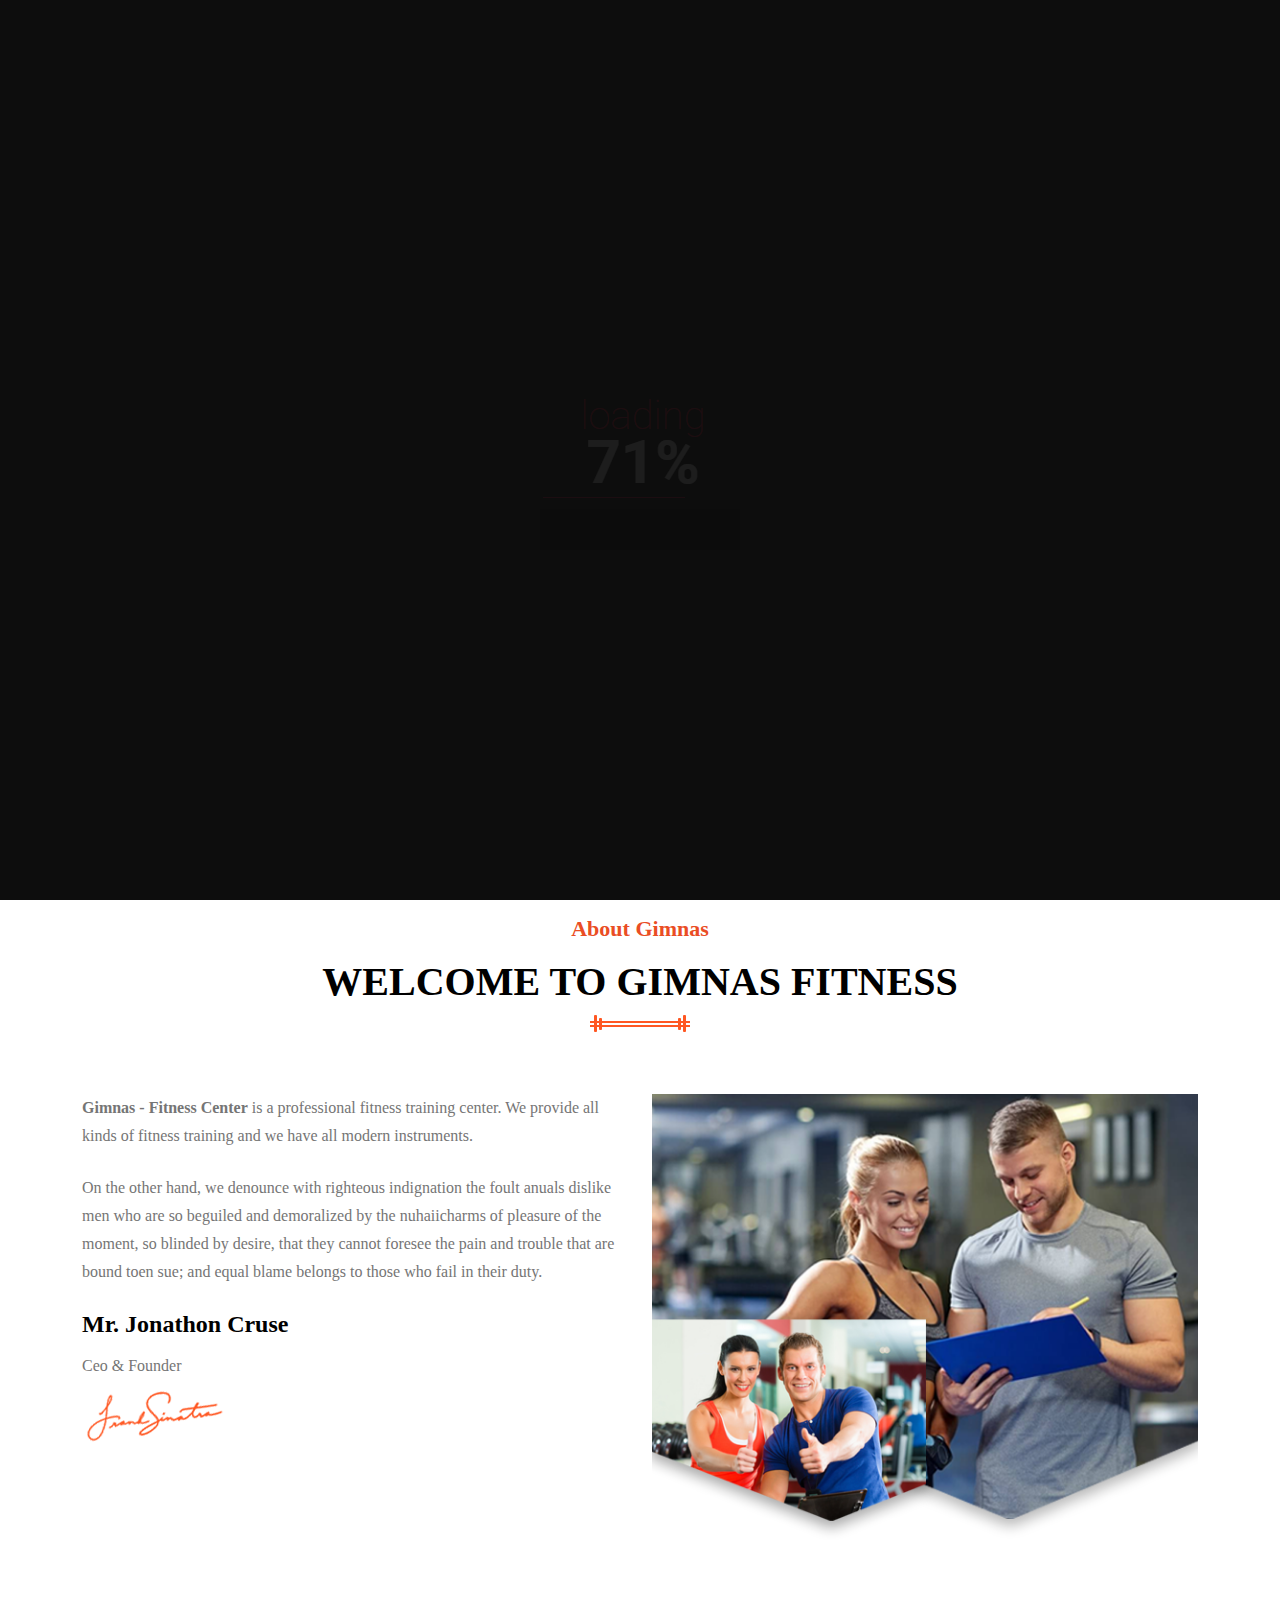
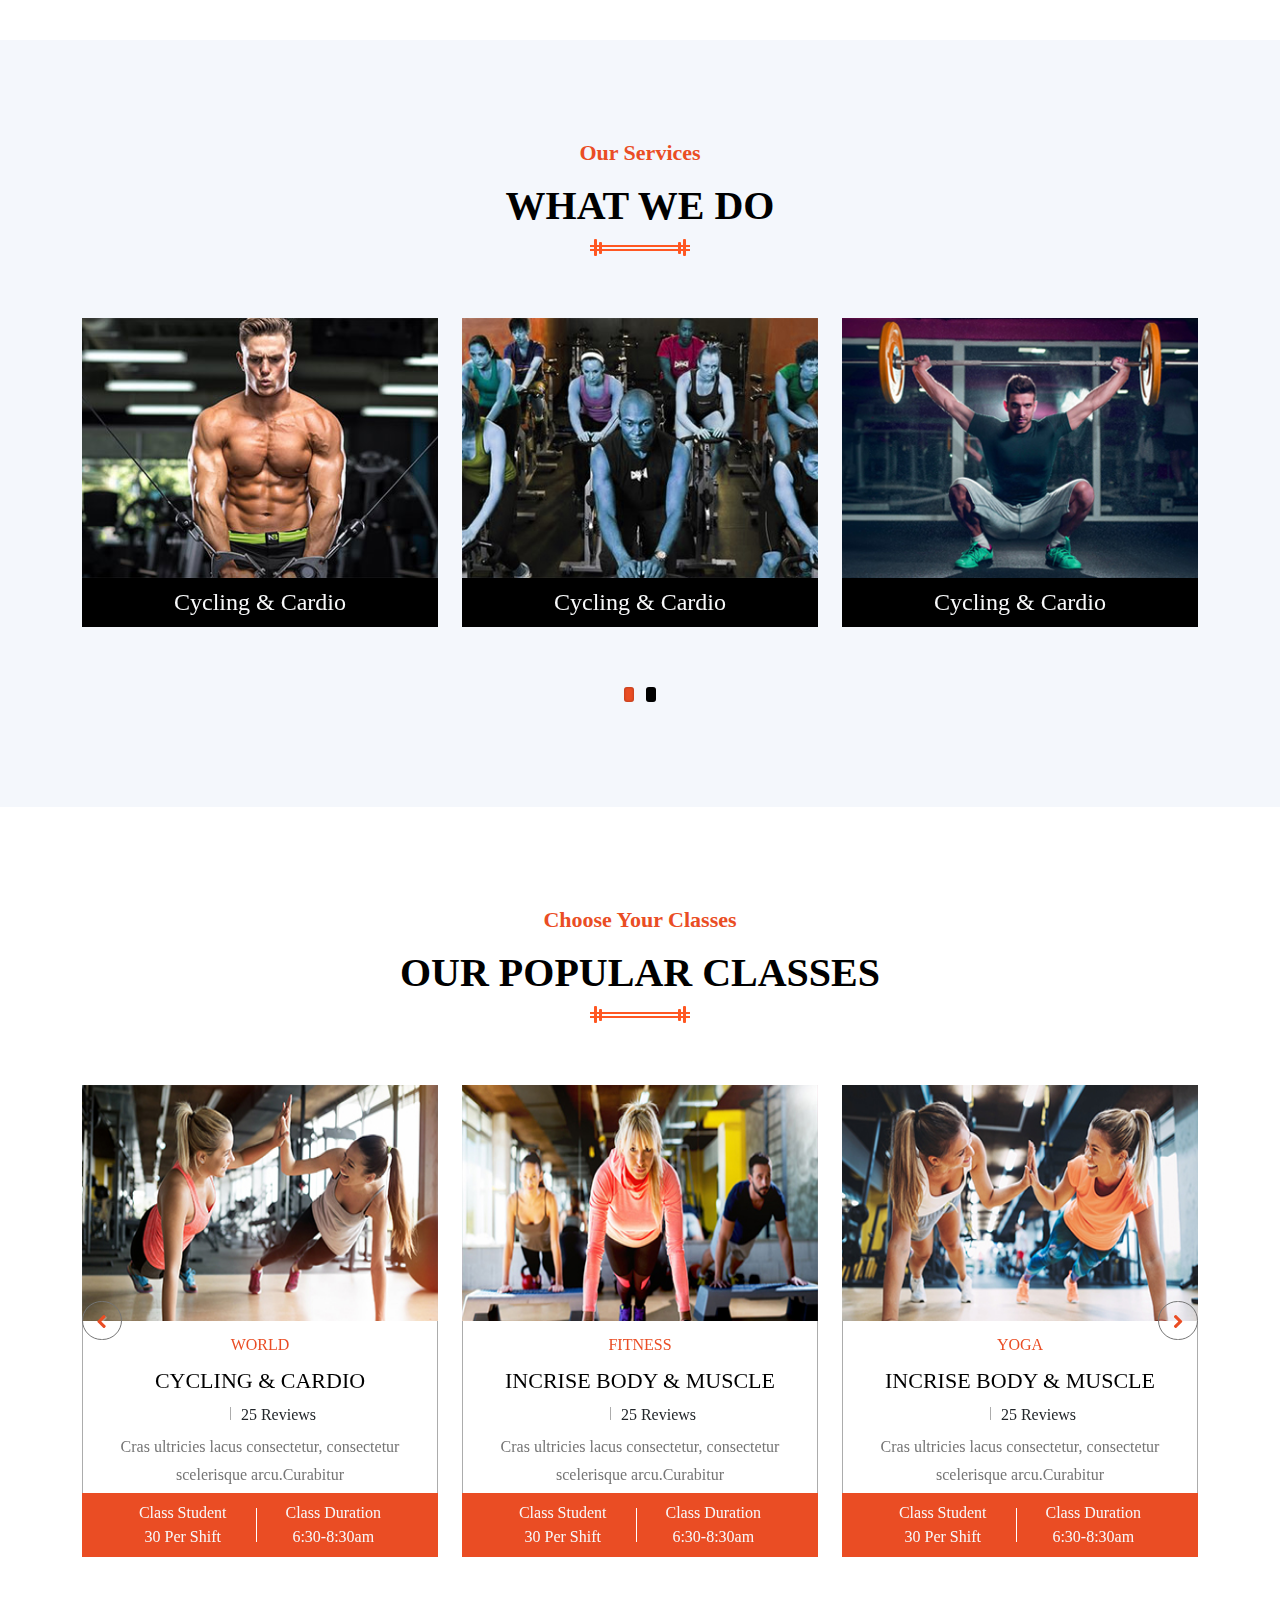
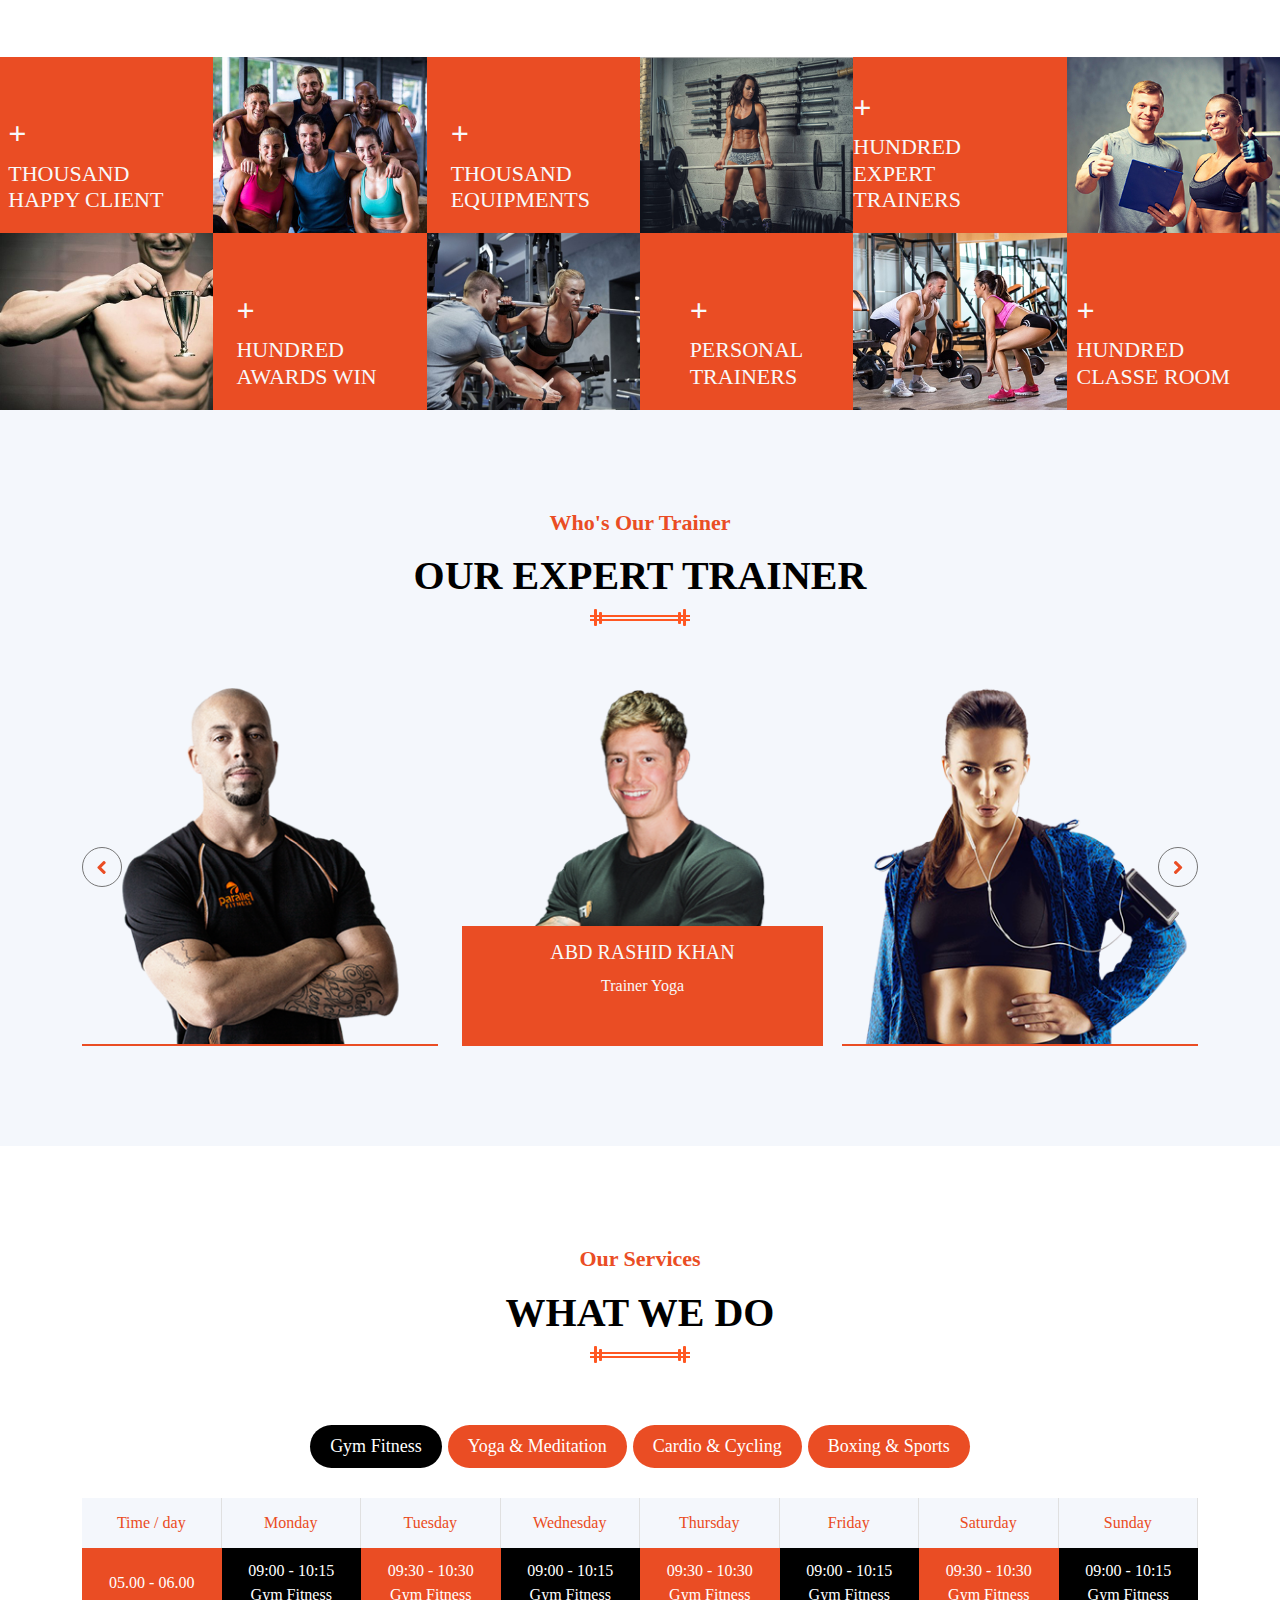
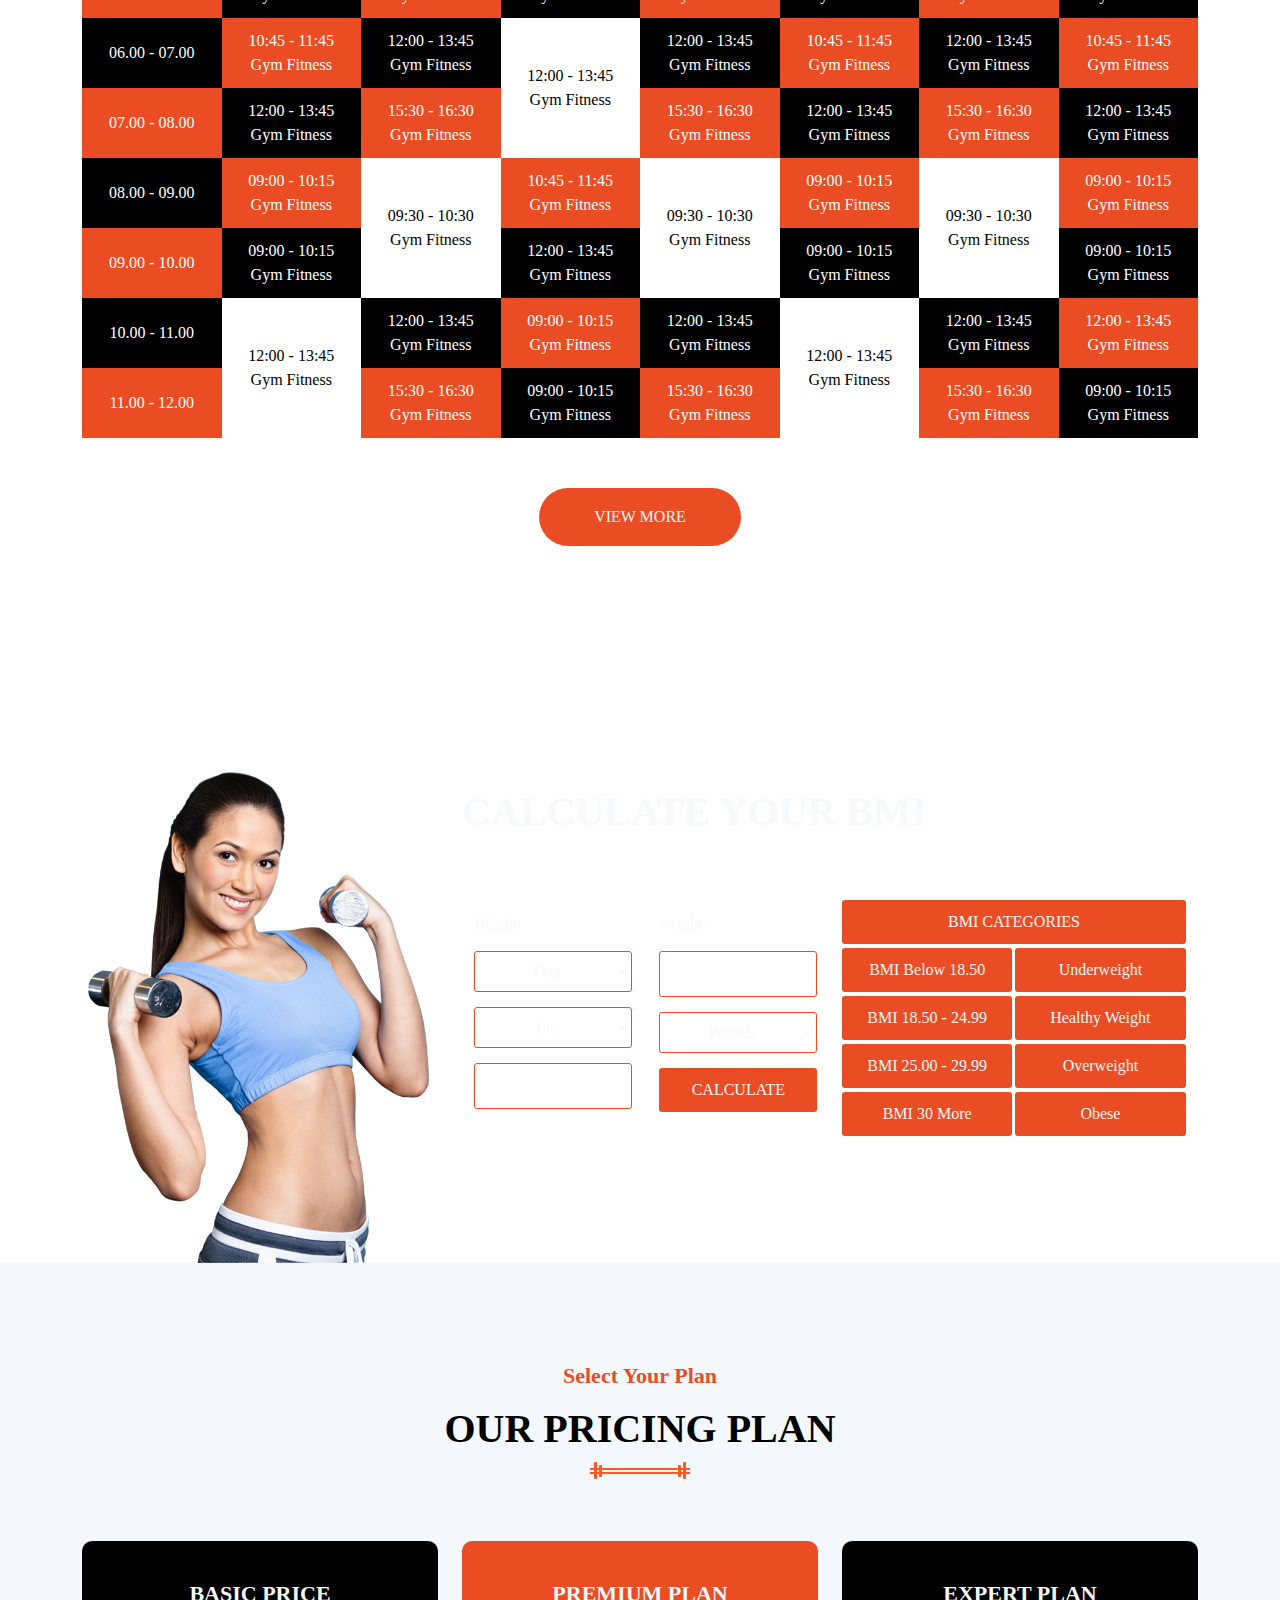
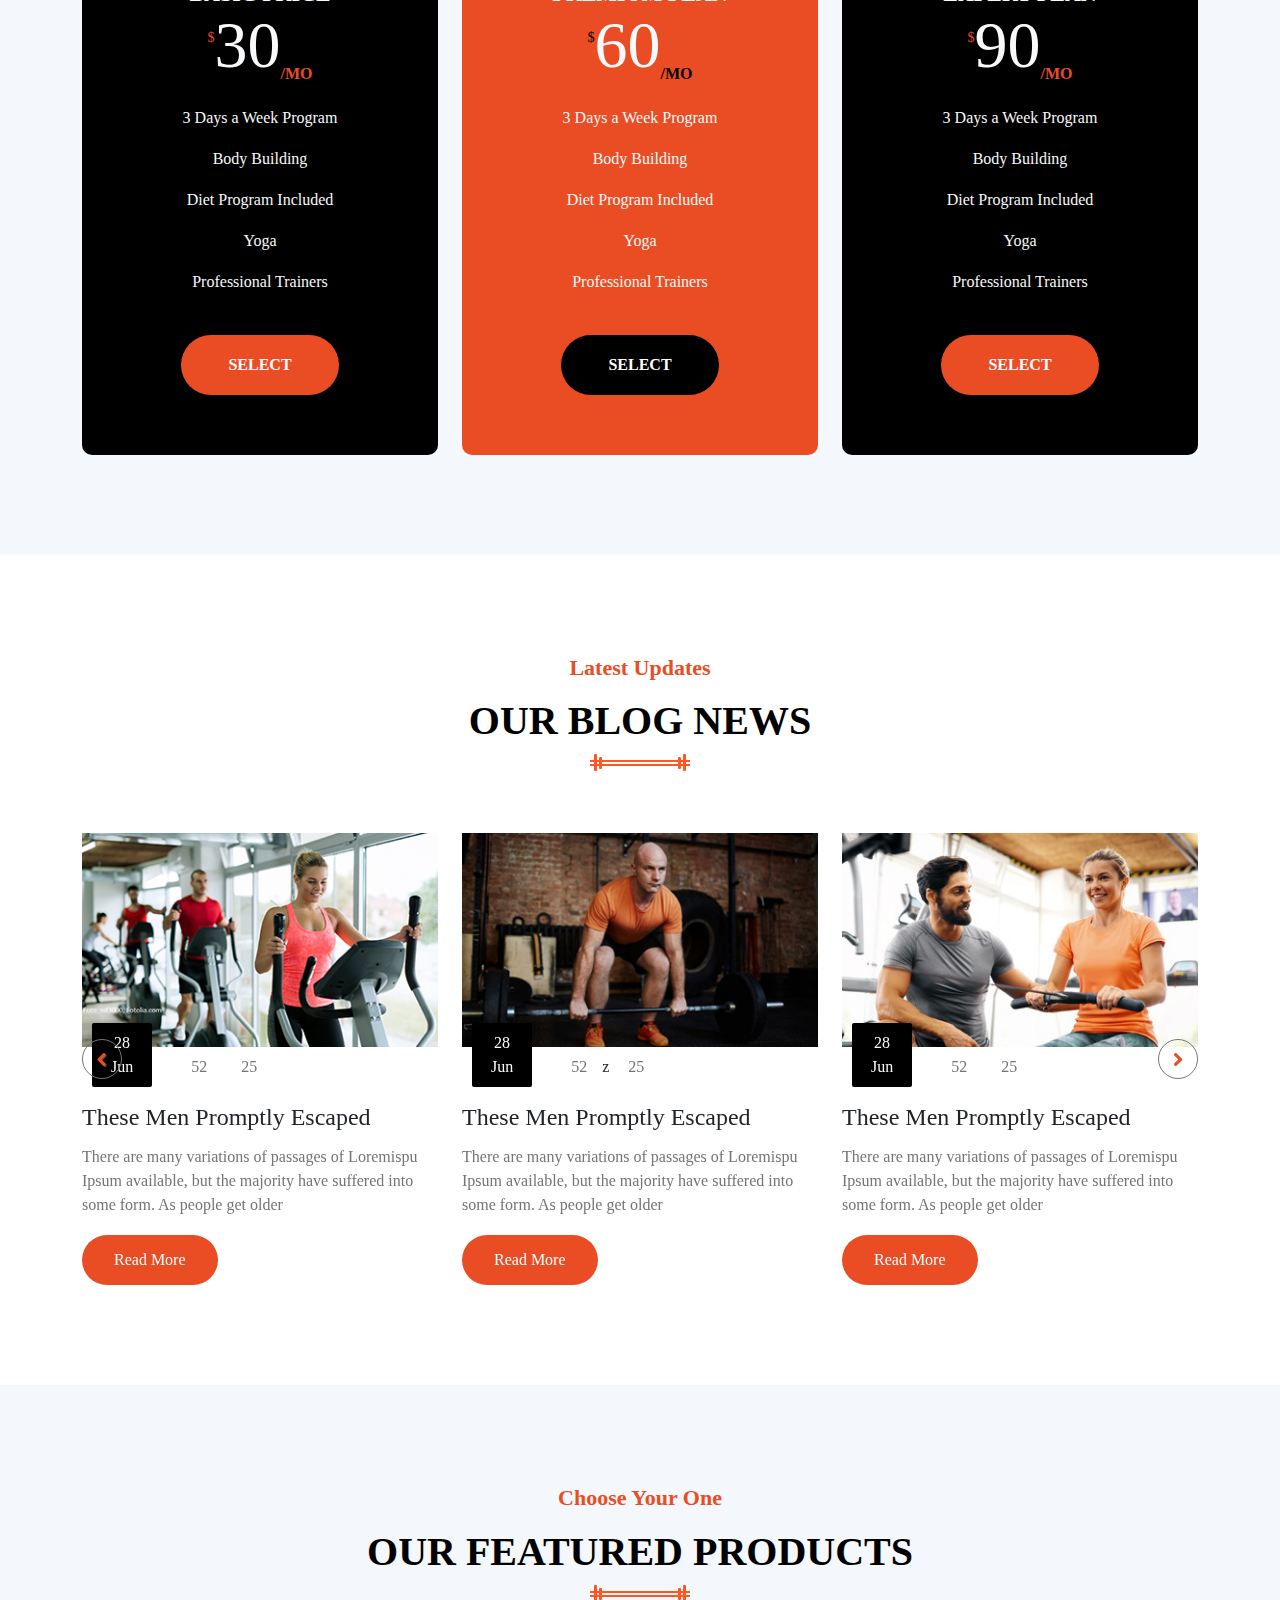
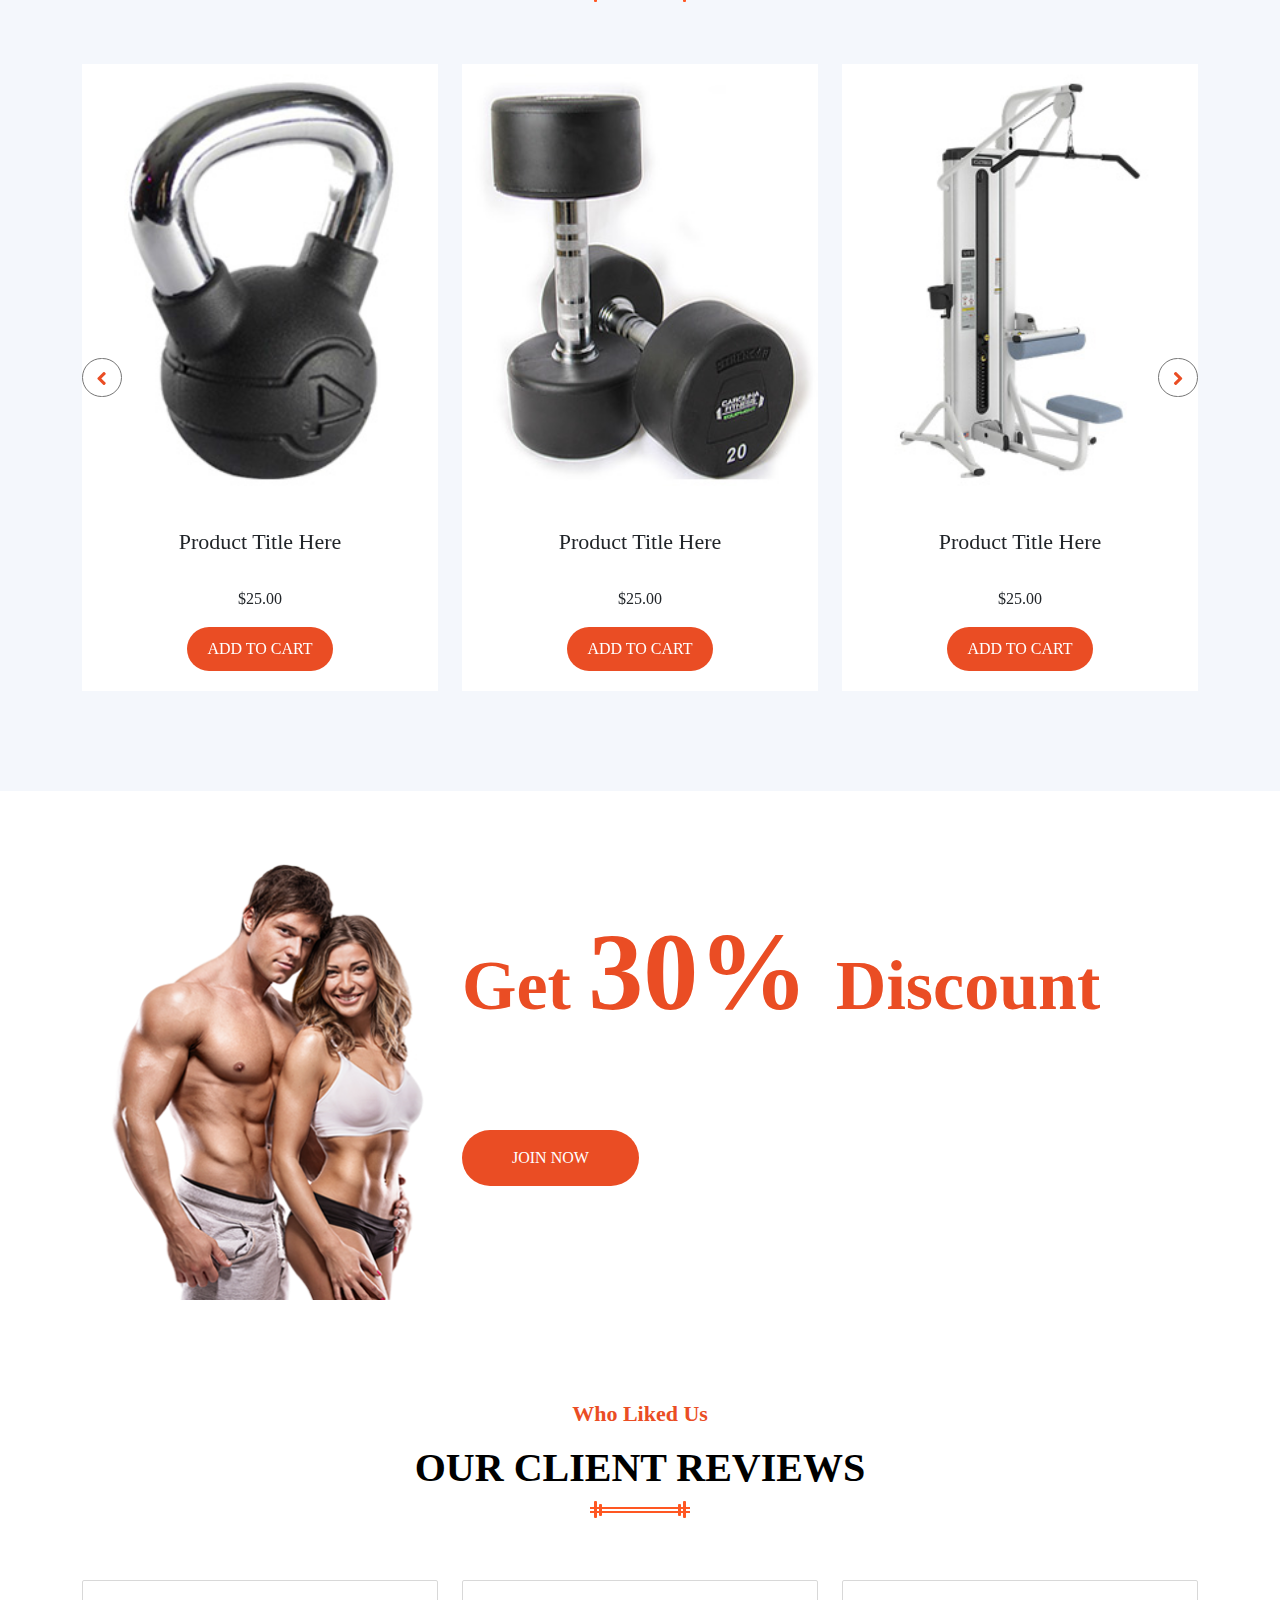
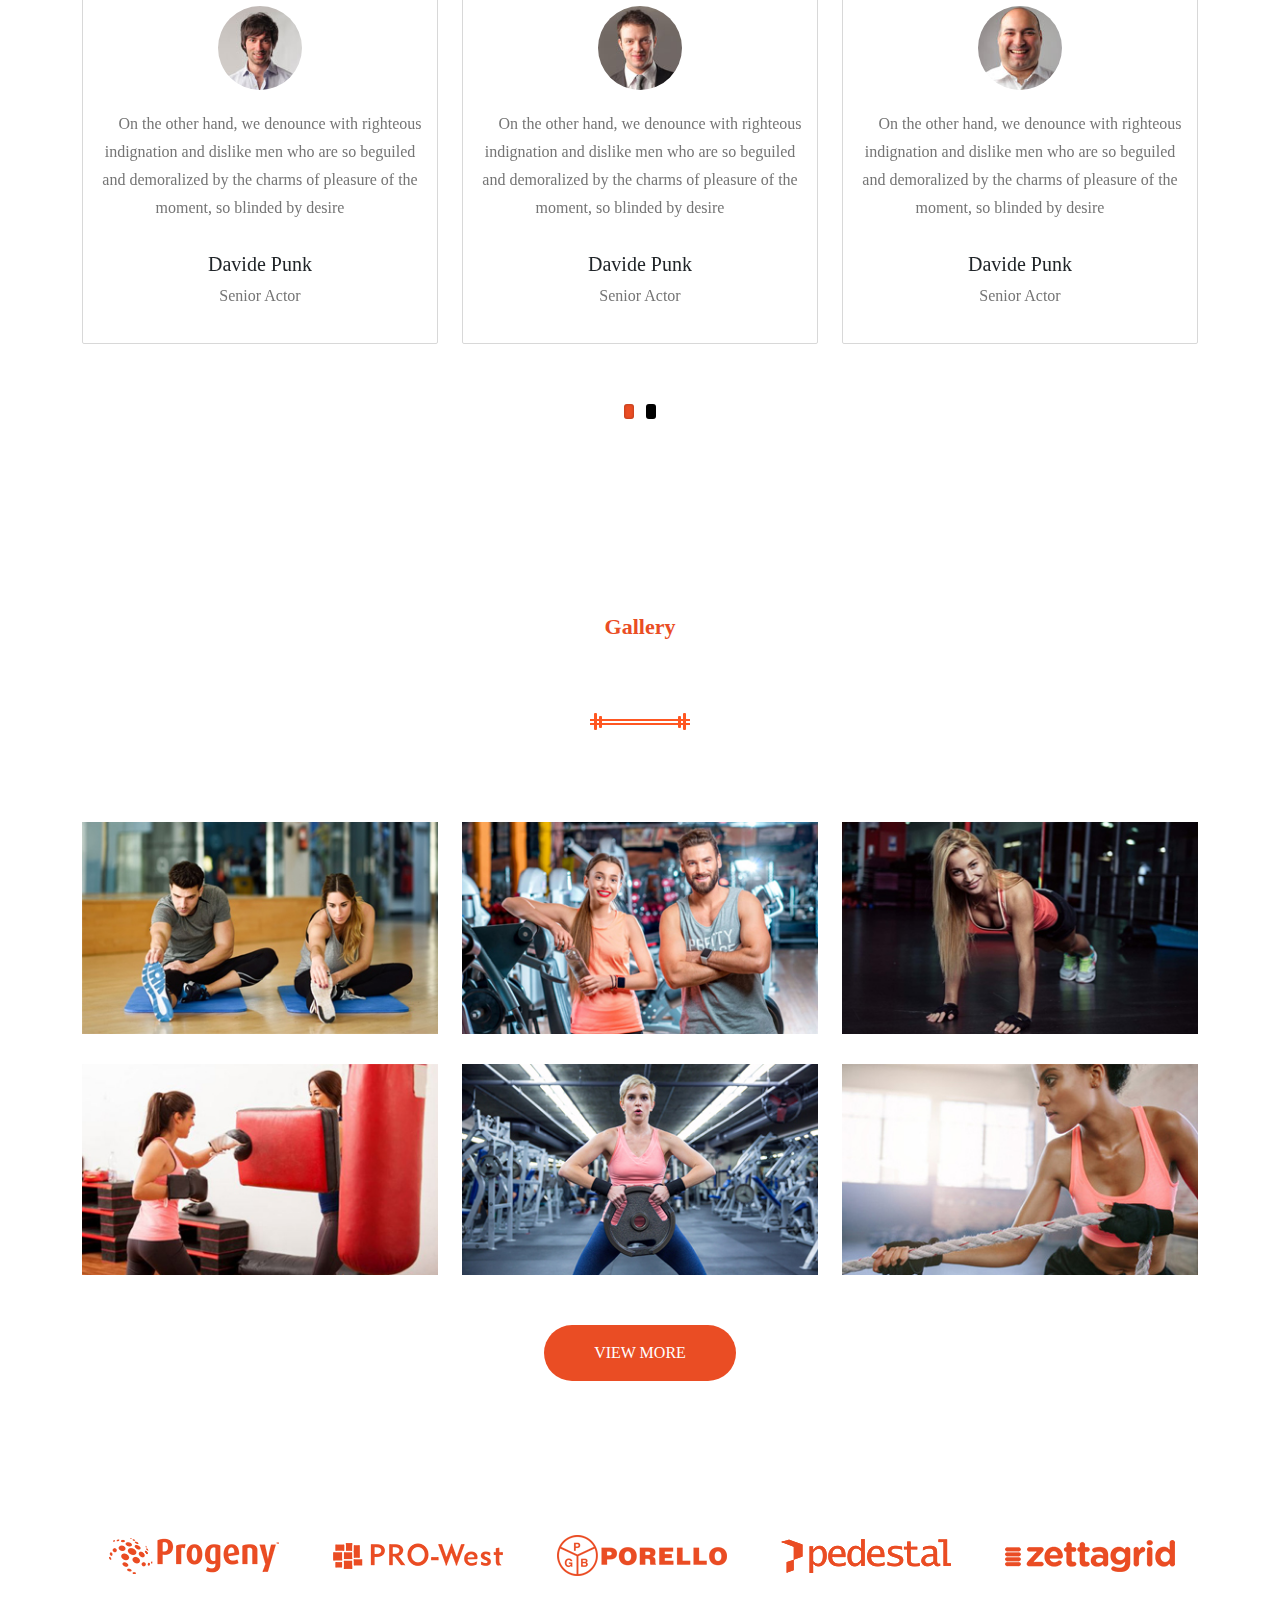
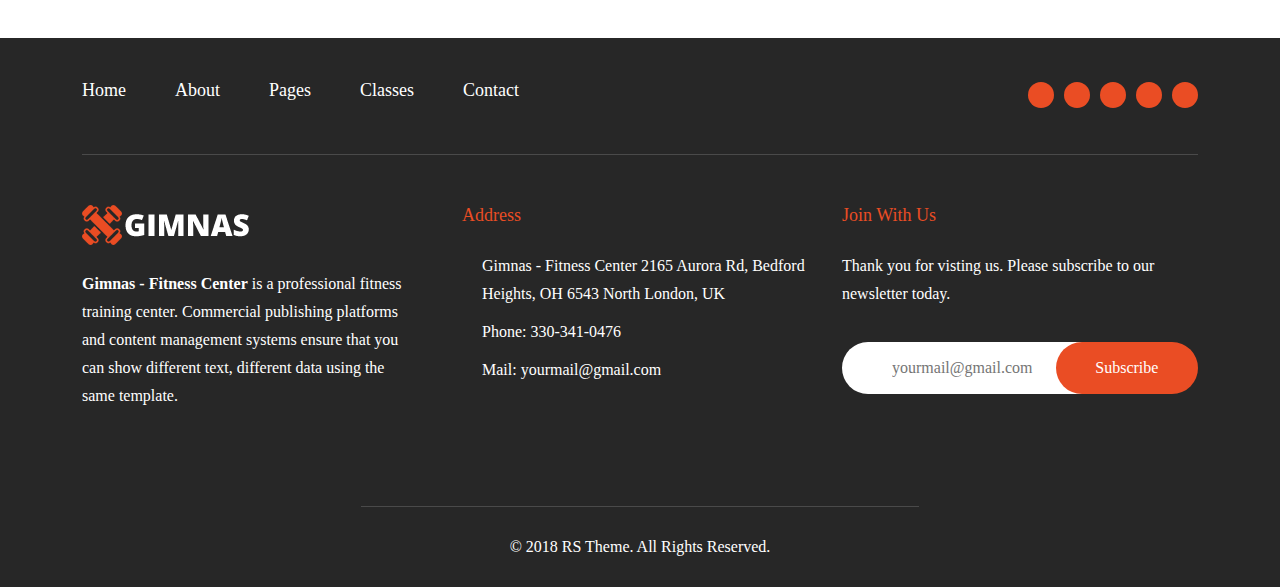
==== index.html @ c627e6f6 "Add files via upload" ====
<!DOCTYPE html>
<html>
<head>
    <title>Fitness website</title>
    <meta name="viewport" content="width=device-width, initial-scale=1.0">
    <link rel="stylesheet" href="css/bootstrap.css" type="text/css">
    <link rel="stylesheet" href="css/slick.css" type="text/css"> 
    <link rel="stylesheet" href="fontawesome/css/all.css" type="text/css">
    <link rel="stylesheet" href="css/style.css" type="text/css">
    <link rel="stylesheet" href="css/responsive.css" type="text/css">
    <link rel="stylesheet" href="css/flexslider.css" type="text/css">
    <link rel="stylesheet" href="css/fonts" type="text/css">
    <link rel="icon" href="images/home/favicon.png" type="image/icon"> 
   
    
</head>

<body>

  
  <div id="preloader">
    <div id="status">&nbsp;</div>
  </div>
    <a id="button"></a>

    <!-- header-1 start -->
    <div class="header-1 bhautik">
      <div class="container">
        <div class="row"> 
            <div class="col-xl-6 col-lg-6 col-md-8 col-12">
              <div class="timeing">
                <ul>
                  <li><span><i class="fa-sharp fa-solid fa-house-chimney"></i></span><p>Welcome to Gimnas</p></li>
                  <li><span><i class="fa-solid fa-calendar-days"></i></span><p> Mon - Fri 9:00 am - 17:00 pm</p></li>
                </ul>
              </div>
            </div>

            <div class="col-xl-6 col-xl-6 col-lg-6 col-md-4 col-12">
              <div class="social-icon">
                <ul>
                  <li><a href="https://www.facebook.com/login/"><span><i class="fa-brands fa-facebook-f"></i></span></a></li>
                  <li><a href="https://in.linkedin.com/"><span><i class="fa-brands fa-linkedin"></i></span></a></li>
                  <li><a href="https://www.skype.com/en/"><span><i class="fa-brands fa-skype"></i></span></a></li>
                  <li><a href="https://twitter.com/i/flow/login?input_flow_data=%7B%22requested_variant%22%3A%22eyJsYW5nIjoiZW4ifQ%3D%3D%22%7D"><span><i class="fa-brands fa-twitter"></i></span></a></li>
                </ul>
              </div>
            </div>
        </div>
      </div>
    </div>
    <!-- header-1 end -->
    <!-- header-2 start -->
    <div class="header-2">
      <div class="container">
        <div class="row">
          <nav class="navbar navbar-expand-lg bg-light">
            <div class="container-fluid bottem-head">
              <a class="navbar-brand" href="index.html">
                <img src="images/home/logo.png" alt="logo" width="176" height="42">
              </a>
              <button class="navbar-toggler" type="button" data-bs-toggle="collapse" data-bs-target="#navbarSupportedContent" aria-controls="navbarSupportedContent" aria-expanded="false" aria-label="Toggle navigation">
                <span class="navbar-toggler-icon"></span>
              </button>
              <div class="collapse navbar-collapse" id="navbarSupportedContent">
                <ul class="navbar-nav me-auto mb-2 mb-lg-0">
                  <li class="nav-item">
                    <a class="nav-link active" aria-current="page" href="index.html">HOME</a>
                  </li>
                  <li class="nav-item">
                    <a class="nav-link" href="about us.html">ABOUT</a>
                  </li>
                  <li class="nav-item dropdown">
                    <a class="nav-link dropdown-toggle" href="#" role="button" data-bs-toggle="dropdown" aria-expanded="false">
                      PAGES<i class="fa-solid fa-chevron-down down-icon"></i> 
                    </a>
                    <ul class="dropdown-menu">
                      <li><a class="dropdown-item" href="gallery.html">Gallery</a></li>
                    </ul>
                  </li>
                  <li class="nav-item dropdown">
                    <a class="nav-link dropdown-toggle" href="#" role="button" data-bs-toggle="dropdown" aria-expanded="false">
                      CALSSES<i class="fa-solid fa-chevron-down down-icon"></i>
                    </a>
                    <ul class="dropdown-menu">
                      <li><a class="dropdown-item" href="our-classes.html">Classes</a></li>
                    </ul>
                  </li>
                  <li class="nav-item">
                    <a class="nav-link" href="contact-us.html">CONTACT</a>
                  </li>
                </ul>
                <!-- Search Link -->
                  <a href="#search" class="search-box">
                    <i class="fa fa-search"></i>
                  </a>

                  <!-- Search Form -->
                  <div id="search"> 
                    <span class="close">X</span>
                    <form role="search" id="searchform" action="/search" method="get">
                      <input value="" name="q" type="search" placeholder="type to search"/>
                    </form>
                  </div>
                  <li class="nav-item shop-li">
                    <a class="nav-link shop-icon" href="#"><span><i class="fa-solid fa-basket-shopping"></i></span></a><span class="cart-0 rounded-circle">0</span>
                  </li>
              </div>
            </div>
          </nav>
        </div>
      </div>
    </div>
    <!-- header-2 send -->

    <div class="banner-slider">
      <div class="slider-bg-1">
        <ul class="slides">
          <li>
            <div class=" bg-slider-1 bgs-images">
              <div class="container">
                <div class="banner-text  text-center">
                  <h2><span>Step Up Your</span>Fitness Challenge With Us</h2>
                  <a href="#" class="join-read rounded-pill btn-1">Join With Us</a>
                  <a href="#" class="join-read rounded-pill btn-2 bhautik">Read More</a>
                </div>
              </div>
            </div>
          </li>

          <li>
            <div class=" bg-slider-2 bgs-images ">
              <div class="container">
                <div class="banner-text text-center">
                  <h2><span>Step Up Your</span>Fitness Challenge With Us</h2>
                  <a href="#" class="join-read rounded-pill btn-1">Join With Us</a>
                  <a href="#" class="join-read rounded-pill btn-2 bhautik">Read More</a>
                </div>
              </div>
            </div>
          </li>

          <li>
            <div class=" bg-slider-3 bgs-images ">
              <div class="container">
                <div class="banner-text text-center">
                  <h2><span>Step Up Your</span>Fitness Challenge With Us</h2>
                  <a href="#" class="join-read rounded-pill btn-1">Join With Us</a>
                  <a href="#" class="join-read rounded-pill btn-2 bhautik">Read More</a>
                </div>
              </div>
            </div>
          </li>
        </ul>
      </div>
    </div>

    <!-- home-secation-1 start-->
    <div class="home-secation-1">
      <div class="container">
        <div class="theme-title text-center">
          <h4 class="theme-h4">About Gimnas</h4>
          <h2 class="theme-h2">WELCOME TO GIMNAS FITNESS</h2>
          <span class="arrow-dark"><img src="images/home/arrow-dark.png" alt=""></span>
        </div> 
        <div class="row">
            <div class="col-xl-6 col-lg-6 col-md-12 col-12">
              <div class="About-welcome-text">
                <p><b>Gimnas - Fitness Center</b> is a professional fitness training center. We provide all kinds of fitness training and we have all modern instruments.</p>
                <p>On the other hand, we denounce with righteous indignation the foult anuals dislike men who are so beguiled and demoralized by the nuhaiicharms of pleasure of the moment, so blinded by desire, that they cannot foresee the pain and trouble that are bound toen sue; and equal blame belongs to those who fail in their duty.</p>
                <h3>Mr. Jonathon Cruse</h3>
                <span>Ceo & Founder</span>
                <img src="images/home/signature.png" alt="">
              </div>
            </div>
            <div class="col-xl-6 col-lg-6 col-md-12 col-12">
              <div class="About-welcome-image">
                 <img src="images/home/about.png" alt=""> 
              </div>
            </div>
        </div>
      </div>
    </div>
    <!-- home-secation-1 end -->
    <!-- home-secation-2 start-->
    <div class="home-secation-2">
      <div class="container">
        <div class="theme-title text-center">
          <h4 class="theme-h4">Our Services</h4>
          <h2 class="theme-h2">WHAT WE DO</h2>
          <span class="arrow-dark"><img src="images/home/arrow-dark.png" alt=""></span>
        </div> 
          <div class="services-slider">
            <ul class="slides">
              <li>
                <div class="service-1">
                    <div class="row">
                      <div class="col-xl-4 col-lg-4 col-md-6 col-12 service-box-1">
                        <div class="content">
                          <a href="#" target="_blank">
                            <div class="content-overlay"></div>
                            <img class="content-image" src="images/home/bodybuilding.jpg">
                            <div class="content-details fadeIn-bottom">
                              <h3 class="content-title">Body building</h3>
                              <p class="content-text">Dolor mauris a molestie sociis, non dictum felis viverra, velit pede wisi, sodales sollicitudin ullamcorper.</p>
                              <a href="#">Join Now</a>
                            </div>
                          </a>
                        </div>
                        <div class="seevices-img-title text-center text-light">
                          <h4>Cycling & Cardio</h4>
                        </div>
                      </div>

                      <div class="col-xl-4 col-lg-4 col-md-6 col-12 service-box-2">
                        <div class="content">
                          <a href="#" target="_blank">
                            <div class="content-overlay"></div>
                            <img class="content-image" src="images/home/cycling.jpg">
                            <div class="content-details fadeIn-bottom">
                              <h3 class="content-title">Body building</h3>
                              <p class="content-text">Dolor mauris a molestie sociis, non dictum felis viverra, velit pede wisi, sodales sollicitudin ullamcorper.</p>
                              <a href="#">Join Now</a>
                            </div>
                          </a>
                        </div>
                        <div class="seevices-img-title text-center text-light">
                          <h4>Cycling & Cardio</h4>
                        </div>
                      </div>

                      <div class="col-xl-4 col-lg-4 col-md-6 col-12 service-box-3">
                        <div class="content">
                          <a href="#" target="_blank">
                            <div class="content-overlay"></div>
                            <img class="content-image" src="images/home/weight.jpg">
                            <div class="content-details fadeIn-bottom">
                              <h3 class="content-title">Body building</h3>
                              <p class="content-text">Dolor mauris a molestie sociis, non dictum felis viverra, velit pede wisi, sodales sollicitudin ullamcorper.</p>
                              <a href="#">Join Now</a>
                            </div>
                          </a>
                        </div>
                        <div class="seevices-img-title text-center text-light">
                          <h4>Cycling & Cardio</h4>
                        </div>
                      </div>
                    </div>
                </div>
              </li>

              <li>
                <div class="service-1">
                    <div class="row">
                      <div class="col-xl-4 col-lg-4 col-md-6 col-12 service-box-1">
                        <div class="content">
                          <a href="#" target="_blank">
                            <div class="content-overlay"></div>
                            <img class="content-image" src="images/home/bodybuilding.jpg">
                            <div class="content-details fadeIn-bottom">
                              <h3 class="content-title">Body building</h3>
                              <p class="content-text">Dolor mauris a molestie sociis, non dictum felis viverra, velit pede wisi, sodales sollicitudin ullamcorper.</p>
                              <a href="#">Join Now</a>
                            </div>
                          </a>
                        </div>
                        <div class="seevices-img-title text-center text-light">
                          <h4>Cycling & Cardio</h4>
                        </div>
                      </div>

                      <div class="col-xl-4 col-lg-4 col-md-6 col-12 service-box-2">
                        <div class="content">
                          <a href="#" target="_blank">
                            <div class="content-overlay"></div>
                            <img class="content-image" src="images/home/cycling.jpg">
                            <div class="content-details fadeIn-bottom">
                              <h3 class="content-title">Body building</h3>
                              <p class="content-text">Dolor mauris a molestie sociis, non dictum felis viverra, velit pede wisi, sodales sollicitudin ullamcorper.</p>
                              <a href="#">Join Now</a>
                            </div>
                          </a>
                        </div>
                        <div class="seevices-img-title text-center text-light">
                          <h4>Cycling & Cardio</h4>
                        </div>
                      </div>

                      <div class="col-xl-4 col-lg-4 col-md-6 col-12 service-box-3">
                        <div class="content">
                          <a href="#" target="_blank">
                            <div class="content-overlay"></div>
                            <img class="content-image" src="images/home/weight.jpg">
                            <div class="content-details fadeIn-bottom">
                              <h3 class="content-title">Body building</h3>
                              <p class="content-text">Dolor mauris a molestie sociis, non dictum felis viverra, velit pede wisi, sodales sollicitudin ullamcorper.</p>
                              <a href="#">Join Now</a>
                            </div>
                          </a>
                        </div>
                        <div class="seevices-img-title text-center text-light">
                          <h4>Cycling & Cardio</h4>
                        </div>
                      </div>
                    </div>
                </div>
              </li>
            </ul>
          </div>
      </div>
    </div>
    <!-- home-secation-2 end -->
    <!-- home-secation-3 start-->
    <div class="home-secation-3">
      <div class="container">
        <div class="theme-title text-center">
          <h4 class="theme-h4">Choose Your Classes</h4>
          <h2 class="theme-h2">OUR POPULAR CLASSES</h2>
          <span class="arrow-dark"><img src="images/home/arrow-dark.png" alt=""></span>
        </div> 
          <div class="Classes-slider">
            <ul class="slides">
              <li>
                <div class="Your-Classes">
                  <div class="row">
                    <div class="col-xl-4 col-lg-4 col-md-6 col-12">

                      <div class="masonry_block">
                        <div class="masonry-folio">
                          <div class="masonry_thum">
                            <a href="images/home/class1.jpg" class="glightbox" data-gallery="edu-gallery2"></a>
                            <img src="images/home/class1.jpg" class="img-fluid" alt="image" />
                            <a href="images/home/class1.jpg" class="glightbox" data-gallery="edu-gallery2"></a>
                            <a href="images/home/class1.jpg" class="glightbox" data-gallery="edu-gallery2"></a>
                          </div>
                
                          <div class="masonry_text">
                            <a href="images/home/class1.jpg" tex><i class="fa-solid fa-magnifying-glass-plus"></i></a>
                          </div>
                        </div>
                      </div><div class="clear"></div>
                      <!-- end masonry_block -->

                      <div class="rateing text-center">
                        <h6>World</h6>
                        <h4>Cycling & Cardio</h4>
                        <ul>
                          <li><i class="fa-solid fa-star"></i></li>
                          <li><i class="fa-solid fa-star"></i></li>
                          <li><i class="fa-solid fa-star"></i></li>
                          <li><i class="fa-solid fa-star"></i></li>
                          <li class="gray"><i class="fa-solid fa-star"></i></li>
                        </ul>
                        <div class="rateing-line"></div>
                        <span>25 Reviews</span>
                        <p> Cras ultricies lacus consectetur, consectetur scelerisque arcu.Curabitur</p>
                      </div>
                    
                      <div class="class-time-info text-center text-light">
                        <div class="Student-Shift">
                          <p>Class Student<br>30 Per Shift</p>
                        </div>

                        <div class="singel-line"></div>

                        <div class="Student-Shift">
                          <p>Class Duration<br>6:30-8:30am</p>
                        </div><div class="clear"></div>
                      </div>
                    </div>

                    <div class="col-xl-4 col-lg-4 col-md-6 col-12 POPULAR-CLASSES-2">

                      <div class="masonry_block">
                        <div class="masonry-folio">
                          <div class="masonry_thum">
                            <a href="images/home/class2.jpg" class="glightbox" data-gallery="edu-gallery2"></a>
                            <img src="images/home/class2.jpg" class="img-fluid" alt="image" />
                            <a href="images/home/class2.jpg" class="glightbox" data-gallery="edu-gallery2"></a>
                            <a href="images/home/class2.jpg" class="glightbox" data-gallery="edu-gallery2"></a>
                          </div>
                
                          <div class="masonry_text">
                            <a href="images/home/class2.jpg" tex><i class="fa-solid fa-magnifying-glass-plus"></i></a>
                          </div>
                        </div>
                      </div><div class="clear"></div>
                      <!-- end masonry_block -->

                      <div class="rateing text-center">
                        <h6>Fitness</h6>
                        <h4>Incrise Body & Muscle</h4>
                        <ul>
                          <li><i class="fa-solid fa-star"></i></li>
                          <li><i class="fa-solid fa-star"></i></li>
                          <li><i class="fa-solid fa-star"></i></li>
                          <li><i class="fa-solid fa-star"></i></li>
                          <li class="gray"><i class="fa-solid fa-star"></i></li>
                        </ul>
                        <div class="rateing-line"></div>
                        <span>25 Reviews</span>
                        <p> Cras ultricies lacus consectetur, consectetur scelerisque arcu.Curabitur</p>
                      </div>
                    
                      <div class="class-time-info text-center text-light">
                        <div class="Student-Shift">
                          <p>Class Student<br>30 Per Shift</p>
                        </div>

                        <div class="singel-line"></div>

                        <div class="Student-Shift">
                          <p>Class Duration<br>6:30-8:30am</p>
                        </div><div class="clear"></div>
                      </div>
                    </div>

                    <div class="col-xl-4 col-lg-4 col-md-6 col-12 POPULAR-CLASSES-3">

                      <div class="masonry_block">
                        <div class="masonry-folio">
                          <div class="masonry_thum">
                            <a href="images/home/class3.jpg" class="glightbox" data-gallery="edu-gallery2"></a>
                            <img src="images/home/class3.jpg" class="img-fluid" alt="image" />
                            <a href="images/home/class3.jpg" class="glightbox" data-gallery="edu-gallery2"></a>
                            <a href="images/home/class3.jpg" class="glightbox" data-gallery="edu-gallery2"></a>
                          </div>
                
                          <div class="masonry_text">
                            <a href="images/home/class3.jpg" tex><i class="fa-solid fa-magnifying-glass-plus"></i></a>
                          </div>
                        </div>
                      </div><div class="clear"></div>
                      <!-- end masonry_block -->

                      <div class="rateing text-center">
                        <h6>Yoga</h6>
                        <h4>Incrise Body & Muscle</h4>
                        <ul>
                          <li><i class="fa-solid fa-star"></i></li>
                          <li><i class="fa-solid fa-star"></i></li>
                          <li><i class="fa-solid fa-star"></i></li>
                          <li><i class="fa-solid fa-star"></i></li>
                          <li class="gray"><i class="fa-solid fa-star"></i></li>
                        </ul>
                        <div class="rateing-line"></div>
                        <span>25 Reviews</span>
                        <p> Cras ultricies lacus consectetur, consectetur scelerisque arcu.Curabitur</p>
                      </div>
                    
                      <div class="class-time-info text-center text-light">
                        <div class="Student-Shift">
                          <p>Class Student<br>30 Per Shift</p>
                        </div>

                        <div class="singel-line"></div>

                        <div class="Student-Shift">
                          <p>Class Duration<br>6:30-8:30am</p>
                        </div><div class="clear"></div>
                      </div>
                    </div>

                  </div>
                </div>
              </li>

              <li>
                <div class="Your-Classes">
                  <div class="row">
                    <div class="col-xl-4 col-lg-4 col-md-6 col-12">

                      <div class="masonry_block">
                        <div class="masonry-folio">
                          <div class="masonry_thum">
                            <a href="images/home/class1.jpg" class="glightbox" data-gallery="edu-gallery2"></a>
                            <img src="images/home/class1.jpg" class="img-fluid" alt="image" />
                            <a href="images/home/class1.jpg" class="glightbox" data-gallery="edu-gallery2"></a>
                            <a href="images/home/class1.jpg" class="glightbox" data-gallery="edu-gallery2"></a>
                          </div>
                
                          <div class="masonry_text">
                            <a href="images/home/class1.jpg" tex><i class="fa-solid fa-magnifying-glass-plus"></i></a>
                          </div>
                        </div>
                      </div><div class="clear"></div>
                      <!-- end masonry_block -->

                      <div class="rateing text-center">
                        <h6>World</h6>
                        <h4>Cycling & Cardio</h4>
                        <ul>
                          <li><i class="fa-solid fa-star"></i></li>
                          <li><i class="fa-solid fa-star"></i></li>
                          <li><i class="fa-solid fa-star"></i></li>
                          <li><i class="fa-solid fa-star"></i></li>
                          <li class="gray"><i class="fa-solid fa-star"></i></li>
                        </ul>
                        <div class="rateing-line"></div>
                        <span>25 Reviews</span>
                        <p> Cras ultricies lacus consectetur, consectetur scelerisque arcu.Curabitur</p>
                      </div>
                    
                      <div class="class-time-info text-center text-light">
                        <div class="Student-Shift">
                          <p>Class Student<br>30 Per Shift</p>
                        </div>

                        <div class="singel-line"></div>

                        <div class="Student-Shift">
                          <p>Class Duration<br>6:30-8:30am</p>
                        </div><div class="clear"></div>
                      </div>
                    </div>

                    <div class="col-xl-4 col-lg-4 col-md-6 col-12 POPULAR-CLASSES-2">

                      <div class="masonry_block">
                        <div class="masonry-folio">
                          <div class="masonry_thum">
                            <a href="images/home/class2.jpg" class="glightbox" data-gallery="edu-gallery2"></a>
                            <img src="images/home/class2.jpg" class="img-fluid" alt="image" />
                            <a href="images/home/class2.jpg" class="glightbox" data-gallery="edu-gallery2"></a>
                            <a href="images/home/class2.jpg" class="glightbox" data-gallery="edu-gallery2"></a>
                          </div>
                
                          <div class="masonry_text">
                            <a href="images/home/class2.jpg" tex><i class="fa-solid fa-magnifying-glass-plus"></i></a>
                          </div>
                        </div>
                      </div><div class="clear"></div>
                      <!-- end masonry_block -->

                      <div class="rateing text-center">
                        <h6>Fitness</h6>
                        <h4>Incrise Body & Muscle</h4>
                        <ul>
                          <li><i class="fa-solid fa-star"></i></li>
                          <li><i class="fa-solid fa-star"></i></li>
                          <li><i class="fa-solid fa-star"></i></li>
                          <li><i class="fa-solid fa-star"></i></li>
                          <li class="gray"><i class="fa-solid fa-star"></i></li>
                        </ul>
                        <div class="rateing-line"></div>
                        <span>25 Reviews</span>
                        <p> Cras ultricies lacus consectetur, consectetur scelerisque arcu.Curabitur</p>
                      </div>
                    
                      <div class="class-time-info text-center text-light">
                        <div class="Student-Shift">
                          <p>Class Student<br>30 Per Shift</p>
                        </div>

                        <div class="singel-line"></div>

                        <div class="Student-Shift">
                          <p>Class Duration<br>6:30-8:30am</p>
                        </div><div class="clear"></div>
                      </div>
                    </div>

                    <div class="col-xl-4 col-lg-4 col-md-6 col-12 POPULAR-CLASSES-3">

                      <div class="masonry_block">
                        <div class="masonry-folio">
                          <div class="masonry_thum">
                            <a href="images/home/class3.jpg" class="glightbox" data-gallery="edu-gallery2"></a>
                            <img src="images/home/class3.jpg" class="img-fluid" alt="image" />
                            <a href="images/home/class3.jpg" class="glightbox" data-gallery="edu-gallery2"></a>
                            <a href="images/home/class3.jpg" class="glightbox" data-gallery="edu-gallery2"></a>
                          </div>
                
                          <div class="masonry_text">
                            <a href="images/home/class3.jpg" tex><i class="fa-solid fa-magnifying-glass-plus"></i></a>
                          </div>
                        </div>
                      </div><div class="clear"></div>
                      <!-- end masonry_block -->

                      <div class="rateing text-center">
                        <h6>Yoga</h6>
                        <h4>Incrise Body & Muscle</h4>
                        <ul>
                          <li><i class="fa-solid fa-star"></i></li>
                          <li><i class="fa-solid fa-star"></i></li>
                          <li><i class="fa-solid fa-star"></i></li>
                          <li><i class="fa-solid fa-star"></i></li>
                          <li class="gray"><i class="fa-solid fa-star"></i></li>
                        </ul>
                        <div class="rateing-line"></div>
                        <span>25 Reviews</span>
                        <p> Cras ultricies lacus consectetur, consectetur scelerisque arcu.Curabitur</p>
                      </div>
                    
                      <div class="class-time-info text-center text-light">
                        <div class="Student-Shift">
                          <p>Class Student<br>30 Per Shift</p>
                        </div>

                        <div class="singel-line"></div>

                        <div class="Student-Shift">
                          <p>Class Duration<br>6:30-8:30am</p>
                        </div><div class="clear"></div>
                      </div>
                    </div>

                  </div>
                </div>
              </li>
            </ul>
          </div>
      </div>
    </div>
    <!-- home-secation-3 end -->    
    <!-- home-secation-4 start -->    
    <div class="claint-counter">
      <div class="container-fluid">
        <div class="row">
          <div class="col-xl-2 col-lg-3 col-md-4 col-6 count-box">
            <div class="counters-boxs text-light">
             <div class="conuter-texts">
              <h2 data-max="500">+</h2>
              <h3>Thousand<br>Happy Client</h3>
             </div>
            </div>
          </div>

          <div class="col-xl-2 col-lg-3 col-md-4 col-6 count-box">
            <div class="counters-images">
              <img src="images/home/counter1.jpg" alt="">
            </div>
          </div>

          <div class="col-xl-2 col-lg-3 col-md-4 col-6 count-box">
            <div class="counters-boxs text-light">
              <div class="conuter-texts">
                <h2 data-max="1000">+</h2>
                <h3>Thousand<br>equipments</h3>
              </div>  
            </div>
          </div>

          <div class="col-xl-2 col-lg-3 col-md-4 col-6 count-box">
            <div class="counters-images">
              <img src="images/home/counter2.jpg" alt="">
            </div>
          </div>

          <div class="col-xl-2 col-lg-3 col-md-4 col-6 count-box">
            <div class="counters-boxs text-light">
              <div class="conuter-texts">
                <h2 data-max="100">+</h2>
                <h3>hundred<br>expert trainers</h3>
              </div>  
            </div>
          </div>

          <div class="col-xl-2 col-lg-3 col-md-4 col-6 count-box">
            <div class="counters-images">
              <img src="images/home/counter3.jpg" alt="">
            </div>
          </div>

          <div class="col-xl-2 col-lg-3 col-md-4 col-6 count-box">
            <div class="counters-images">
              <img src="images/home/counter4.jpg" alt="">
            </div>
          </div>

          <div class="col-xl-2 col-lg-3 col-md-4 col-6 count-box">
            <div class="counters-boxs text-light">
              <div class="conuter-texts">
                <h2 data-max="150">+</h2>
                <h3>hundred<br>Awards win</h3>
              </div>  
            </div>
          </div>

          <div class="col-xl-2 col-lg-3 col-md-4 col-6 count-box">
            <div class="counters-images">
              <img src="images/home/counter5.jpg" alt="">
            </div>
          </div>

          <div class="col-xl-2 col-lg-3 col-md-4 col-6 count-box">
            <div class="counters-boxs text-light">
              <div class="conuter-texts">
                <h2 data-max="20">+</h2>
                <h3>personal<br>trainers</h3>
              </div>  
            </div>
          </div>

          <div class="col-xl-2 col-lg-3 col-md-4 col-6 count-box">
            <div class="counters-images">
              <img src="images/home/counter6.jpg" alt="">
            </div>
          </div>

          <div class="col-xl-2 col-lg-3 col-md-4 col-6 count-box">
            <div class="counters-boxs text-light">
              <div class="conuter-texts">
                <h2 data-max="100">+</h2>
                <h3>hundred<br>Classe room</h3>
              </div>  
            </div>
          </div>

        </div>
      </div>
    </div>
    <!-- home-secation-4 end -->   
    <!-- home-secation-5 start -->  
    <div class="home-secation-5">
      <div class="container">
        <div class="theme-title text-center">
          <h4 class="theme-h4">Who's Our Trainer</h4>
          <h2 class="theme-h2">OUR EXPERT TRAINER</h2>
          <span class="arrow-dark"><img src="images/home/arrow-dark.png" alt=""></span>
        </div> 

        <div class="OurTrainer-slider">
          <ul class="slides">
            <li>
              <div class="OurTrainer">
                <div class="row">
                  <div class="col-xl-4 col-lg-4 col-md-6 col-12 team0101">
                    <img src="images/home/team1.png" class="team-imgs">
                    <div class="team-text text-light text-center">
                      <h4>ABD Rashid Khan</h4>
                      <p>Trainer Yoga</p>
                      <ul>
                        <li><a href="#" class="text-light"><i class="fa-brands fa-facebook-f"></i></a></li>
                        <li><a href="#" class="text-light"><i class="fa-brands fa-linkedin"></i></a></li>
                        <li><a href="#" class="text-light"><i class="fa-brands fa-google-plus-g"></i></a></li>
                        <li><a href="#" class="text-light"><i class="fa-brands fa-skype"></i></a></li>
                        <li><a href="#" class="text-light"><i class="fa-brands fa-twitter"></i></a></li>
                      </ul>
                    </div>
                  </div>

                  <div class="col-xl-4 col-lg-4 col-md-6 col-12 team0101  team0202">
                    <img src="images/home/team2.png" class="team-imgs">
                    <div class="team-text team-text-2 text-light text-center">
                      <h4>ABD Rashid Khan</h4>
                      <p>Trainer Yoga</p>
                      <ul>
                        <li><a href="#" class="text-light"><i class="fa-brands fa-facebook-f"></i></a></li>
                        <li><a href="#" class="text-light"><i class="fa-brands fa-linkedin"></i></a></li>
                        <li><a href="#" class="text-light"><i class="fa-brands fa-google-plus-g"></i></a></li>
                        <li><a href="#" class="text-light"><i class="fa-brands fa-skype"></i></a></li>
                        <li><a href="#" class="text-light"><i class="fa-brands fa-twitter"></i></a></li>
                      </ul>
                    </div>
                  </div>

                  <div class="col-xl-4 col-lg-4 col-md-6 col-12 team0101 team0303">
                    <img src="images/home/team3.png" class="team-imgs">
                    <div class="team-text text-light text-center">
                      <h4>ABD Rashid Khan</h4>
                      <p>Trainer Yoga</p>
                      <ul>
                        <li><a href="#" class="text-light"><i class="fa-brands fa-facebook-f"></i></a></li>
                        <li><a href="#" class="text-light"><i class="fa-brands fa-linkedin"></i></a></li>
                        <li><a href="#" class="text-light"><i class="fa-brands fa-google-plus-g"></i></a></li>
                        <li><a href="#" class="text-light"><i class="fa-brands fa-skype"></i></a></li>
                        <li><a href="#" class="text-light"><i class="fa-brands fa-twitter"></i></a></li>
                      </ul>
                    </div>
                  </div>


                </div>
              </div>
            </li>

            <li>
              <div class="OurTrainer">
                <div class="row">
                  <div class="col-xl-4 col-lg-4 col-md-6 col-12 team0101">
                    <img src="images/home/team1.png" class="team-imgs">
                    <div class="team-text text-light text-center">
                      <h4>ABD Rashid Khan</h4>
                      <p>Trainer Yoga</p>
                      <ul>
                        <li><a href="#" class="text-light"><i class="fa-brands fa-facebook-f"></i></a></li>
                        <li><a href="#" class="text-light"><i class="fa-brands fa-linkedin"></i></a></li>
                        <li><a href="#" class="text-light"><i class="fa-brands fa-google-plus-g"></i></a></li>
                        <li><a href="#" class="text-light"><i class="fa-brands fa-skype"></i></a></li>
                        <li><a href="#" class="text-light"><i class="fa-brands fa-twitter"></i></a></li>
                      </ul>
                    </div>
                  </div>

                  <div class="col-xl-4 col-lg-4 col-md-6 col-12 team0101 team0202">
                    <img src="images/home/team2.png" class="team-imgs">
                    <div class="team-text team-text-2  text-light text-center">
                      <h4>ABD Rashid Khan</h4>
                      <p>Trainer Yoga</p>
                      <ul>
                        <li><a href="#" class="text-light"><i class="fa-brands fa-facebook-f"></i></a></li>
                        <li><a href="#" class="text-light"><i class="fa-brands fa-linkedin"></i></a></li>
                        <li><a href="#" class="text-light"><i class="fa-brands fa-google-plus-g"></i></a></li>
                        <li><a href="#" class="text-light"><i class="fa-brands fa-skype"></i></a></li>
                        <li><a href="#" class="text-light"><i class="fa-brands fa-twitter"></i></a></li>
                      </ul>
                    </div>
                  </div>

                  <div class="col-xl-4 col-lg-4 col-md-6 col-12 team0101 team0303">
                    <img src="images/home/team3.png" class="team-imgs">
                    <div class="team-text text-light text-center">
                      <h4>ABD Rashid Khan</h4>
                      <p>Trainer Yoga</p>
                      <ul>
                        <li><a href="#" class="text-light"><i class="fa-brands fa-facebook-f"></i></a></li>
                        <li><a href="#" class="text-light"><i class="fa-brands fa-linkedin"></i></a></li>
                        <li><a href="#" class="text-light"><i class="fa-brands fa-google-plus-g"></i></a></li>
                        <li><a href="#" class="text-light"><i class="fa-brands fa-skype"></i></a></li>
                        <li><a href="#" class="text-light"><i class="fa-brands fa-twitter"></i></a></li>
                      </ul>
                    </div>
                  </div>


                </div>
              </div>
            </li>

          </ul>
        </div>
      </div>
    </div>
    <!-- home-secation-5 end --> 

    <!-- home-secation-6 start-->
    <div class="home-secation-6">
      <div class="container">
        <div class="theme-title text-center">
          <h4 class="theme-h4">Our Services</h4>
          <h2 class="theme-h2">WHAT WE DO</h2>
          <span class="arrow-dark"><img src="images/home/arrow-dark.png" alt=""></span>
        </div> 

        <ul class="nav nav-pills mb-3 text-center" id="pills-tab" role="tablist">
          <li class="nav-item" role="presentation">
            <button class="nav-link active" id="pills-Gym-Fitness-tab" data-bs-toggle="pill" data-bs-target="#pills-Gym-Fitness" type="button" role="tab" aria-controls="pills-Gym-Fitness" aria-selected="true">Gym Fitness</button>
          </li>
          <li class="nav-item" role="presentation">
            <button class="nav-link" id="pills-Yoga-Meditation-tab" data-bs-toggle="pill" data-bs-target="#pills-Yoga-Meditation" type="button" role="tab" aria-controls="pills-Yoga-Meditation" aria-selected="false">Yoga & Meditation</button>
          </li>
          <li class="nav-item" role="presentation">
            <button class="nav-link" id="pills-Cardio-Cycling-tab" data-bs-toggle="pill" data-bs-target="#pills-Cardio-Cycling" type="button" role="tab" aria-controls="pills-Cardio-Cycling" aria-selected="false">Cardio & Cycling </button>
          </li>
          <li class="nav-item" role="presentation">
            <button class="nav-link" id="pills-Boxing-Sports-tab" data-bs-toggle="pill" data-bs-target="#pills-Boxing-Sports" type="button" role="tab" aria-controls="pills-Boxing-Sports" aria-selected="false">Boxing & Sports </button>
          </li>
        </ul>
        <div class="tab-content" id="pills-tabContent">
          <div class="tab-pane fade show active" id="pills-Gym-Fitness" role="tabpanel" aria-labelledby="pills-Gym-Fitness-tab">
            <div class="time-tables">
              <ul>
                <!-- table-1 -->
                <li class="table-1">
                  <div class="days-7">
                    <span>Time / day</span>
                  </div>
                  <ul class="tb-lineings" >
                    <li class="table-list-1 timecolor-og"><a href="#" ><span>05.00 - 06.00</span></a></li>
                    <li class="table-list-1 timecolor-bk"><a href="#"><span>06.00 - 07.00</span></a></li>
                    <li class="table-list-1 timecolor-og"><a href="#"><span>07.00 - 08.00</span></a></li>
                    <li class="table-list-1 timecolor-bk"><a href="#"><span>08.00 - 09.00</span></a></li>
                    <li class="table-list-1 timecolor-og"><a href="#"><span>09.00 - 10.00</span></a></li>
                    <li class="table-list-1 timecolor-bk"><a href="#"><span>10.00 - 11.00</span></a></li>
                    <li class="table-list-1 timecolor-og"><a href="#"><span>11.00 - 12.00</span></a></li>
                  </ul>
                </li>
                <!-- table-2 -->
                <li class="table-2">
                  <div class="days-7">
                    <span>Monday</span>
                  </div>
                  <ul class="tb-lineings">
                    <li class="table-list-1 timecolor-bk"><a href="#"><span >09:00 - 10:15<br>Gym Fitness</span></a></li>
                    <li class="table-list-1 timecolor-og"><a href="#"><span >10:45 - 11:45<br>Gym Fitness</span></a></li>
                    <li class="table-list-1 timecolor-bk"><a href="#"><span >12:00 - 13:45<br>Gym Fitness</span></a></li>
                    <li class="table-list-1 timecolor-og"><a href="#"><span >09:00 - 10:15<br>Gym Fitness</span></a></li>
                    <li class="table-list-1 timecolor-bk"><a href="#"><span >09:00 - 10:15<br>Gym Fitness</span></a></li>
                    <li class="table-list-1 list-join "><a href="#"><span >12:00 - 13:45<br>Gym Fitness</span></a></li>
                  </ul>
                </li>
                <!-- table-3 -->
                <li class="table-3">
                  <div class="days-7">
                    <span>Tuesday</span>
                  </div>
                  <ul class="tb-lineings">
                    <li class="table-list-1 timecolor-og"><a href="#"><span >09:30 - 10:30<br>Gym Fitness</span></a></li>
                    <li class="table-list-1 timecolor-bk"><a href="#"><span >12:00 - 13:45<br>Gym Fitness</span></a></li>
                    <li class="table-list-1 timecolor-og"><a href="#"><span >15:30 - 16:30<br>Gym Fitness</span></a></li>
                    <li class="table-list-1 list-join"><a href="#"><span >09:30 - 10:30<br>Gym Fitness</span></a></li>
                    <li class="table-list-1 timecolor-bk"><a href="#"><span >12:00 - 13:45<br>Gym Fitness</span></a></li>
                    <li class="table-list-1 timecolor-og"><a href="#"><span >15:30 - 16:30<br>Gym Fitness</span></a></li>
                  </ul>
                </li>
                <!-- table-4 -->
                <li class="table-4">
                  <div class="days-7">
                    <span>Wednesday</span>
                  </div>
                  <ul class="tb-lineings">
                    <li class="table-list-1 timecolor-bk"><a href="#"><span >09:00 - 10:15<br>Gym Fitness</span></a></li>
                    <li class="table-list-1 list-join "><a href="#"><span >12:00 - 13:45<br>Gym Fitness</span></a></li>
                    <li class="table-list-1 timecolor-og"><a href="#"><span >10:45 - 11:45<br>Gym Fitness</span></a></li>
                    <li class="table-list-1 timecolor-bk"><a href="#"><span >12:00 - 13:45<br>Gym Fitness</span></a></li>
                    <li class="table-list-1 timecolor-og"><a href="#"><span >09:00 - 10:15<br>Gym Fitness</span></a></li>
                    <li class="table-list-1 timecolor-bk"><a href="#"><span >09:00 - 10:15<br>Gym Fitness</span></a></li>
                  </ul>
                </li>
                <!-- table-5 -->
                <li class="table-5">
                  <div class="days-7">
                    <span>Thursday</span>
                  </div>
                  <ul class="tb-lineings">
                    <li class="table-list-1 timecolor-og"><a href="#"><span >09:30 - 10:30<br>Gym Fitness</span></a></li>
                    <li class="table-list-1 timecolor-bk"><a href="#"><span >12:00 - 13:45<br>Gym Fitness</span></a></li>
                    <li class="table-list-1 timecolor-og"><a href="#"><span >15:30 - 16:30<br>Gym Fitness</span></a></li>
                    <li class="table-list-1 list-join"><a href="#"><span >09:30 - 10:30<br>Gym Fitness</span></a></li>
                    <li class="table-list-1 timecolor-bk"><a href="#"><span >12:00 - 13:45<br>Gym Fitness</span></a></li>
                    <li class="table-list-1 timecolor-og"><a href="#"><span >15:30 - 16:30<br>Gym Fitness</span></a></li>
                  </ul>
                </li>
                <!-- table-6 -->
                <li class="table-6">
                  <div class="days-7">
                    <span>Friday</span>
                  </div>
                  <ul class="tb-lineings">
                    <li class="table-list-1 timecolor-bk"><a href="#"><span >09:00 - 10:15<br>Gym Fitness</span></a></li>
                    <li class="table-list-1 timecolor-og"><a href="#"><span >10:45 - 11:45<br>Gym Fitness</span></a></li>
                    <li class="table-list-1 timecolor-bk"><a href="#"><span >12:00 - 13:45<br>Gym Fitness</span></a></li>
                    <li class="table-list-1 timecolor-og"><a href="#"><span >09:00 - 10:15<br>Gym Fitness</span></a></li>
                    <li class="table-list-1 timecolor-bk"><a href="#"><span >09:00 - 10:15<br>Gym Fitness</span></a></li>
                    <li class="table-list-1 list-join "><a href="#"><span >12:00 - 13:45<br>Gym Fitness</span></a></li>
                  </ul>
                </li>
                <!-- table-7 -->
                <li class="table-7">
                  <div class="days-7">
                    <span>Saturday</span>
                  </div>
                  <ul class="tb-lineings">
                    <li class="table-list-1 timecolor-og"><a href="#"><span >09:30 - 10:30<br>Gym Fitness</span></a></li>
                    <li class="table-list-1 timecolor-bk"><a href="#"><span >12:00 - 13:45<br>Gym Fitness</span></a></li>
                    <li class="table-list-1 timecolor-og"><a href="#"><span >15:30 - 16:30<br>Gym Fitness</span></a></li>
                    <li class="table-list-1 list-join"><a href="#"><span >09:30 - 10:30<br>Gym Fitness</span></a></li>
                    <li class="table-list-1 timecolor-bk"><a href="#"><span >12:00 - 13:45<br>Gym Fitness</span></a></li>
                    <li class="table-list-1 timecolor-og"><a href="#"><span >15:30 - 16:30<br>Gym Fitness</span></a></li>
                  </ul>
                </li>
                <!-- table-8 -->
                <li class="table-8">
                  <div class="days-7">
                    <span>Sunday</span>
                  </div>
                  <ul class="tb-lineings">
                    <li class="table-list-1 timecolor-bk"><a href="#"><span >09:00 - 10:15<br>Gym Fitness</span></a></li>
                    <li class="table-list-1 timecolor-og"><a href="#"><span >10:45 - 11:45<br>Gym Fitness</span></a></li>
                    <li class="table-list-1 timecolor-bk"><a href="#"><span >12:00 - 13:45<br>Gym Fitness</span></a></li>
                    <li class="table-list-1 timecolor-og"><a href="#"><span >09:00 - 10:15<br>Gym Fitness</span></a></li>
                    <li class="table-list-1 timecolor-bk"><a href="#"><span >09:00 - 10:15<br>Gym Fitness</span></a></li>
                    <li class="table-list-1 timecolor-og"><a href="#"><span >12:00 - 13:45<br>Gym Fitness</span></a></li>
                    <li class="table-list-1 timecolor-bk"><a href="#"><span >09:00 - 10:15<br>Gym Fitness</span></a></li>
                  </ul>
                </li>
              </ul><div class="clear"></div>
            </div>
          </div>

          <div class="tab-pane fade show" id="pills-Yoga-Meditation" role="tabpanel" aria-labelledby="pills-Yoga-Meditation-tab">
            <div class="time-tables">
              <ul>
                
                <!-- table-1 -->
                <li class="table-1">
                  <div class="days-7">
                    <span>Time / day</span>
                  </div>
                  <ul class="tb-lineings" >
                    <li class="table-list-1 timecolor-og"><a href="#" ><span>05.00 - 06.00</span></a></li>
                    <li class="table-list-1 timecolor-bk"><a href="#"><span>06.00 - 07.00</span></a></li>
                    <li class="table-list-1 timecolor-og"><a href="#"><span>07.00 - 08.00</span></a></li>
                    <li class="table-list-1 timecolor-bk"><a href="#"><span>08.00 - 09.00</span></a></li>
                    <li class="table-list-1 timecolor-og"><a href="#"><span>09.00 - 10.00</span></a></li>
                    <li class="table-list-1 timecolor-bk"><a href="#"><span>10.00 - 11.00</span></a></li>
                    <li class="table-list-1 timecolor-og"><a href="#"><span>11.00 - 12.00</span></a></li>
                  </ul>
                </li>
                <!-- table-6 -->
                <li class="table-6">
                  <div class="days-7">
                    <span>Friday</span>
                  </div>
                  <ul class="tb-lineings">
                    <li class="table-list-1 timecolor-bk"><a href="#"><span >09:00 - 10:15<br>Gym Fitness</span></a></li>
                    <li class="table-list-1 timecolor-og"><a href="#"><span >10:45 - 11:45<br>Gym Fitness</span></a></li>
                    <li class="table-list-1 timecolor-bk"><a href="#"><span >12:00 - 13:45<br>Gym Fitness</span></a></li>
                    <li class="table-list-1 timecolor-og"><a href="#"><span >09:00 - 10:15<br>Gym Fitness</span></a></li>
                    <li class="table-list-1 timecolor-bk"><a href="#"><span >09:00 - 10:15<br>Gym Fitness</span></a></li>
                    <li class="table-list-1 list-join "><a href="#"><span >12:00 - 13:45<br>Gym Fitness</span></a></li>
                  </ul>
                </li>
                <!-- table-7 -->
                <li class="table-7">
                  <div class="days-7">
                    <span>Saturday</span>
                  </div>
                  <ul class="tb-lineings">
                    <li class="table-list-1 timecolor-og"><a href="#"><span >09:30 - 10:30<br>Gym Fitness</span></a></li>
                    <li class="table-list-1 timecolor-bk"><a href="#"><span >12:00 - 13:45<br>Gym Fitness</span></a></li>
                    <li class="table-list-1 timecolor-og"><a href="#"><span >15:30 - 16:30<br>Gym Fitness</span></a></li>
                    <li class="table-list-1 list-join"><a href="#"><span >09:30 - 10:30<br>Gym Fitness</span></a></li>
                    <li class="table-list-1 timecolor-bk"><a href="#"><span >12:00 - 13:45<br>Gym Fitness</span></a></li>
                    <li class="table-list-1 timecolor-og"><a href="#"><span >15:30 - 16:30<br>Gym Fitness</span></a></li>
                  </ul>
                </li>
                <!-- table-8 -->
                <li class="table-8">
                  <div class="days-7">
                    <span>Sunday</span>
                  </div>
                  <ul class="tb-lineings">
                    <li class="table-list-1 timecolor-bk"><a href="#"><span >09:00 - 10:15<br>Gym Fitness</span></a></li>
                    <li class="table-list-1 timecolor-og"><a href="#"><span >10:45 - 11:45<br>Gym Fitness</span></a></li>
                    <li class="table-list-1 timecolor-bk"><a href="#"><span >12:00 - 13:45<br>Gym Fitness</span></a></li>
                    <li class="table-list-1 timecolor-og"><a href="#"><span >09:00 - 10:15<br>Gym Fitness</span></a></li>
                    <li class="table-list-1 timecolor-bk"><a href="#"><span >09:00 - 10:15<br>Gym Fitness</span></a></li>
                    <li class="table-list-1 timecolor-og"><a href="#"><span >12:00 - 13:45<br>Gym Fitness</span></a></li>
                    <li class="table-list-1 timecolor-bk"><a href="#"><span >09:00 - 10:15<br>Gym Fitness</span></a></li>
                  </ul>
                </li>
                <!-- table-3 -->
                <li class="table-3">
                  <div class="days-7">
                    <span>Tuesday</span>
                  </div>
                  <ul class="tb-lineings">
                    <li class="table-list-1 timecolor-og"><a href="#"><span >09:30 - 10:30<br>Gym Fitness</span></a></li>
                    <li class="table-list-1 timecolor-bk"><a href="#"><span >12:00 - 13:45<br>Gym Fitness</span></a></li>
                    <li class="table-list-1 timecolor-og"><a href="#"><span >15:30 - 16:30<br>Gym Fitness</span></a></li>
                    <li class="table-list-1 list-join"><a href="#"><span >09:30 - 10:30<br>Gym Fitness</span></a></li>
                    <li class="table-list-1 timecolor-bk"><a href="#"><span >12:00 - 13:45<br>Gym Fitness</span></a></li>
                    <li class="table-list-1 timecolor-og"><a href="#"><span >15:30 - 16:30<br>Gym Fitness</span></a></li>
                  </ul>
                </li>
                <!-- table-4 -->
                <li class="table-4">
                  <div class="days-7">
                    <span>Wednesday</span>
                  </div>
                  <ul class="tb-lineings">
                    <li class="table-list-1 timecolor-bk"><a href="#"><span >09:00 - 10:15<br>Gym Fitness</span></a></li>
                    <li class="table-list-1 list-join "><a href="#"><span >12:00 - 13:45<br>Gym Fitness</span></a></li>
                    <li class="table-list-1 timecolor-og"><a href="#"><span >10:45 - 11:45<br>Gym Fitness</span></a></li>
                    <li class="table-list-1 timecolor-bk"><a href="#"><span >12:00 - 13:45<br>Gym Fitness</span></a></li>
                    <li class="table-list-1 timecolor-og"><a href="#"><span >09:00 - 10:15<br>Gym Fitness</span></a></li>
                    <li class="table-list-1 timecolor-bk"><a href="#"><span >09:00 - 10:15<br>Gym Fitness</span></a></li>
                  </ul>
                </li>
                
                <!-- table-5 -->
                <li class="table-5">
                  <div class="days-7">
                    <span>Thursday</span>
                  </div>
                  <ul class="tb-lineings">
                    <li class="table-list-1 timecolor-og"><a href="#"><span >09:30 - 10:30<br>Gym Fitness</span></a></li>
                    <li class="table-list-1 timecolor-bk"><a href="#"><span >12:00 - 13:45<br>Gym Fitness</span></a></li>
                    <li class="table-list-1 timecolor-og"><a href="#"><span >15:30 - 16:30<br>Gym Fitness</span></a></li>
                    <li class="table-list-1 list-join"><a href="#"><span >09:30 - 10:30<br>Gym Fitness</span></a></li>
                    <li class="table-list-1 timecolor-bk"><a href="#"><span >12:00 - 13:45<br>Gym Fitness</span></a></li>
                    <li class="table-list-1 timecolor-og"><a href="#"><span >15:30 - 16:30<br>Gym Fitness</span></a></li>
                  </ul>
                </li>
                <!-- table-2 -->
                <li class="table-2">
                  <div class="days-7">
                    <span>Monday</span>
                  </div>
                  <ul class="tb-lineings">
                    <li class="table-list-1 timecolor-bk"><a href="#"><span >09:00 - 10:15<br>Gym Fitness</span></a></li>
                    <li class="table-list-1 timecolor-og"><a href="#"><span >10:45 - 11:45<br>Gym Fitness</span></a></li>
                    <li class="table-list-1 timecolor-bk"><a href="#"><span >12:00 - 13:45<br>Gym Fitness</span></a></li>
                    <li class="table-list-1 timecolor-og"><a href="#"><span >09:00 - 10:15<br>Gym Fitness</span></a></li>
                    <li class="table-list-1 timecolor-bk"><a href="#"><span >09:00 - 10:15<br>Gym Fitness</span></a></li>
                    <li class="table-list-1 list-join "><a href="#"><span >12:00 - 13:45<br>Gym Fitness</span></a></li>
                  </ul>
                </li>
                
              </ul><div class="clear"></div>
            </div>
          </div>  

          <div class="tab-pane fade show" id="pills-Cardio-Cycling" role="tabpanel" aria-labelledby="pills-Cardio-Cycling-tab">
            <div class="time-tables">
              <ul>
                
                <!-- table-1 -->
                <li class="table-1">
                  <div class="days-7">
                    <span>Time / day</span>
                  </div>
                  <ul class="tb-lineings" >
                    <li class="table-list-1 timecolor-og"><a href="#" ><span>05.00 - 06.00</span></a></li>
                    <li class="table-list-1 timecolor-bk"><a href="#"><span>06.00 - 07.00</span></a></li>
                    <li class="table-list-1 timecolor-og"><a href="#"><span>07.00 - 08.00</span></a></li>
                    <li class="table-list-1 timecolor-bk"><a href="#"><span>08.00 - 09.00</span></a></li>
                    <li class="table-list-1 timecolor-og"><a href="#"><span>09.00 - 10.00</span></a></li>
                    <li class="table-list-1 timecolor-bk"><a href="#"><span>10.00 - 11.00</span></a></li>
                    <li class="table-list-1 timecolor-og"><a href="#"><span>11.00 - 12.00</span></a></li>
                  </ul>
                </li>
                <!-- table-6 -->
                <li class="table-6">
                  <div class="days-7">
                    <span>Friday</span>
                  </div>
                  <ul class="tb-lineings">
                    <li class="table-list-1 timecolor-bk"><a href="#"><span >09:00 - 10:15<br>Gym Fitness</span></a></li>
                    <li class="table-list-1 timecolor-og"><a href="#"><span >10:45 - 11:45<br>Gym Fitness</span></a></li>
                    <li class="table-list-1 timecolor-bk"><a href="#"><span >12:00 - 13:45<br>Gym Fitness</span></a></li>
                    <li class="table-list-1 timecolor-og"><a href="#"><span >09:00 - 10:15<br>Gym Fitness</span></a></li>
                    <li class="table-list-1 timecolor-bk"><a href="#"><span >09:00 - 10:15<br>Gym Fitness</span></a></li>
                    <li class="table-list-1 list-join "><a href="#"><span >12:00 - 13:45<br>Gym Fitness</span></a></li>
                  </ul>
                </li>
                <!-- table-7 -->
                <li class="table-7">
                  <div class="days-7">
                    <span>Saturday</span>
                  </div>
                  <ul class="tb-lineings">
                    <li class="table-list-1 timecolor-og"><a href="#"><span >09:30 - 10:30<br>Gym Fitness</span></a></li>
                    <li class="table-list-1 timecolor-bk"><a href="#"><span >12:00 - 13:45<br>Gym Fitness</span></a></li>
                    <li class="table-list-1 timecolor-og"><a href="#"><span >15:30 - 16:30<br>Gym Fitness</span></a></li>
                    <li class="table-list-1 list-join"><a href="#"><span >09:30 - 10:30<br>Gym Fitness</span></a></li>
                    <li class="table-list-1 timecolor-bk"><a href="#"><span >12:00 - 13:45<br>Gym Fitness</span></a></li>
                    <li class="table-list-1 timecolor-og"><a href="#"><span >15:30 - 16:30<br>Gym Fitness</span></a></li>
                  </ul>
                </li>
                <!-- table-8 -->
                <li class="table-8">
                  <div class="days-7">
                    <span>Sunday</span>
                  </div>
                  <ul class="tb-lineings">
                    <li class="table-list-1 timecolor-bk"><a href="#"><span >09:00 - 10:15<br>Gym Fitness</span></a></li>
                    <li class="table-list-1 timecolor-og"><a href="#"><span >10:45 - 11:45<br>Gym Fitness</span></a></li>
                    <li class="table-list-1 timecolor-bk"><a href="#"><span >12:00 - 13:45<br>Gym Fitness</span></a></li>
                    <li class="table-list-1 timecolor-og"><a href="#"><span >09:00 - 10:15<br>Gym Fitness</span></a></li>
                    <li class="table-list-1 timecolor-bk"><a href="#"><span >09:00 - 10:15<br>Gym Fitness</span></a></li>
                    <li class="table-list-1 timecolor-og"><a href="#"><span >12:00 - 13:45<br>Gym Fitness</span></a></li>
                    <li class="table-list-1 timecolor-bk"><a href="#"><span >09:00 - 10:15<br>Gym Fitness</span></a></li>
                  </ul>
                </li>
                 <!-- table-5 -->
                 <li class="table-5">
                  <div class="days-7">
                    <span>Thursday</span>
                  </div>
                  <ul class="tb-lineings">
                    <li class="table-list-1 timecolor-og"><a href="#"><span >09:30 - 10:30<br>Gym Fitness</span></a></li>
                    <li class="table-list-1 timecolor-bk"><a href="#"><span >12:00 - 13:45<br>Gym Fitness</span></a></li>
                    <li class="table-list-1 timecolor-og"><a href="#"><span >15:30 - 16:30<br>Gym Fitness</span></a></li>
                    <li class="table-list-1 list-join"><a href="#"><span >09:30 - 10:30<br>Gym Fitness</span></a></li>
                    <li class="table-list-1 timecolor-bk"><a href="#"><span >12:00 - 13:45<br>Gym Fitness</span></a></li>
                    <li class="table-list-1 timecolor-og"><a href="#"><span >15:30 - 16:30<br>Gym Fitness</span></a></li>
                  </ul>
                </li>
                <!-- table-2 -->
                <li class="table-2">
                  <div class="days-7">
                    <span>Monday</span>
                  </div>
                  <ul class="tb-lineings">
                    <li class="table-list-1 timecolor-bk"><a href="#"><span >09:00 - 10:15<br>Gym Fitness</span></a></li>
                    <li class="table-list-1 timecolor-og"><a href="#"><span >10:45 - 11:45<br>Gym Fitness</span></a></li>
                    <li class="table-list-1 timecolor-bk"><a href="#"><span >12:00 - 13:45<br>Gym Fitness</span></a></li>
                    <li class="table-list-1 timecolor-og"><a href="#"><span >09:00 - 10:15<br>Gym Fitness</span></a></li>
                    <li class="table-list-1 timecolor-bk"><a href="#"><span >09:00 - 10:15<br>Gym Fitness</span></a></li>
                    <li class="table-list-1 list-join "><a href="#"><span >12:00 - 13:45<br>Gym Fitness</span></a></li>
                  </ul>
                </li>
                <!-- table-3 -->
                <li class="table-3">
                  <div class="days-7">
                    <span>Tuesday</span>
                  </div>
                  <ul class="tb-lineings">
                    <li class="table-list-1 timecolor-og"><a href="#"><span >09:30 - 10:30<br>Gym Fitness</span></a></li>
                    <li class="table-list-1 timecolor-bk"><a href="#"><span >12:00 - 13:45<br>Gym Fitness</span></a></li>
                    <li class="table-list-1 timecolor-og"><a href="#"><span >15:30 - 16:30<br>Gym Fitness</span></a></li>
                    <li class="table-list-1 list-join"><a href="#"><span >09:30 - 10:30<br>Gym Fitness</span></a></li>
                    <li class="table-list-1 timecolor-bk"><a href="#"><span >12:00 - 13:45<br>Gym Fitness</span></a></li>
                    <li class="table-list-1 timecolor-og"><a href="#"><span >15:30 - 16:30<br>Gym Fitness</span></a></li>
                  </ul>
                </li>
                <!-- table-4 -->
                <li class="table-4">
                  <div class="days-7">
                    <span>Wednesday</span>
                  </div>
                  <ul class="tb-lineings">
                    <li class="table-list-1 timecolor-bk"><a href="#"><span >09:00 - 10:15<br>Gym Fitness</span></a></li>
                    <li class="table-list-1 list-join "><a href="#"><span >12:00 - 13:45<br>Gym Fitness</span></a></li>
                    <li class="table-list-1 timecolor-og"><a href="#"><span >10:45 - 11:45<br>Gym Fitness</span></a></li>
                    <li class="table-list-1 timecolor-bk"><a href="#"><span >12:00 - 13:45<br>Gym Fitness</span></a></li>
                    <li class="table-list-1 timecolor-og"><a href="#"><span >09:00 - 10:15<br>Gym Fitness</span></a></li>
                    <li class="table-list-1 timecolor-bk"><a href="#"><span >09:00 - 10:15<br>Gym Fitness</span></a></li>
                  </ul>
                </li>
               
              </ul><div class="clear"></div>
            </div>
          </div> 

          <div class="tab-pane fade show" id="pills-Boxing-Sports" role="tabpanel" aria-labelledby="pills-Boxing-Sports-tab">
            <div class="time-tables">
              <ul>
                
                <!-- table-1 -->
                <li class="table-1">
                  <div class="days-7">
                    <span>Time / day</span>
                  </div>
                  <ul class="tb-lineings" >
                    <li class="table-list-1 timecolor-og"><a href="#" ><span>05.00 - 06.00</span></a></li>
                    <li class="table-list-1 timecolor-bk"><a href="#"><span>06.00 - 07.00</span></a></li>
                    <li class="table-list-1 timecolor-og"><a href="#"><span>07.00 - 08.00</span></a></li>
                    <li class="table-list-1 timecolor-bk"><a href="#"><span>08.00 - 09.00</span></a></li>
                    <li class="table-list-1 timecolor-og"><a href="#"><span>09.00 - 10.00</span></a></li>
                    <li class="table-list-1 timecolor-bk"><a href="#"><span>10.00 - 11.00</span></a></li>
                    <li class="table-list-1 timecolor-og"><a href="#"><span>11.00 - 12.00</span></a></li>
                  </ul>
                </li>
                <!-- table-6 -->
                <li class="table-6">
                  <div class="days-7">
                    <span>Friday</span>
                  </div>
                  <ul class="tb-lineings">
                    <li class="table-list-1 timecolor-bk"><a href="#"><span >09:00 - 10:15<br>Gym Fitness</span></a></li>
                    <li class="table-list-1 timecolor-og"><a href="#"><span >10:45 - 11:45<br>Gym Fitness</span></a></li>
                    <li class="table-list-1 timecolor-bk"><a href="#"><span >12:00 - 13:45<br>Gym Fitness</span></a></li>
                    <li class="table-list-1 timecolor-og"><a href="#"><span >09:00 - 10:15<br>Gym Fitness</span></a></li>
                    <li class="table-list-1 timecolor-bk"><a href="#"><span >09:00 - 10:15<br>Gym Fitness</span></a></li>
                    <li class="table-list-1 list-join "><a href="#"><span >12:00 - 13:45<br>Gym Fitness</span></a></li>
                  </ul>
                </li>
                <!-- table-7 -->
                <li class="table-7">
                  <div class="days-7">
                    <span>Saturday</span>
                  </div>
                  <ul class="tb-lineings">
                    <li class="table-list-1 timecolor-og"><a href="#"><span >09:30 - 10:30<br>Gym Fitness</span></a></li>
                    <li class="table-list-1 timecolor-bk"><a href="#"><span >12:00 - 13:45<br>Gym Fitness</span></a></li>
                    <li class="table-list-1 timecolor-og"><a href="#"><span >15:30 - 16:30<br>Gym Fitness</span></a></li>
                    <li class="table-list-1 list-join"><a href="#"><span >09:30 - 10:30<br>Gym Fitness</span></a></li>
                    <li class="table-list-1 timecolor-bk"><a href="#"><span >12:00 - 13:45<br>Gym Fitness</span></a></li>
                    <li class="table-list-1 timecolor-og"><a href="#"><span >15:30 - 16:30<br>Gym Fitness</span></a></li>
                  </ul>
                </li>
                <!-- table-8 -->
                <li class="table-8">
                  <div class="days-7">
                    <span>Sunday</span>
                  </div>
                  <ul class="tb-lineings">
                    <li class="table-list-1 timecolor-bk"><a href="#"><span >09:00 - 10:15<br>Gym Fitness</span></a></li>
                    <li class="table-list-1 timecolor-og"><a href="#"><span >10:45 - 11:45<br>Gym Fitness</span></a></li>
                    <li class="table-list-1 timecolor-bk"><a href="#"><span >12:00 - 13:45<br>Gym Fitness</span></a></li>
                    <li class="table-list-1 timecolor-og"><a href="#"><span >09:00 - 10:15<br>Gym Fitness</span></a></li>
                    <li class="table-list-1 timecolor-bk"><a href="#"><span >09:00 - 10:15<br>Gym Fitness</span></a></li>
                    <li class="table-list-1 timecolor-og"><a href="#"><span >12:00 - 13:45<br>Gym Fitness</span></a></li>
                    <li class="table-list-1 timecolor-bk"><a href="#"><span >09:00 - 10:15<br>Gym Fitness</span></a></li>
                  </ul>
                </li>
                 <!-- table-5 -->
                 <li class="table-5">
                  <div class="days-7">
                    <span>Thursday</span>
                  </div>
                  <ul class="tb-lineings">
                    <li class="table-list-1 timecolor-og"><a href="#"><span >09:30 - 10:30<br>Gym Fitness</span></a></li>
                    <li class="table-list-1 timecolor-bk"><a href="#"><span >12:00 - 13:45<br>Gym Fitness</span></a></li>
                    <li class="table-list-1 timecolor-og"><a href="#"><span >15:30 - 16:30<br>Gym Fitness</span></a></li>
                    <li class="table-list-1 list-join"><a href="#"><span >09:30 - 10:30<br>Gym Fitness</span></a></li>
                    <li class="table-list-1 timecolor-bk"><a href="#"><span >12:00 - 13:45<br>Gym Fitness</span></a></li>
                    <li class="table-list-1 timecolor-og"><a href="#"><span >15:30 - 16:30<br>Gym Fitness</span></a></li>
                  </ul>
                </li>
                <!-- table-2 -->
                <li class="table-2">
                  <div class="days-7">
                    <span>Monday</span>
                  </div>
                  <ul class="tb-lineings">
                    <li class="table-list-1 timecolor-bk"><a href="#"><span >09:00 - 10:15<br>Gym Fitness</span></a></li>
                    <li class="table-list-1 timecolor-og"><a href="#"><span >10:45 - 11:45<br>Gym Fitness</span></a></li>
                    <li class="table-list-1 timecolor-bk"><a href="#"><span >12:00 - 13:45<br>Gym Fitness</span></a></li>
                    <li class="table-list-1 timecolor-og"><a href="#"><span >09:00 - 10:15<br>Gym Fitness</span></a></li>
                    <li class="table-list-1 timecolor-bk"><a href="#"><span >09:00 - 10:15<br>Gym Fitness</span></a></li>
                    <li class="table-list-1 list-join "><a href="#"><span >12:00 - 13:45<br>Gym Fitness</span></a></li>
                  </ul>
                </li>
                <!-- table-3 -->
                <li class="table-3">
                  <div class="days-7">
                    <span>Tuesday</span>
                  </div>
                  <ul class="tb-lineings">
                    <li class="table-list-1 timecolor-og"><a href="#"><span >09:30 - 10:30<br>Gym Fitness</span></a></li>
                    <li class="table-list-1 timecolor-bk"><a href="#"><span >12:00 - 13:45<br>Gym Fitness</span></a></li>
                    <li class="table-list-1 timecolor-og"><a href="#"><span >15:30 - 16:30<br>Gym Fitness</span></a></li>
                    <li class="table-list-1 list-join"><a href="#"><span >09:30 - 10:30<br>Gym Fitness</span></a></li>
                    <li class="table-list-1 timecolor-bk"><a href="#"><span >12:00 - 13:45<br>Gym Fitness</span></a></li>
                    <li class="table-list-1 timecolor-og"><a href="#"><span >15:30 - 16:30<br>Gym Fitness</span></a></li>
                  </ul>
                </li>
                <!-- table-4 -->
                <li class="table-4">
                  <div class="days-7">
                    <span>Wednesday</span>
                  </div>
                  <ul class="tb-lineings">
                    <li class="table-list-1 timecolor-bk"><a href="#"><span >09:00 - 10:15<br>Gym Fitness</span></a></li>
                    <li class="table-list-1 list-join "><a href="#"><span >12:00 - 13:45<br>Gym Fitness</span></a></li>
                    <li class="table-list-1 timecolor-og"><a href="#"><span >10:45 - 11:45<br>Gym Fitness</span></a></li>
                    <li class="table-list-1 timecolor-bk"><a href="#"><span >12:00 - 13:45<br>Gym Fitness</span></a></li>
                    <li class="table-list-1 timecolor-og"><a href="#"><span >09:00 - 10:15<br>Gym Fitness</span></a></li>
                    <li class="table-list-1 timecolor-bk"><a href="#"><span >09:00 - 10:15<br>Gym Fitness</span></a></li>
                  </ul>
                </li>
               
              </ul><div class="clear"></div>
            </div>
          </div> 

        </div>

        <div class="view-btn  text-center">
          <a href="#" class="text-light rounded-pill">View More</a>
        </div>
      </div> 
    </div>     
    <!-- home-secation-6 end-->
    <!-- home-secation-7 start-->
    <div class="home-secation-7">
      <div class="container">
         
        <div class="CALCULATE">
          <div class="row">

            <div class="col-xl-4 col-lg-4 girl-photo">
              <div class="girl-image">
                <img src="images/home/bmi.png" alt="">
              </div>
            </div>
            <div class="col-xl-8 col-lg-8 col-md-12 col-12 CALCULATE-div">
              <div class="theme-title">
                <h2 class="theme-h2 text-light">CALCULATE YOUR BMI</h2>
              </div><div class="clear"></div>
              <div class="CALCULATE-text">
                <div class="height-weight col-md-12 col-12">
                  
                  <div class="height">
                    <label for="" class="text-light">Height:</label>
                    <select class="select-options text-center text-light" name="" id="">
                      <option value="Feet">Feet</option>
                      <option value="1'">1'</option>
                      <option value="2'">2'</option>
                      <option value="3'">3'</option>
                      <option value="4'">4'</option>
                      <option value="5'">5'</option>
                      <option value="6'">6'</option>
                      <option value="7'">7'</option>
                      <option value="8'">8'</option>
                      <option value="9'">9'</option>
                    </select>
                    <select class="select-options text-center text-light" name="" id="">
                      <option value="Inc">Inc</option>
                      <option value="1'">1'</option>
                      <option value="2'">2'</option>
                      <option value="3'">3'</option>
                      <option value="4'">4'</option>
                      <option value="5'">5'</option>
                      <option value="6'">6'</option>
                      <option value="7'">7'</option>
                      <option value="8'">8'</option>
                      <option value="9'">9'</option>
                      <option value="10'">10'</option>
                      <option value="11'">11'</option>
                      <option value="12'">12'</option>
                    </select>
                    <input type="text" placeholder="Or cms" class="select-options text-center">  
                  </div>
                  <div class="weight">
                    <label for="" class="text-light">weight:</label>
                    <input type="text" class="select-options text-center"> 
                    <select class="select-options text-center text-light" name="" id="">
                      <option value="pounds">Pounds</option>
                      <option value="kilograms">Kilograms</option>
                    </select>
                    <button class=" text-center text-light" name="" id="">Calculate</button>
                  </div><div class="clear"></div>
                </div>
              </div>
              <div class="bmi-categery text-light text-center">
                <span class="d-inline-block">BMI Categories</span>
                <ul>
                  <li class="m-right">BMI Below 18.50</li>
                  <li>Underweight</li>
                  <li class="m-right">BMI 18.50 - 24.99</li>
                  <li>Healthy Weight</li>
                  <li class="m-right">BMI 25.00 - 29.99</li>
                  <li>Overweight</li>
                  <li class="m-right">BMI 30 More</li>
                  <li>Obese</li><div class="clear"></div>
                </ul>
              </div>
            </div>
          </div>
        </div><div class="clear"></div>
      </div>
    </div>
    <!-- home-secation-7 end-->
    <!-- home-secation-8 start-->
    <div class="home-secation-8">
      <div class="theme-title text-center">
        <h4 class="theme-h4">Select Your Plan</h4>
        <h2 class="theme-h2">OUR PRICING PLAN</h2>
        <span class="arrow-dark"><img src="images/home/arrow-dark.png" alt=""></span>
      </div>
      <div class="container">
        <div class="three-plan">
          <div class="row">
            <!-- plan-1 -->
          <div class="col-xl-4 col-lg-4 col-md-4 col-12">
            <div class="PRICING-PLAN plan-1 text-center text-light">
              <h4>Basic Price</h4>
              <p><sup><span class="dolar">$</span></sup>30<sub><span class="month">/MO</span></sub></p>
              <ul>
                <li>3 Days a Week Program</li>
                <li>Body Building</li>
                <li>Diet Program Included</li>
                <li>Yoga</li>
                <li>Professional Trainers</li>
              </ul>
              <a href="#" class="rounded-pill">SELECT</a>
            </div>
          </div>

          <!-- plan-2 -->
          <div class="col-xl-4 col-lg-4 col-md-4 col-12">
            <div class="PRICING-PLAN plan-2 text-center text-light">
              <h4>Premium Plan</h4>
              <p><sup><span class="dolar">$</span></sup>60<sub><span class="month">/MO</span></sub></p>
              <ul>
                <li>3 Days a Week Program</li>
                <li>Body Building</li>
                <li>Diet Program Included</li>
                <li>Yoga</li>
                <li>Professional Trainers</li>
              </ul>
              <a href="#" class="rounded-pill SELECT-btn">SELECT</a>
            </div>
          </div>

          <!-- plan-3 -->
          <div class="col-xl-4 col-lg-4 col-md-4 col-12 plan-3">
            <div class="PRICING-PLAN  text-center text-light">
              <h4>Expert plan</h4>
              <p><sup><span class="dolar">$</span></sup>90<sub><span class="month">/MO</span></sub></p>
              <ul>
                <li>3 Days a Week Program</li>
                <li>Body Building</li>
                <li>Diet Program Included</li>
                <li>Yoga</li>
                <li>Professional Trainers</li>
              </ul>
              <a href="#" class="rounded-pill">SELECT</a>
            </div>
          </div>
          </div>
          
        </div>
      </div>  
      </div>
    </div>
    <!-- home-secation-8 end-->
    <!-- home-secation-9 start-->
    <div class="home-secation-9">
      <div class="theme-title text-center">
        <h4 class="theme-h4">Latest Updates</h4>
        <h2 class="theme-h2">OUR BLOG NEWS</h2>
        <span class="arrow-dark"><img src="images/home/arrow-dark.png" alt=""></span>
      </div>
      <div class="container">
        <div class="BLOG-NEWS-slider">
          <ul class="slides">
            <li>
              <div class="row">
                
                <!-- blog-1 -->
                <div class="col-xl-4 col-lg-4 col-md-6 col-12">
                  <div class="bolg-1">
                    <div class="bolg-img">
                      <img src="images/home/blog-1.jpg" alt="">
                    </div>
                    <div class="blog-text">
                      <div class="date-month  text-center"><p class="text-light">28<br>Jun</p></div>
                      <ul>
                        <li><span><i class="fa-solid fa-heart"></i></span><span>52</span></li>
                        <li><span><i class="fa-solid fa-message"></i></span><span>25</span></li>
                      </ul>
                      <h4>These Men Promptly Escaped</h4>
                      <p>There are many variations of passages of Loremispu Ipsum available, but the majority have suffered  into some form. As people get older</p>
                      <a href="#" class="rounded-pill text-center" >Read More <span><i class="fa-solid fa-angle-right"></i></span></a>
                    </div>
                  </div>
                </div>    
                <!-- blog-2 -->
                <div class="col-xl-4 col-lg-4 col-md-6 col-12 bolg-2-div">
                  <div class="bolg-1">
                    <div class="bolg-img">
                      <img src="images/home/blog-2.jpg" alt="">
                    </div>
                    <div class="blog-text">
                      <div class="date-month  text-center"><p class="text-light">28<br>Jun</p></div>
                      <ul>
                        <li><span><i class="fa-solid fa-heart"></i></span><span>52</span></li>z
                        <li><span><i class="fa-solid fa-message"></i></span><span>25</span></li>
                      </ul>
                      <h4>These Men Promptly Escaped</h4>
                      <p>There are many variations of passages of Loremispu Ipsum available, but the majority have suffered  into some form. As people get older</p>
                      <a href="#" class="rounded-pill text-center" >Read More <span><i class="fa-solid fa-angle-right"></i></span></a>
                    </div>
                  </div>
                </div>

                <!-- blog-3 -->
                <div class="col-xl-4 col-lg-4 col-md-6 col-12 bolg-3-div">
                  <div class="bolg-1">
                    <div class="bolg-img">
                      <img src="images/home/blog-3.jpg" alt="">
                    </div>
                    <div class="blog-text">
                      <div class="date-month  text-center"><p class="text-light">28<br>Jun</p></div>
                      <ul>
                        <li><span><i class="fa-solid fa-heart"></i></span><span>52</span></li>
                        <li><span><i class="fa-solid fa-message"></i></span><span>25</span></li>
                      </ul>
                      <h4>These Men Promptly Escaped</h4>
                      <p>There are many variations of passages of Loremispu Ipsum available, but the majority have suffered  into some form. As people get older</p>
                      <a href="#" class="rounded-pill text-center" >Read More <span><i class="fa-solid fa-angle-right"></i></span></a>
                    </div>
                
                  </div>
                </div>    
              </div>
            </li> 

            <li>
              <div class="row">
                
                <!-- blog-1 -->
                <div class="col-xl-4 col-lg-4 col-md-6 col-12">
                  <div class="bolg-1">
                    <div class="bolg-img">
                      <img src="images/home/blog-1.jpg" alt="">
                    </div>
                    <div class="blog-text">
                      <div class="date-month  text-center"><p class="text-light">28<br>Jun</p></div>
                      <ul>
                        <li><span><i class="fa-solid fa-heart"></i></span><span>52</span></li>
                        <li><span><i class="fa-solid fa-message"></i></span><span>25</span></li>
                      </ul>
                      <h4>These Men Promptly Escaped</h4>
                      <p>There are many variations of passages of Loremispu Ipsum available, but the majority have suffered  into some form. As people get older</p>
                      <a href="#" class="rounded-pill text-center" >Read More <span><i class="fa-solid fa-angle-right"></i></span></a>
                    </div>
                  </div>
                </div>    
                <!-- blog-2 -->
                <div class="col-xl-4 col-lg-4 col-md-6 col-12 bolg-2-div">
                  <div class="bolg-1">
                    <div class="bolg-img">
                      <img src="images/home/blog-2.jpg" alt="">
                    </div>
                    <div class="blog-text">
                      <div class="date-month  text-center"><p class="text-light">28<br>Jun</p></div>
                      <ul>
                        <li><span><i class="fa-solid fa-heart"></i></span><span>52</span></li>
                        <li><span><i class="fa-solid fa-message"></i></span><span>25</span></li>
                      </ul>
                      <h4>These Men Promptly Escaped</h4>
                      <p>There are many variations of passages of Loremispu Ipsum available, but the majority have suffered  into some form. As people get older</p>
                      <a href="#" class="rounded-pill text-center" >Read More <span><i class="fa-solid fa-angle-right"></i></span></a>
                    </div>
                  </div>
                </div>

                <!-- blog-3 -->
                <div class="col-xl-4 col-lg-4 col-md-6 col-12 bolg-3-div">
                  <div class="bolg-1">
                    <div class="bolg-img">
                      <img src="images/home/blog-3.jpg" alt="">
                    </div>
                    <div class="blog-text">
                      <div class="date-month  text-center"><p class="text-light">28<br>Jun</p></div>
                      <ul>
                        <li><span><i class="fa-solid fa-heart"></i></span><span>52</span></li>
                        <li><span><i class="fa-solid fa-message"></i></span><span>25</span></li>
                      </ul>
                      <h4>These Men Promptly Escaped</h4>
                      <p>There are many variations of passages of Loremispu Ipsum available, but the majority have suffered  into some form. As people get older</p>
                      <a href="#" class="rounded-pill text-center" >Read More <span><i class="fa-solid fa-angle-right"></i></span></a>
                    </div>
                
                  </div>
                </div>    
              </div>
            </li> 
          </ul>         
        </div> 
      </div> 
    </div>
    <!-- home-secation-9 end-->
    <!-- home-secation-10 start-->
    <div class="home-secation-10">
      <div class="theme-title text-center">
        <h4 class="theme-h4">Choose Your One</h4>
        <h2 class="theme-h2">OUR FEATURED PRODUCTS</h2>
        <span class="arrow-dark"><img src="images/home/arrow-dark.png" alt=""></span>
      </div>
      <div class="container">
        <div class="FEATURED-PRODUCTS-slider">
          <ul class="slides">
            <li>
              <div class="row">
                <!-- FEATURED-PRODUCTS 1 -->
                <div class="col-xl-4 col-lg-4 col-md-6 col-12">
                  <div class="FEATURED-PRODUCTS">
                    <div class="content">
                      <a href="#" target="_blank">
                        <div class="content-overlay"></div>
                        <img class="content-image" src="images/home/FEATURED-PRODUCTS-img-1.jpg">
                        <div class="content-details fadeIn-bottom">
                          <a href="#"><i class="fa-solid fa-circle-plus"></i></a>
                        </div>
                      </a>
                    </div>
                    <div class="FEATURED-PRODUCTS-text  text-center">
                      <h4>Product Title Here</h4>  
                      <ul>
                        <li><i class="fa-solid fa-star"></i></li>
                        <li><i class="fa-solid fa-star"></i></li>
                        <li><i class="fa-solid fa-star"></i></li>
                        <li><i class="fa-solid fa-star"></i></li>
                        <li><i class="fa-solid fa-star"></i></li>
                      </ul>
                      <p>$25.00</p>
                      <a href="#" class="text-white text-uppercase rounded-pill d-inline-block">Add To Cart</a>
                    </div>
                  </div>
                </div>

                <!-- FEATURED-PRODUCTS 2 -->
                <div class="col-xl-4 col-lg-4 col-md-6 col-12 f-p-2">
                  <div class="FEATURED-PRODUCTS">
                    <div class="content">
                      <a href="#" target="_blank">
                        <div class="content-overlay"></div>
                        <img class="content-image" src="images/home/FEATURED-PRODUCTS-img-2.jpg">
                        <div class="content-details fadeIn-bottom">
                          <a href="#"><i class="fa-solid fa-circle-plus"></i></a>
                        </div>
                      </a>
                    </div>
                    <div class="FEATURED-PRODUCTS-text  text-center">
                      <h4>Product Title Here</h4>  
                      <ul>
                        <li><i class="fa-solid fa-star"></i></li>
                        <li><i class="fa-solid fa-star"></i></li>
                        <li><i class="fa-solid fa-star"></i></li>
                        <li><i class="fa-solid fa-star"></i></li>
                        <li><i class="fa-solid fa-star"></i></li>
                      </ul>
                      <p>$25.00</p>
                      <a href="#" class="text-white text-uppercase rounded-pill d-inline-block">Add To Cart</a>
                    </div>
                  </div>
                </div>

                <!-- FEATURED-PRODUCTS 3 -->
                <div class="col-xl-4 col-lg-4 col-md-6 col-12 f-p-3">
                  <div class="FEATURED-PRODUCTS">
                    <div class="content">
                      <a href="#" target="_blank">
                        <div class="content-overlay"></div>
                        <img class="content-image" src="images/home/FEATURED-PRODUCTS-img-3.jpg">
                        <div class="content-details fadeIn-bottom">
                          <a href="#"><i class="fa-solid fa-circle-plus"></i></a>
                        </div>
                      </a>
                    </div>
                    <div class="FEATURED-PRODUCTS-text  text-center">
                      <h4>Product Title Here</h4>  
                      <ul>
                        <li><i class="fa-solid fa-star"></i></li>
                        <li><i class="fa-solid fa-star"></i></li>
                        <li><i class="fa-solid fa-star"></i></li>
                        <li><i class="fa-solid fa-star"></i></li>
                        <li><i class="fa-solid fa-star"></i></li>
                      </ul>
                      <p>$25.00</p>
                      <a href="#" class="text-white text-uppercase rounded-pill d-inline-block">Add To Cart</a>
                    </div>
                  </div>
                </div>


              </div>
            </li> 

            <li>
              <div class="row">
                <!-- FEATURED-PRODUCTS 1 -->
                <div class="col-xl-4 col-lg-4 col-md-6 col-12">
                  <div class="FEATURED-PRODUCTS">
                    <div class="content">
                      <a href="#" target="_blank">
                        <div class="content-overlay"></div>
                        <img class="content-image" src="images/home/FEATURED-PRODUCTS-img-1.jpg">
                        <div class="content-details fadeIn-bottom">
                          <a href="#"><i class="fa-solid fa-circle-plus"></i></a>
                        </div>
                      </a>
                    </div>
                    <div class="FEATURED-PRODUCTS-text  text-center">
                      <h4>Product Title Here</h4>  
                      <ul>
                        <li><i class="fa-solid fa-star"></i></li>
                        <li><i class="fa-solid fa-star"></i></li>
                        <li><i class="fa-solid fa-star"></i></li>
                        <li><i class="fa-solid fa-star"></i></li>
                        <li><i class="fa-solid fa-star"></i></li>
                      </ul>
                      <p>$25.00</p>
                      <a href="#" class="text-white text-uppercase rounded-pill d-inline-block">Add To Cart</a>
                    </div>
                  </div>
                </div>

                <!-- FEATURED-PRODUCTS 2 -->
                <div class="col-xl-4 col-lg-4 col-md-6 col-12 f-p-2">
                  <div class="FEATURED-PRODUCTS">
                    <div class="content">
                      <a href="#" target="_blank">
                        <div class="content-overlay"></div>
                        <img class="content-image" src="images/home/FEATURED-PRODUCTS-img-2.jpg">
                        <div class="content-details fadeIn-bottom">
                          <a href="#"><i class="fa-solid fa-circle-plus"></i></a>
                        </div>
                      </a>
                    </div>
                    <div class="FEATURED-PRODUCTS-text  text-center">
                      <h4>Product Title Here</h4>  
                      <ul>
                        <li><i class="fa-solid fa-star"></i></li>
                        <li><i class="fa-solid fa-star"></i></li>
                        <li><i class="fa-solid fa-star"></i></li>
                        <li><i class="fa-solid fa-star"></i></li>
                        <li><i class="fa-solid fa-star"></i></li>
                      </ul>
                      <p>$25.00</p>
                      <a href="#" class="text-white text-uppercase rounded-pill d-inline-block">Add To Cart</a>
                    </div>
                  </div>
                </div>

                <!-- FEATURED-PRODUCTS 3 -->
                <div class="col-xl-4 col-lg-4 col-md-6 col-12 f-p-3">
                  <div class="FEATURED-PRODUCTS">
                    <div class="content">
                      <a href="#" target="_blank">
                        <div class="content-overlay"></div>
                        <img class="content-image" src="images/home/FEATURED-PRODUCTS-img-3.jpg">
                        <div class="content-details fadeIn-bottom">
                          <a href="#"><i class="fa-solid fa-circle-plus"></i></a>
                        </div>
                      </a>
                    </div>
                    <div class="FEATURED-PRODUCTS-text  text-center">
                      <h4>Product Title Here</h4>  
                      <ul>
                        <li><i class="fa-solid fa-star"></i></li>
                        <li><i class="fa-solid fa-star"></i></li>
                        <li><i class="fa-solid fa-star"></i></li>
                        <li><i class="fa-solid fa-star"></i></li>
                        <li><i class="fa-solid fa-star"></i></li>
                      </ul>
                      <p>$25.00</p>
                      <a href="#" class="text-white text-uppercase rounded-pill d-inline-block">Add To Cart</a>
                    </div>
                  </div>
                </div>


              </div>
            </li> 
          </ul> 
        </div>
      </div> 
    </div>       
    <!-- home-secation-10 end-->
    <!-- home-secation-11 start-->
    <div class="home-secation-11">
      <div class="container">
        <div class="row">
          <div class="col-xl-4 col-lg-4 col-md-6 col-12 discount-image"> 
            <img src="images/home/discount-bg5.png">
          </div>
          <div class="col-xl-8 col-lg-8 col-md-12 col-12 Discount-text"> 
            <h2><span class="get-discount">Get <span class="Discount-30"> 30% </span>Discount </span><br>For All Courses</h2>
            <a href="#" class="text-white text-uppercase rounded-pill d-inline-block ">Join Now</a> 
          </div>
        </div>
      </div>
    </div>
    <!-- home-secation-11 end-->
    <!-- home-secation-12 start-->
    <div class="home-secation-12">
      <div class="theme-title text-center">
        <h4 class="theme-h4">Who Liked Us</h4>
        <h2 class="theme-h2">OUR CLIENT REVIEWS</h2>
        <span class="arrow-dark"><img src="images/home/arrow-dark.png" alt=""></span>
      </div>
      <div class="container">
        <div class="CLIENT-REVIEWS-slider">
          <ul class="slides">
            <li>
              <div class="row">

                <!-- CLIENT-REVIEWS-1 -->
                <div class="col-xl-4 col-lg-4 col-md-6 col-12 text-center">
                  <div class="c-Reviews">
                    <img src="images/home/clint-1.jpg" class="rounded-circle">
                    <p><i class="fa-solid fa-quote-left"></i>On the other hand, we denounce with righteous indignation and dislike men who are so beguiled and demoralized by the charms of pleasure of the moment, so blinded by desire<i class="fa-solid fa-quote-right"></i>
                    </p>
                    <h5>Davide Punk</h5>
                    <span class="d-block">Senior Actor</span>
                  </div>
                </div>

                <!-- CLIENT-REVIEWS-2 -->
                <div class="col-xl-4 col-lg-4 col-md-6 col-12 text-center REVIEWS-2">
                  <div class="c-Reviews">
                    <img src="images/home/clint-2.jpg" class="rounded-circle">
                    <p><i class="fa-solid fa-quote-left"></i>On the other hand, we denounce with righteous indignation and dislike men who are so beguiled and demoralized by the charms of pleasure of the moment, so blinded by desire<i class="fa-solid fa-quote-right"></i>
                    </p>
                    <h5>Davide Punk</h5>
                    <span class="d-block">Senior Actor</span>
                  </div>
                </div>

                <!-- CLIENT-REVIEWS-3 -->
                <div class="col-xl-4 col-lg-4 col-md-6 col-12 text-center REVIEWS-3">
                  <div class="c-Reviews">
                    <img src="images/home/clint-3.jpg" class="rounded-circle">
                    <p><i class="fa-solid fa-quote-left"></i>On the other hand, we denounce with righteous indignation and dislike men who are so beguiled and demoralized by the charms of pleasure of the moment, so blinded by desire<i class="fa-solid fa-quote-right"></i>
                    </p>
                    <h5>Davide Punk</h5>
                    <span class="d-block">Senior Actor</span>
                  </div>
                </div>
              </div> 
            </li>

            <li>
              <div class="row">

                <!-- CLIENT-REVIEWS-1 -->
                <div class="col-xl-4 col-lg-4 col-md-6 col-12 text-center">
                  <div class="c-Reviews">
                    <img src="images/home/clint-1.jpg" class="rounded-circle">
                    <p><i class="fa-solid fa-quote-left"></i>On the other hand, we denounce with righteous indignation and dislike men who are so beguiled and demoralized by the charms of pleasure of the moment, so blinded by desire<i class="fa-solid fa-quote-right"></i>
                    </p>
                    <h5>Davide Punk</h5>
                    <span class="d-block">Senior Actor</span>
                  </div>
                </div>

                <!-- CLIENT-REVIEWS-2 -->
                <div class="col-xl-4 col-lg-4 col-md-6 col-12 text-center REVIEWS-2">
                  <div class="c-Reviews">
                    <img src="images/home/clint-2.jpg" class="rounded-circle">
                    <p><i class="fa-solid fa-quote-left"></i>On the other hand, we denounce with righteous indignation and dislike men who are so beguiled and demoralized by the charms of pleasure of the moment, so blinded by desire<i class="fa-solid fa-quote-right"></i>
                    </p>
                    <h5>Davide Punk</h5>
                    <span class="d-block">Senior Actor</span>
                  </div>
                </div>

                <!-- CLIENT-REVIEWS-3 -->
                <div class="col-xl-4 col-lg-4 col-md-6 col-12 text-center REVIEWS-3">
                  <div class="c-Reviews">
                    <img src="images/home/clint-3.jpg" class="rounded-circle">
                    <p><i class="fa-solid fa-quote-left"></i>On the other hand, we denounce with righteous indignation and dislike men who are so beguiled and demoralized by the charms of pleasure of the moment, so blinded by desire<i class="fa-solid fa-quote-right"></i>
                    </p>
                    <h5>Davide Punk</h5>
                    <span class="d-block">Senior Actor</span>
                  </div>
                </div>
              </div> 
            </li>
          </ul>
        </div>
      </div>
    </div> <div class="clear"></div>        
    <!-- home-secation-12 end-->

    <!-- home-secation-13 start-->
    <div class="home-secation-13">
      <div class="theme-title text-center">
        <h4 class="theme-h4">Gallery</h4>
        <h2 class="theme-h2 text-white">OUR GALLERY VIEW</h2>
        <span class="arrow-dark"><img src="images/home/arrow-dark.png" alt=""></span>
      </div> 
      <section id="gallery">
        <div class="container">
          <div id="image-gallery">
            <div class="row">
              <div class="col-xl-4 col-lg-4 col-md-6  col-12 image">
                <div class="img-wrapper">
                  <a href="images/home/Gallery-1.jpg"><img src="images/home/Gallery-1.jpg" class="img-responsive"></a>
                  <div class="img-overlay">
                    <i class="fa fa-plus-circle" aria-hidden="true"></i>
                  </div>
                </div>
              </div>

              <div class="col-xl-4 col-lg-4 col-md-6 col-12 image">
                <div class="img-wrapper">
                  <a href="images/home/Gallery-2.jpg"><img src="images/home/Gallery-2.jpg" class="img-responsive"></a>
                  <div class="img-overlay">
                    <i class="fa fa-plus-circle" aria-hidden="true"></i>
                  </div>
                </div>
              </div>

              <div class="col-xl-4 col-lg-4 col-md-6  col-12 image">
                <div class="img-wrapper">
                  <a href="images/home/Gallery-3.jpg"><img src="images/home/Gallery-3.jpg" class="img-responsive"></a>
                  <div class="img-overlay">
                    <i class="fa fa-plus-circle" aria-hidden="true"></i>
                  </div>
                </div>
              </div>

              <div class="col-xl-4 col-lg-4 col-md-6 col-12 image">
                <div class="img-wrapper">
                  <a href="images/home/Gallery-4.jpg"><img src="images/home/Gallery-4.jpg" class="img-responsive"></a>
                  <div class="img-overlay">
                    <i class="fa fa-plus-circle" aria-hidden="true"></i>
                  </div>
                </div>
              </div>

              <div class="col-xl-4 col-lg-4 col-md-6 col-12 image">
                <div class="img-wrapper">
                  <a href="images/home/Gallery-5.jpg"><img src="images/home/Gallery-5.jpg" class="img-responsive"></a>
                  <div class="img-overlay">
                    <i class="fa fa-plus-circle" aria-hidden="true"></i>
                  </div>
                </div>
              </div>

              <div class="col-xl-4 col-lg-4 col-md-6 col-12 image">
                <div class="img-wrapper">
                  <a href="images/home/Gallery-6.jpg"><img src="images/home/Gallery-6.jpg" class="img-responsive"></a>
                  <div class="img-overlay">
                    <i class="fa fa-plus-circle" aria-hidden="true"></i>
                  </div>
                </div>
              </div>
              
            </div><!-- End row -->
          </div><!-- End image gallery -->
        </div><!-- End container --> 
      </section> 
      <div class="text-center">
        <a href="#" class="text-white text-uppercase rounded-pill d-inline-block view-more">view more</a> 
      </div>
    </div>  
    <!-- home-secation-13 end-->
    <!-- home-secation-14 start-->
    <div class="home-secation-14">
      <div class="row-8">
        <div class="container">
          <section class="logo-carousel slider" data-arrows="true">
            <div class="slide"><img src="images/home/logo-slide1.png"></div>
            <div class="slide"><img src="images/home/logo-slide2.png"></div>
            <div class="slide"><img src="images/home/logo-slide3.png"></div>
            <div class="slide"><img src="images/home/logo-slide4.png"></div>
            <div class="slide"><img src="images/home/logo-slide5.png"></div>
            <div class="slide"><img src="images/home/logo-slide1.png"></div>
            <div class="slide"><img src="images/home/logo-slide2.png"></div>
            <div class="slide"><img src="images/home/logo-slide3.png"></div>
            <div class="slide"><img src="images/home/logo-slide4.png"></div>
            <div class="slide"><img src="images/home/logo-slide5.png"></div>
        </div>
      </div>     
    </div>  
    <!-- home-secation-14 end-->
    <!-- footer start-->
     <div class="footer">
      <div class="container">
        <div class="footer-menu-social">
          <div class="row">
            <div class="col-xl-6 col-lg-8 col-md-8 col-12 footer-menulink">
              <ul>
                <li><a href="index.html">Home</a></li>
                <li><a href="about us.html">About</a></li>
                <li><a href="#">Pages</a></li>
                <li><a href="#">Classes</a></li>
                <li><a href="#">Contact</a></li>
              </ul>
            </div>
            <div class="col-xl-6 col-lg-4 col-md-4 col-12 footer-sociallink">
              <ul>
                <li><a href="#" class="rounded-circle"><i class="fa-brands fa-facebook-f"></i></a></li>
                <li><a href="#" class="rounded-circle"><i class="fa-brands fa-linkedin"></i></a></li>
                <li><a href="#" class="rounded-circle"><i class="fa-brands fa-google-plus-g"></i></a></li>
                <li><a href="#" class="rounded-circle"><i class="fa-brands fa-skype"></i></a></li>
                <li><a href="#" class="rounded-circle"><i class="fa-brands fa-twitter"></i></a></li>
              </ul>
            </div>
          </div>
        </div>

        <!-- footer text -->
        <div class="footer-text">
          <div class="row">
            <div class="col-xl-4 col-lg-4 col-md-12 col-12 logo-pragraph mb-3">
              <img src="images/home/logo-footer.png" >
              <p class="text-white"><strong>Gimnas - Fitness Center</strong> is a professional fitness training center. Commercial publishing platforms and content management systems ensure that you can show different text, different data using the same template.</p>
            </div>
            <!-- Address -->
            <div class="col-xl-4 col-lg-4 col-md-12 col-12 footer-Address mb-3">
              <h6 >Address</h6>
              <div class="Address-info"><i class="fa-solid fa-map-location-dot"></i><p>Gimnas - Fitness Center 2165 Aurora Rd, Bedford Heights, OH 6543 North London, UK</p></div>
              <div class="Address-info"><i class="fa-solid fa-phone"></i><p>Phone:<a href="tel:330-341-0476"> 330-341-0476</a></p></div>
              <div class="Address-info"><i class="fa-solid fa-envelope"></i><p>Mail:<a href="mailto:yourmail@gmail.com"> yourmail@gmail.com</a></p></div>
          </div>
          <!-- Join With Us -->
          <div class="col-xl-4 col-lg-4 col-md-12 col-12 footer-Join-With">
            <h6 >Join With Us</h6>
            <p>Thank you for visting us. Please subscribe to our newsletter today.</p>
            <form class="form-input">
              <i class="fa-solid fa-envelope"></i>
              <input type="text" placeholder="yourmail@gmail.com" class="rounded-pill border-0">
              <button class="rounded-pill border-0 text-white">Subscribe</button>
            </form>
        </div>
        </div>
      </div>
      <!-- single-line -->
        <div class="single-line"></div>
        <div class="copy-Rights"><p class="text-center text-white mb-0">© 2018 RS Theme. All Rights Reserved.</p></div>
     </div>
    <!-- footer end-->

    <script src="js/jquery-1.12.4.min.js" ></script>
    <script src="js/bootstrap.bundle.min.js"></script>
    <script src="js/jquery.flexslider.js" ></script>
    <script src="js/slick.min.js"></script>
   
    <!-- preloder -->
    <script>
      $(window).on('load', function() { 
        $('#status').fadeOut(1150);
        $('#preloader').delay(800).fadeOut('slow');
        $('body').delay(650).css ({'overflow':'visible'});
      })
    </script>
     <!-- // scroll up button -->
     <script>
        var btn = $('#button');
       $(window).scroll(function() {
         if ($(window).scrollTop() > 200) {
           btn.addClass('show');
         } else {
           btn.removeClass('show');
         }
       });
       btn.on('click', function(e) {
         e.preventDefault();
         $('html, body').animate({scrollTop:0}, '200');
       });
   </script>

   <!-- search box -->
   <script>
      $(document).ready(function(){
      $('a[href="#search"]').on('click', function(event) {                    
        $('#search').addClass('open');
        $('#search > form > input[type="search"]').focus();
      });            
      $('#search, #search button.close').on('click keyup', function(event) {
        if (event.target == this || event.target.className == 'close' || event.keyCode == 27) {
          $(this).removeClass('open');
        }
      });            
    });
   </script>
   
   <!-- banner-slider -->
  <script>
      $(window).load(function() {
      $('.slider-bg-1').flexslider({
        animation: "slide"
      });
      });

      $(window).load(function() {
      $('.services-slider').flexslider({
        animation: "slide"
      });
      });

      $(window).load(function() {
      $('.Classes-slider').flexslider({
        animation: "slide"
      });
      });

      $(window).load(function() {
      $('.OurTrainer-slider').flexslider({
        animation: "slide"
      });
      });

      $(window).load(function() {
      $('.BLOG-NEWS-slider').flexslider({
        animation: "slide",
      });
      });

      $(window).load(function() {
      $('.FEATURED-PRODUCTS-slider').flexslider({
        animation: "slide",
      });
      });

      $(window).load(function() {
      $('.CLIENT-REVIEWS-slider').flexslider({
        animation: "slide",
      });
      });
  </script>
  <script>
            /* Masonry */

      var masonryFolio = function () {
        var containerBricks = $(".masonry");

        containerBricks.imagesLoaded(function () {
          containerBricks.masonry({
            itemSelector: ".masonry_block",
            resize: true
          });
        });
      };

      /* glightbox
      */
      var glightbox = GLightbox({
        loop: true,
        selector: ".glightbox",
        openEffect: "zoom",
        closeEffect: "fade",
        startAt: 0,
        closeOnOutsideClick: false,
        zoomable: true,
        height: "auto",
        width: "100vw",
        height: "100vh"
      });

      feather.replace();


  </script>

  <!-- claint-counter -->
  <script>
          function inVisible(element) {
        var WindowTop = $(window).scrollTop();
        var WindowBottom = WindowTop + $(window).height();
        var ElementTop = element.offset().top;
        var ElementBottom = ElementTop + element.height();
        if ((ElementBottom <= WindowBottom) && ElementTop >= WindowTop)
          animate(element);
      }

      function animate(element) {
        if (!element.hasClass('ms-animated')) {
          var maxval = element.data('max');
          var html = element.html();
          element.addClass("ms-animated");
          $({
            countNum: element.html()
          }).animate({
            countNum: maxval
          }, {
            duration: 6000,
            easing: 'linear',
            step: function() {
              element.html(Math.floor(this.countNum) + html);
            },
            complete: function() {
              element.html(this.countNum + html);
            }
          });
        }

      }
      $(function() {
        $(window).scroll(function() {
          $("h2[data-max]").each(function() {
            inVisible($(this));
          });
        })
      });

  </script>

  <script>
    // Gallery image hover
$( ".img-wrapper" ).hover(
  function() {
    $(this).find(".img-overlay").animate({opacity: 1}, 400);
  }, function() {
    $(this).find(".img-overlay").animate({opacity: 0}, 400);
  }
);
var $overlay = $('<div id="overlay"></div>');
var $image = $("<img>");
var $prevButton = $('<div id="prevButton"><i class="fa fa-chevron-left"></i></div>');
var $nextButton = $('<div id="nextButton"><i class="fa fa-chevron-right"></i></div>');
var $exitButton = $('<div id="exitButton"><i class="fa fa-times"></i></div>');
$overlay.append($image).prepend($prevButton).append($nextButton).append($exitButton);
$("#gallery").append($overlay);
$overlay.hide();
$(".img-overlay").click(function(event) {
  event.preventDefault();
  var imageLocation = $(this).prev().attr("href");
  $image.attr("src", imageLocation);
  $overlay.fadeIn("slow");
});

$overlay.click(function() {
  $(this).fadeOut("slow");
});
$nextButton.click(function(event) {
  $("#overlay img").hide();
  var $currentImgSrc = $("#overlay img").attr("src");
  var $currentImg = $('#image-gallery img[src="' + $currentImgSrc + '"]');
  var $nextImg = $($currentImg.closest(".image").next().find("img"));
  var $images = $("#image-gallery img");
  if ($nextImg.length > 0) { 
    $("#overlay img").attr("src", $nextImg.attr("src")).fadeIn(500);
  } else {
    $("#overlay img").attr("src", $($images[0]).attr("src")).fadeIn(500);
  }
  event.stopPropagation();
});

$prevButton.click(function(event) {
  $("#overlay img").hide();
  var $currentImgSrc = $("#overlay img").attr("src");
  var $currentImg = $('#image-gallery img[src="' + $currentImgSrc + '"]');
  var $nextImg = $($currentImg.closest(".image").prev().find("img"));
  $("#overlay img").attr("src", $nextImg.attr("src")).fadeIn(800);
  event.stopPropagation();
});

$exitButton.click(function() {
  $("#overlay").fadeOut("slow");
});
  </script>

      <!-- logo-carousel -->
      <script>
        $(window).load(function() {
    $('.logo-carousel').slick({
      slidesToShow: 5,
      slidesToScroll: 1,
      autoplay: true,
      autoplaySpeed: 2000,
      arrows: true,
      dots: false,
      pauseOnHover: false,
      responsive: [{
        breakpoint: 1199,
        settings: {
          slidesToShow: 4
        }
      },{
        breakpoint: 992,
        settings: {
          slidesToShow: 3
        }
      }, {
        breakpoint: 768,
        settings: {
          slidesToShow: 2
        }
      }]
    });
});
</script>



</body>
</html>
---- css/style.css ----
body{
    font-family: roboto;
    margin: 0;
    padding: 0;  
    box-sizing: border-box;
}
.clear {
    clear:both;
}
a{
  text-decoration: none;
}
ul{
  padding: 0;
  margin: 0;
}
li{
  list-style: none;
}
::selection{
  background-color: #ea4d24;
  color: #fff;
}
/* Preloader */
#preloader {
	position: fixed;
	top:0;
	left:0;
	right:0;
	bottom:0;
	background-color:#0d0d0d;
	z-index:99; 
}
#status {
	width:200px;
	height:200px;
	position:absolute;
	left:50%;
	top:50%; 
	background-image:url(../images/home/loder-1.gif);
	background-repeat:no-repeat;
	background-position:center;
	margin:-100px 0 0 -100px;
}
/* scroll up button */
#button {
    display: inline-block;
    background-color: #ea4d24;
    width: 50px;
    height: 50px;
    text-align: center;
    border-radius: 0px;
    position: fixed;
    bottom: 30px;
    right: 30px;
    transition: background-color .3s, 
      opacity .5s, visibility .5s;
    opacity: 0;
    visibility: hidden;
    z-index: 1000;
  }
#button::after {
  content: "\f077";
  font-family: FontAwesome;
  font-weight: normal;
  font-style: normal;
  font-size: 2em;
  line-height: 50px;
  color: rgb(255, 255, 255);
}
#button:hover {
  cursor: pointer;
  background-color: #000;
}
#button:active {
  background-color: #ea4d24;
}
#button.show {
  opacity: 1;
  visibility: visible;
}
/* .header-1 */
.header-1{
  background-color: #ea4d24;
  padding: 11px 0px;
  width: 100%;
  color: #fff;
}
.timeing p{
  display: inline-block;
  margin: 0;
  margin-left: 10px;
}
.timeing li{
  display: inline-block;
  margin-right: 24px;
}
.social-icon ul{
  text-align: right;
}
.social-icon li{
  display: inline-block;
}
.social-icon li span{
  color: #fff;
  margin-left: 18px;
  font-size: 16px;
  display: inline-block;
  text-align: right !important;
}
/* .header-2 */
.header-2{
  background-color: #fff;
}
.header-2 .bg-light {
  background-color: transparent !important;
  padding: 21px 0px;
}
.navbar-nav .nav-link.active {
  color: #ea4d24;
}
.navbar-nav .nav-link {
  font-weight: 500;
  margin-right: 24px;
  color: #757575;
}
.nav-link:hover, .nav-link:focus {
  color: #ea4d24;
}
.dropdown-menu[data-bs-popper] {
  top: 166%;
}
.dropdown-toggle::after {
  font-size: 0px;
}
.down-icon{
  margin-left: 5px;
}
/* search box */

/* Basic Style */

.search-box {
  color: #757575;
  text-decoration: none;
  line-height: 3;
  -webkit-transition: all .3s ease;
	   -moz-transition: all .3s ease;
	    -ms-transition: all .3s ease;
	     -o-transition: all .3s ease;
				  transition: all .3s ease;
}

.search-box:hover{
  color: #ea4d24;
  -webkit-transition: all .3s ease;
	   -moz-transition: all .3s ease;
	    -ms-transition: all .3s ease;
	     -o-transition: all .3s ease;
				  transition: all .3s ease;  
}

/* Search Style */ 
#search {
    position: fixed;
    top: 0px;
    left: 0px;
    width: 100%;
    height: 100%;
    background-color: rgba(0, 0, 0, 0.7);
    -webkit-transition: all 0.5s ease-in-out;
       -moz-transition: all 0.5s ease-in-out;
        -ms-transition: all 0.5s ease-in-out;
	       -o-transition: all 0.5s ease-in-out;
            transition: all 0.5s ease-in-out;
    -webkit-transform: translate(0px, -100%) scale(0, 0);
	     -moz-transform: translate(0px, -100%) scale(0, 0);
	      -ms-transform: translate(0px, -100%) scale(0, 0);
         -o-transform: translate(0px, -100%) scale(0, 0);
	          transform: translate(0px, -100%) scale(0, 0);    
    opacity: 0;
    display: none;
}

#search.open {
    -webkit-transform: translate(0px, 0px) scale(1, 1);
       -moz-transform: translate(0px, 0px) scale(1, 1);
    	  -ms-transform: translate(0px, 0px) scale(1, 1);
	       -o-transform: translate(0px, 0px) scale(1, 1);
	           transform: translate(0px, 0px) scale(1, 1); 
    opacity: 1;
    z-index: 106;
    display: block;
}

#search input[type="search"] {
    position: absolute;
    top: 50%;
    left: 0;
    margin-top: -51px;
    width: 60%;
    margin-left: 20%;
    color: rgb(255, 255, 255);
  	background: transparent;
  	border-top: 1px solid rgba(255, 255, 255, .8);
  	border-bottom: 2px solid rgba(255, 255, 255, .5);
  	border-left: 0px solid transparent;
  	border-right: 0px solid transparent;
    font-size: 40px;
  	font-family: Roboto;
    font-weight: 300;
    text-align: center;
    outline: none;
  	padding: 10px;
}
  
#search .close {
    position: fixed;
    top: 15px;
    right: 15px;
	  opacity: 1;
	  font-size: 27px;
  	color: #fff;
}

#search .close:hover{
  color: #ea4d24;
  cursor: pointer;
}
.shop-icon{
  position: relative;
  margin-left: 20px;
  color: #757575;
}
.shop-li{
  display: inline-block;
}
.cart-0{
  background-color: #ea4d24;
  padding: 0px 7px;
  color: #fff;
  position: absolute;
}
.header-2 .me-auto {
  margin-left: auto !important;
}
.navbar-toggler{
  border: 0;
  border-radius: 0%;
}
.navbar-toggler:focus {
  box-shadow: none;
}
.navbar-toggler-icon {
  background-image: url(../images/home/menu-icon.png);
}
.dropdown-menu {
  border-radius: 0;
  margin: 0;
}
/* banner */
.bg-slider-1{
  background-image: url(../images/home/slide1.jpg);
}
.bg-slider-2{
  background-image: url(../images/home/slide2.jpg);
}
.bg-slider-3{
  background-image: url(../images/home/slide3.jpg);
}
.bgs-images{
  max-width: 100%;
  background-position: center;
  background-repeat: no-repeat;
  background-size: cover;
  min-height: 676px;
  display: flex;
  justify-content: center;
  align-items: center;
}
.slider-bg-1{
  position: relative;
}
.banner-text .join-read{
  padding: 15px 60px;
  color: #fff;
}
.banner-text  h2{
  font-size: 66px;
  font-weight: 700;
  color: #fff;
  text-transform: uppercase;
  margin-bottom: 26px;
}
.banner-text h2 span{
  color: #ea4d24;
  display: block;
}
.banner-text .join-read{
  color: #fff;
  border:2px solid #ea4d24 ;
  display: inline-block;
  text-transform: uppercase;
  font-size: 16px;
  font-weight: 500;
}
.banner-text .join-read:hover{
  color: #fff;
}
.bgs-images .banner-text .btn-1{
  margin-right: 34px;
}
.bgs-images .banner-text .btn-1:hover{
  background-color: #ea4d24;
}
.bgs-images .banner-text .btn-2{
  background-color: #ea4d24;
}
.banner-slider .flex-direction-nav .flex-next {
  right: 24px;
  text-align: right;
}
.banner-slider .flex-direction-nav .flex-prev {
  left: 24px;
}
.banner-slider .flex-direction-nav a {
  opacity: 1;
  width: 50px;
  height: 56px;
  z-index: 0;
}
.banner-slider .flex-control-nav{
  display: none;
}
.banner-slider .flex-direction-nav a:before{
  font-size: 16px;
  color: #fff;
  background-color: #ea4d24;
  font-weight: 300;
  padding: 13px 20px;
  border-radius: 50px;
}
.home-secation-1{
  padding: 100px 0px;
  background-color: #fff;
}
.theme-h4{
  font-size: 22px;
  font-weight: 600;
  color: #ea4d24;
  margin: 0px;
}
.theme-h2{
  font-size: 40px;
  font-weight: 600;
  color: #000;
  margin: 16px 0px 4px 0px;
}
.theme-title{
  margin-bottom: 60px;
}
.About-welcome-text p{
  font-size: 16px;
  color: #757575;
  line-height: 28px;
  margin-bottom: 24px;
}
.About-welcome-text h3{
  font-size: 24px;
  font-weight: 600;
  color: #000;
  line-height: 28px;
  margin-bottom: 16px;
}
.About-welcome-text span{
  font-size: 16px;
  color: #757575;
  margin: 10px 0px;
  display: block;
}
.About-welcome-text img{
  display: block;
}
.About-welcome-image img{
  width: 100%;
}
.home-secation-2{
  padding: 100px 0px 180px 0px;
  background-color: #f4f7fc;
}
.services-slider{
  position: relative;
}
/* .content-overrlay  */
.content {
  position: relative;
  width: 100%;
  margin: auto;
  overflow: hidden;
}
.content .content-overlay {
  background: rgba(0,0,0,0.7);
  position: absolute;
  height: 100%;
  width: 100%;
  left: 0;
  top: 0;
  bottom: 0;
  right: 0;
  opacity: 0;
  -webkit-transition: all 0.4s ease-in-out 0s;
  -moz-transition: all 0.4s ease-in-out 0s;
  transition: all 0.4s ease-in-out 0s;
}
.content:hover .content-overlay{
  opacity: 1;
}
.content-image{
  width: 100%;
}
.content-details {
  position: absolute;
  text-align: center;
  padding-left: 1em;
  padding-right: 1em;
  width: 100%;
  top: 50%;
  left: 50%;
  opacity: 0;
  -webkit-transform: translate(-50%, -50%);
  -moz-transform: translate(-50%, -50%);
  transform: translate(-50%, -50%);
  -webkit-transition: all 0.3s ease-in-out 0s;
  -moz-transition: all 0.3s ease-in-out 0s;
  transition: all 0.3s ease-in-out 0s;
}
.content:hover .content-details{
  top: 50%;
  left: 50%;
  opacity: 1;
}
.content-details h3{
  color: #ea4d24;
  font-weight: 500;
  margin-bottom: 15px;
  text-transform: uppercase;
}
.content-details p{
  color: rgb(238, 238, 238);
  font-size: 14px;
  line-height: 28px;
}
.content-details a{
  color: #ea4d24;
  font-size: 14px;
  font-weight: 500;
}
.fadeIn-bottom{
  top: 80%;
}
.fadeIn-top{
  top: 20%;
}
.fadeIn-left{
  left: 20%;
}
.fadeIn-right{
  left: 80%;
}

.seevices-img-title{
  width: 100%;
  padding: 10px 0px;
  background-color: #000;
}
.seevices-img-title h4{
  margin: 0;
}
.services-slider .flex-control-paging li a.flex-active {
  background: rgb(234 77 36);
  cursor: default;
}
.flex-control-paging li a:hover {
  background: rgb(0, 0, 0);
}
.services-slider .flex-control-paging li a {
  width: 10px;
  height: 15px;
  display: block;
  background: rgb(0, 0, 0);
  border-radius: 3px;
}
.services-slider .flex-nav-prev{
  display: none;
}
.services-slider .flex-nav-next{
  display: none;
}
.services-slider .flex-control-nav {
  bottom: -84px;
}
.home-secation-3{
  padding: 100px 0px;
  background-color: #fff;
}

/* class lightbox  */
.masonry:after {
  content: "";
  display: table;
  clear: both;
}
.img-fluid {
  max-width: 100%;
  height: 236px;
}
.masonry .grid-sizer,
.masonry_block {
  width: 100%;
}
.rateing{
  border-left: 1px solid #acacac;
  border-right: 1px solid #acacac;
  padding: 14px 18px 4px 18px ;
}
.rateing li{
  color: #ea4d24;
  display: inline-block;
}
.rateing .gray{
  color: #757575;
}
.rateing h6{
  color: #ea4d24;
  font-size: 16px;
  font-weight: 500;
  text-transform: uppercase;
  margin: 0;
}
.rateing h4{
  color: #000;
  font-size: 22px;
  font-weight: 500;
  text-transform: uppercase;
  margin-top: 14px;
}
.rateing p{
  margin: 0;
  line-height: 28px;
  color: #757575;
  margin-top: 6px;
}
.rateing ul{
  display: inline-block;
}
.rateing-line {
  display: inline-block;
  width: 1px;
  height: 13px;
  background-color: #acacac;
  margin: 0px 6px;
}
.rateing span{
  padding-top: 2px;   
}
.Student-Shift{
  display: inline-block;
}
.class-time-info .singel-line{
  display: inline-block;
  width: 1px;
  height: 34px;
  background-color: #fff;
  margin: 0px 25px;
}
.class-time-info{
  background-color: #ea4d24;
  padding: 8px 0px;
}
.Student-Shift p{
  margin: 0;
}
.Classes-slider{
  position: relative;
}
.Classes-slider .flex-direction-nav a:before {
  font-size: 15px;
  color: #ea4d24;
  background-color: transparent;
  font-weight: 300;
  padding: 9px 14px 6px 14px;
  border-radius: 50px;
  border:1px solid #757575 ;
}
.Classes-slider .flex-direction-nav a {
  opacity: 1;
}
.Classes-slider .flex-control-nav{
  display: none;
}
.Classes-slider .flex-direction-nav .flex-prev {
  left: 0px;
}
.Classes-slider .flex-direction-nav .flex-next {
  right: 0px;
  text-align: right;
}
.masonry_block {
  float: left; 
}
.masonry-folio {
  position: relative;
  overflow: hidden;
}
.masonry_thum img {
  -webkit-transition: all 0.5s ease-in-out;
  transition: all 0.5s ease-in-out;
}
.masonry_thum a {
  display: block;
}
.masonry_thum a::before {
  display: block;
  background-color:  rgb(0 0 0 / 16%);
  content: "";
  opacity: 0;
  visibility: hidden;
  position: absolute;
  top: 0;
  left: 0;
  width: 100%;
  height: 100%;
  -webkit-transition: all 0.5s ease-in-out;
  transition: all 0.5s ease-in-out;
  z-index: 1;
}
.masonry_thum a::after {
  display: block;
  height: 30px;
  width: 30px;
  line-height: 30px;
  margin-left: -15px;
  margin-top: -15px;
  position: absolute;
  left: 50%;
  top: 50%;
  text-align: center;
  color: rgba(255, 255, 255, 0.5);
  opacity: 0;
  visibility: hidden;
  -webkit-transition: all 0.5s ease-in-out;
  transition: all 0.5s ease-in-out;
  -webkit-transform: scale(0.5);
  transform: scale(0.5);
  z-index: 1;
}
.masonry_text {
  width: 100%;
  height: 17px;
  text-align: center;
  position: absolute;
  left: 0;
  bottom: 8rem;
  z-index: 2;
  opacity: 0;
  visibility: hidden;
  -webkit-transform: translate3d(0, 100%, 0);
  -ms-transform: translate3d(0, 100%, 0);
  transform: translate3d(0, 100%, 0);
  -webkit-transition: all 0.3s ease-in-out;
  transition: all 0.3s ease-in-out;
}
.masonry_text a{
  color: #ea4d24;
  font-size: 34px;
}
.masonry_cat {
  color: rgba(255, 255, 255, 0.5);
  font-size: 1rem;
  font-weight: 200;
  line-height: 1.714;
  margin-bottom: 0;
}
.masonry_caption {
  display: none;
}
.masonry_project-link {
  display: block;
  color: #ffffff;
  text-align: center;
  z-index: 500;
  top: 3rem;
  left: 2rem;
  opacity: 0;
  visibility: hidden;
  -webkit-transform: translate3d(0, -100%, 0);
  -ms-transform: translate3d(0, -100%, 0);
  transform: translate3d(0, -100%, 0);
}
.masonry_project-link::before {
  display: in-line;
  position: relative;
  top: -2.5rem;
  left: 50%;
}
.masonry_project-link:hover,
.masonry_project-link:focus,
.masonry_project-link:active {
  font-size: 1.1rem;
  color: #ffffff;
  -webkit-transform: translate3d(0, 100%, 0);
  -ms-transform: translate3d(0, 100%, 0);
  transform: translate3d(0, 100%, 0);
  -webkit-transition: all 0.3s ease-in-out;
  transition: all 0.3s ease-in-out;
  display: block;
  background-color: transparent;
}
/* /* on hover  */
.masonry-folio:hover .masonry_thum a::before {
  opacity: 1;
  visibility: visible;
}
.masonry-folio:hover .masonry_thum a::after {
  opacity: 1;
  visibility: visible;
  -webkit-transform: scale(1);
  -ms-transform: scale(1);
  transform: scale(1);
}
.masonry-folio:hover .masonry_thum img {
  -webkit-transform: scale(1.05);
  -ms-transform: scale(1.05);
  transform: scale(1.05);
}
.masonry-folio:hover .masonry_project-link,
.masonry-folio:hover .masonry_text {
  opacity: 1;
  visibility: visible;
  -webkit-transform: translate3d(0, 0, 0);
  -ms-transform: translate3d(0, 0, 0);
  transform: translate3d(0, 0, 0);
}
/*  home-secation-4 start */
.count-box{
  padding: 0;
}
.counters-boxs {
  background-color: #ea4d24;
  position: relative;
  height: 100%;
}
.conuter-texts{
  position: absolute;
  bottom: 20px;
  right: 50px;
}
.counters-boxs h2{
   font-size: 32px;
   font-weight: 600; 
}
.counters-boxs h3{
  font-size: 22px;
  font-weight: 500; 
  text-transform: uppercase;
  margin: 0;
}
.counters-images img{
  width: 100%;
  max-width: 100%;
  height: auto;
}
.home-secation-5{
  padding: 100px 0px;
  background-color: #f4f7fc;
}
.team-text{
  background-color: #ea4d24;
  padding: 14px 10px;
}
.team-text h4{
  font-size: 20px;
  text-transform: uppercase;
  margin: 0;
}
.team-text p{
  font-size: 16px;
  margin: 10px 0px;
}
.team-text li{
  display: inline-block;
  margin: 0px 8px;
  font-size: 16px;
}
.OurTrainer .team-imgs{
  width: 100%;
  max-width: 100%;
  border-bottom: 2px solid #ea4d24;
}
.team0101{
  position: relative;
  overflow: hidden;
}
.OurTrainer-slider{
  position: relative;
}
.OurTrainer-slider .flex-control-nav{
  display: none;
}
.OurTrainer .team-text {
  position: absolute;
  bottom: -120px;
  width: 100%;
  max-width: 95%;
  -webkit-transition: all 0.5s ease-in-out;
  transition: all 0.5s ease-in-out;
}
.OurTrainer .team-text-2{
  bottom: 0px;
}
.team0101:hover .team-text{
  bottom: 0px;
  -webkit-transition: all 0.5s ease-in-out;
  transition: all 0.5s ease-in-out;
}
.OurTrainer-slider .flex-direction-nav a {
  opacity: 1;
}
.OurTrainer-slider .flex-control-nav{
  display: none;
}
.OurTrainer-slider .flex-direction-nav .flex-prev {
  left: 0px;
}
.OurTrainer-slider .flex-direction-nav .flex-next {
  right: 0px;
  text-align: right;
}
.OurTrainer-slider .flex-direction-nav a:before {
  font-size: 15px;
  color: #ea4d24;
  background-color: transparent;
  font-weight: 300;
  padding: 9px 14px 6px 14px;
  border-radius: 50px;
  border:1px solid #757575 ;
}

.home-secation-6{
  padding: 100px 0px;
}
.home-secation-6 .nav-pills {
  display: flex;
  flex-direction: row;
  justify-content: center;
}
.home-secation-6 .nav-pills .nav-link {
  border-radius: 25px;
  background-color: #ea4d24;
  color: #fff;
  font-size: 18px;
  font-weight: 500;
  margin: 0px 3px;
}
.home-secation-6 .nav-pills .nav-link.active, .nav-pills .show > .nav-link {
  background-color: #000;
}
.home-secation-6 .nav-link{
  padding: 8px 20px;
}
.days-7{
  background: #f4f7fc;
  border-right: 1px solid #e0e0e0;
  color: #ea4c23;
  min-height: 50px;
  display: table;
  width: 100%;
}
.days-7 span{
  display: table-cell;
  vertical-align: middle;
  padding: 0 0.5em;
  text-align: center;
  font-weight: normal;
  margin-bottom: 0;
}

.table-list-1 a{
  color: #fff;
  font-size: 16px;
  display: block;
  font-weight: 500;
  text-align: center;
}
.table-list-1{
  min-height: 70px;
  padding: 23px 0px;
}
.table-2 .table-list-1{
  padding: 11px 0px;
}
.table-3 .table-list-1{
  padding: 11px 0px;
}
.table-4 .table-list-1{
  padding: 11px 0px;
}
.table-5 .table-list-1{
  padding: 11px 0px;
}
.table-6 .table-list-1{
  padding: 11px 0px;
}
.table-7 .table-list-1{
  padding: 11px 0px;
}
.table-8 .table-list-1{
  padding: 11px 0px;
}
.time-tables .list-join{
  min-height: 140px;
  padding: 46px 0px;
  background: #fff;
}
.time-tables .list-join a{
  color: #000;
}
.timecolor-og{
  background-color: #ea4d24;
}
.timecolor-bk{
  background-color: #000;
}
.home-secation-6 #pills-tab{
  margin-bottom: 30px !important;
}
.view-btn a{
  background-color: #ea4d24;
  display: inline-block;
  padding: 17px 55px;
  font-size: 16px;
  font-weight: 500;
  text-transform: uppercase;
  margin-top: 50px;
}
.home-secation-7{
  width: 100%;
  background-image: url(../images/home/bg4.jpg);
  background-position: center;
  background-repeat: no-repeat;
  min-height: 616px;
  background-size: cover;
  background-attachment: fixed;
}
.CALCULATE .girl-image img{ 
  width: 100%;
  max-width: 100%;
  min-height: 100%;
}
.height-weight .height .select-options{
  width: 100%;
  padding: 10px 0px;
  background-color: transparent;
  border-radius: 3px;
  border:1px solid #ea4d24;
  margin-bottom: 15px;
}
.height-weight .height .select-options:focus{
  color: #ffffff;
}
.height-weight .weight .select-options{
  width: 100%;
  padding: 10px 0px;
  background-color: transparent;
  border-radius: 3px;
  border:1px solid #ea4d24;
  margin-bottom: 15px;
}
.height-weight .weight .select-options:focus{
  color: #ffffff;
}
.height-weight option{
  color: #000;
}
.height-weight ::placeholder{
  color: #fff;
}
.height-weight input{
  color: #fff;
}
.height-weight .height{
  width: 46%;
  float: left;
  margin-right: 32px;
}
.height-weight .weight{
  width: 46%;
  float: left;
}
.CALCULATE-div{
  display: flex;
  flex-wrap: wrap;
  align-items: center;
  align-content: center;
}
.height-weight label{
  margin-bottom: 15px;
  display: block;
}
:focus-visible {
  outline: -webkit-focus-ring-color auto 0px;
}
.CALCULATE-text {
  width: 50%;
  padding: 0px 12px;
}
.CALCULATE .theme-title{
  width: 100%;
}
.CALCULATE-text .weight button{
  background-color: #ea4d24;
  padding: 10px 20px;
  width: 100%;
  border-radius: 3px;
  border: 0px;
  text-transform: uppercase;
}
.home-secation-7 .bmi-categery{
  width: 50%;
  padding: 0px 12px;
}
.home-secation-7 .bmi-categery span{
  background-color: #ea4d24;
  padding: 10px 20px;
  width: 100%;
  border-radius: 3px;
  text-transform: uppercase;
}
.home-secation-7 .bmi-categery li{
  background-color: #ea4d24;
  padding: 10px 0px;
  width: 49.5%;
  float: left;
  border-radius: 3px;
  margin-top: 4px;
}
.home-secation-7 .bmi-categery .m-right{
  margin-right: 4px;
}
.home-secation-8{
  padding: 100px 0px 70px 0px;
  background-color: #f4f7fc;
}
.PRICING-PLAN{
  background-color: #000;
  border-radius: 10px;
  padding: 40px 20px 60px 20px;
  margin-bottom: 30px;
}
.PRICING-PLAN:hover{
  box-shadow: 0px 15px 21px rgb(0 0 0 / 60%);
  background-color: #ea4d24;
  color: #000;
}


.plan-2{
  background-color: #ea4d24;

}
.PRICING-PLAN h4{
  font-weight: 600;
  font-size: 22px;
  text-transform: uppercase;
  margin: 0;
}
.PRICING-PLAN p{
  font-size: 66px;
  font-weight: 300;
  line-height: 74px;
  margin-bottom: 24px;
}
.PRICING-PLAN .dolar{
  font-size: 14px;
  color: #ea4d24;
  font-weight: 500;
}
.PRICING-PLAN .month{
  font-size: 16px;
  color: #ea4d24;
  font-weight: 600;
}
.PRICING-PLAN li{
  margin-bottom: 17px;
}
.PRICING-PLAN a{
  font-size: 16px;
  color: #fff;
  font-weight: 600;
  background-color: #ea4d24;
  padding: 18px 47px;
  display: inline-block;
  margin-top: 24px;
}
.PRICING-PLAN a:hover{
  background-color: #000;
}
.PRICING-PLAN:hover a {
  background-color: #000;
}
.PRICING-PLAN:hover .dolar,.PRICING-PLAN:hover .month {
  color: #000;
}
.PRICING-PLAN .SELECT-btn{
  background-color: #000;
}
.plan-2 .dolar{
  color: #000;
}
.plan-2 .month{
  color: #000;
}
.home-secation-9{
  padding: 100px 0px;
  background-color: #fff;
}
.BLOG-NEWS-slider{
  position: relative;
}
.BLOG-NEWS-slider .flex-direction-nav a {
  opacity: 1;
}
.BLOG-NEWS-slider .flex-control-nav{
  display: none;
}
.BLOG-NEWS-slider .flex-direction-nav .flex-prev {
  left: 0px;
}
.BLOG-NEWS-slider .flex-direction-nav .flex-next {
  right: 0px;
  text-align: right;
}
.BLOG-NEWS-slider .flex-direction-nav a:before {
  font-size: 15px;
  color: #ea4d24;
  background-color: transparent;
  font-weight: 300;
  padding: 9px 14px 6px 14px;
  border-radius: 50px;
  border:1px solid #757575 ;
}
.BLOG-NEWS-slider .bolg-img img{
  width: 100%;
  max-width: 100%;
}
.BLOG-NEWS-slider .blog-text .date-month{
  background-color: #000;
  border-radius: 2px;
  padding: 8px 19px;
  display: inline-block;
  margin-top: -20%;
  margin-left: 10px;
}
.blog-text .date-month p{
  margin: 0;
}
.blog-text li{
  display: inline-block;
  color: #757575;
}
.blog-text li span{
  margin-right: 15px;
}
.blog-text ul{
  display: inline-block;
  margin: 8px 0 0px 20px;
}
.blog-text h4{
  margin: 16px 0 14px 0px;
}
.blog-text p{
  color: #757575;
  margin: 0px 0 18px 0px;
}
.blog-text a{
  background-color: #ea4d24;
  color: #ffffff;
  padding: 13px 32px;
  display: inline-block;
}

.home-secation-10{
  padding: 100px 0px;
  background-color: #f4f7fc;
}
.FEATURED-PRODUCTS-slider{
  position: relative;
}
.FEATURED-PRODUCTS-slider .flex-direction-nav a {
  opacity: 1;
}
.FEATURED-PRODUCTS-slider .flex-control-nav{
  display: none;
}
.FEATURED-PRODUCTS-slider .flex-direction-nav .flex-prev {
  left: 0px;
}
.FEATURED-PRODUCTS-slider .flex-direction-nav .flex-next {
  right: 0px;
  text-align: right;
}
.FEATURED-PRODUCTS-slider .flex-direction-nav a:before {
  font-size: 15px;
  color: #ea4d24;
  background-color: transparent;
  font-weight: 300;
  padding: 9px 14px 6px 14px;
  border-radius: 50px;
  border:1px solid #757575 ;
}
.FEATURED-PRODUCTS img{
  width: 100%;
  height: auto;
}
.FEATURED-PRODUCTS-text li{
  display: inline-block;
  margin: 15px 0px 10px 0px;
  color: #ea4d24;
}
.FEATURED-PRODUCTS-text{
  padding: 30px 0px 20px 0px ;
  background-color: #fff;
}
.FEATURED-PRODUCTS-text h4{
   margin: 0;
   font-size: 22px;
}
.FEATURED-PRODUCTS-text a{
  padding: 10px 20px;
  background-color: #ea4d24;
}
.FEATURED-PRODUCTS .content-details a {
  font-size: 30px;
}
.home-secation-11{
  width: 100%;
  background-image: url(../images/home/bg5.jpg);
  background-position: center;
  background-repeat: no-repeat;
  min-height: 510px;
  background-size: cover;
  background-attachment: fixed;
  display: flex;
  flex-wrap: wrap;
  justify-content: center;
  align-items: center;
}
.discount-image img{
  width: 100%;
  margin-top: 71px;
}
.Discount-text .get-discount{
  color: #ea4d24 !important;
}
.Discount-text{
  display: flex;
  flex-direction: column;
  flex-wrap: wrap;
  justify-content: center;
  align-items: flex-start;
}
.Discount-text h2{
  font-size: 70px;
  font-weight: 700;
  color: #fff;
}
.Discount-text .Discount-30{
  font-size: 110px;
}
.Discount-text a{
  background-color: #ea4d24;
  padding: 16px 50px;
}

.home-secation-12{
  padding: 100px 0px;
  background-color: #ffffff;
}
.CLIENT-REVIEWS-slider {
  position: relative;
}
.CLIENT-REVIEWS-slider .flex-control-paging li a.flex-active {
  background: rgb(234 77 36);
  cursor: default;
}
.CLIENT-REVIEWS-slider .flex-control-paging li a:hover {
  background: rgb(0, 0, 0);
}
.CLIENT-REVIEWS-slider .flex-control-paging li a {
  width: 10px;
  height: 15px;
  display: block;
  background: rgb(0, 0, 0);
  border-radius: 3px;
}
.CLIENT-REVIEWS-slider .flex-nav-prev{
  display: none;
}
.CLIENT-REVIEWS-slider .flex-nav-next{
  display: none;
}
.CLIENT-REVIEWS-slider .flex-control-nav {
  bottom: -84px;
}
.c-Reviews{
  border: 1px solid #d8d8d8;
  border-radius: 2px;
  padding: 25px 15px 35px 15px;
}
.c-Reviews img{
  width: 84px;
  height: 84px;
}
.c-Reviews p{
  margin: 20px 0px 30px 0px;
  line-height: 28px;
  color: #757575;
}
.c-Reviews span{
  color: #757575;
}
.c-Reviews i{
  color: #ea4d24;
  margin: 0px 10px;
}
.home-secation-13{
  padding: 100px 0px;
  margin-top: 70px;
  width: 100%;
  background-image: url(../images/home/bg2.jpg);
  background-position: center;
  background-repeat: no-repeat;
  min-height: 510px;
  background-size: cover;
  background-attachment: fixed;
}
.img-wrapper {
  position: relative;
  margin-top: 30px;
}
.img-wrapper img{
    width: 100%;
}
.img-overlay {
  background: rgba(0,0,0,0.7);
  cursor: pointer;
  width: 100%;
  height: 100%;
  position: absolute;
  top: 0;
  left: 0;
  display: flex;
  justify-content: center;
  align-items: center;
  opacity: 0;
}
.img-overlay i {
  color: #ea4d24;
  cursor: pointer;
  font-size: 20px;
}
#gallery  #overlay img{
  width: 40%;
}
#overlay {
  background:rgb(0 0 0 / 89%);
  width: 100%;
  height: 100%;
  position: fixed;
  top: 0;
  left: 0;
  display: flex;
  justify-content: center;
  align-items: center;
  z-index: 999;
}
#nextButton {
  color: #fff;
  font-size: 2em;
  cursor: pointer;
  transition: opacity 0.8s;
}
#prevButton {
  color: #fff;
  font-size: 2em;
  cursor: pointer;
  transition: opacity 0.8s;
}
#exitButton {
  color: #fff;
  font-size: 2em;
  cursor: pointer;
  transition: opacity 0.8s;
  position: absolute;
  top: 15px;
  right: 15px;
}
.home-secation-13 .view-more{
  background-color: #ea4d24;
  padding: 16px 50px;
  margin-top: 50px;
}
/*logo Slider */
.logo-carousel {
  overflow: inherit;
}
.section-8 .slide img{
  filter: grayscale(100%);
  opacity: .2;
  transition: all .2s;
}
.section-8 .slide img:hover{
  filter: grayscale(0%);
  opacity: 1;
  transition: all .2s;
}
.slick-slide img {
  width: 170px;
  height: auto;
  margin: 0px auto;
  cursor: pointer;
} 
.slick-slide {
  height: auto;
} 
.slick-track::before,
.slick-track::after {
  display: table;
  content: '';
}
.slick-track::after {
  clear: both;
}
.slick-track {
  padding: 50px 0;
} 
.slick-loading .slick-track {
  visibility: hidden;
}  
.slick-slide.slick-loading img {
  display: none;
} 
.slick-slide.dragging img {
  pointer-events: none;
} 
.slick-loading .slick-slide {
  visibility: hidden;
}
.logo-carousel .slick-prev{
  display: none !important;
} 
.logo-carousel .slick-next{
  display: none !important;
} 
.row-8 {
  overflow: hidden;
} 

/* footer */
.footer{
  background-color: #272727; 
}
.footer a{
  color: #fff;
  transition: all 0.9s ease-in-out;
}
.footer-menulink a:hover{
  color: #ea4d24;
  transition: all 0.9s ease-in-out;
}
.footer-menulink li{
  display: inline-block;
  margin-right: 45px;
  font-size: 18px;
}
.footer-sociallink li{
  display: inline-block;
  margin-left: 6px;
  margin-top: 5px;
}
.footer-sociallink{
  text-align: right;
}
.footer-sociallink li a{
  background-color: #ea4d24;
  width: 26px;
  height: 26px;
  line-height: 27px;
  text-align: center;
  display: inline-block;
  font-size: 14px;
  transition: all 0.9s ease-in-out;
}
.footer-sociallink li a:hover{
  background-color: #fff;
  color: #ea4d24;
  transition: all 0.9s ease-in-out;
}
.footer-menu-social{
  padding: 39px 0px;
  border-bottom: 1px solid #4a4a4a;
}
.logo-pragraph img{
  margin-bottom: 25px;
}
.logo-pragraph p{
  line-height: 28px;
  width: 90%;
}
.Address-info{
  margin-bottom: 10px;
}
.footer-text{
  padding: 50px 0px 64px 0px;
}
.footer-text h6{
  color: #ea4d24;
  font-size: 18px;
  margin-bottom: 25px;
}
.footer-text i{
  color: #ea4d24;
  font-size: 16px;
  float: left;
  margin:6px 20px 0 0;
}
.footer-Address p{
  color: #fff;
  overflow: hidden;
  line-height: 28px;
  margin: 0;
}
.footer-Address a:hover{
  color: #ea4d24;
}
.footer-Join-With p{
  color: #ffffff;
  line-height: 28px;
  margin-bottom: 34px;
}
.form-input{
  position: relative;
}
.form-input i{
  position: absolute;
  top: 14px;
  left:20px;
  color: #505050;
}
.form-input input{
  padding: 14px 0px 14px 50px;
  width: 80%;
}
.form-input button{
  padding: 14px 14px;
  width: 40%;
  position: absolute;
  top: 0px;
  right:0px;
  background-color: #ea4d24;
}
.single-line{
  width: 50%;
  border-bottom: 1px solid #4a4a4a;
  margin: 0 auto;
}
.copy-Rights{
  width: 100%;
  padding: 28px 0px;
}
.about-us-bg-banner{
  background-image: url(../images/about-us/about-bg.jpg);
}
.Gallery-bg-banner{
  background-image: url(../images/gallery/gallery-bg.jpg);
}
.Classes-bg-banner{
  background-image: url(../images/about-us/about-bg.jpg);
}
.pages-banner{
  width: 100%;
  background-position: center;
  background-repeat: no-repeat;
  min-height: 280px;
  display: flex;
  justify-content: center;
  align-items: center;
}
.pages-banner .bg-text h2{
  font-size: 48px;
  font-weight: 600;
}
.pages-banner .bg-text .text-orenge{
  color: #ea4d24;
}
.about-us-secation-2{
  padding: 100px 0px;
}
.about-us-secation-2 .GIMNAS-image img{
  width: 100%;
  height: auto;
}
.GIMNAS-text h2{
  font-size: 38px;
  font-weight: 900;
  color: #000;
  margin: 0;
}
.GIMNAS-text h2 span{
  color: #ea4d24;
}
.GIMNAS-text h3{
  font-size: 22px;
  font-weight: 600;
  color: #000;
  margin: 25px 0px 25px 0px;
}
.GIMNAS-text p{
  color: #757575;
  line-height: 28px;
}
.GIMNAS-text ul{
  margin: 35px 0 20px 0px;
}
.GIMNAS-text li i{
  color: #ea4d24;
  margin-right: 15px;
}
.GIMNAS-text li p{
  margin-right: 15px;
}
.GIMNAS-text li{
  margin-bottom: 20px;
}
.GIMNAS-text a{
  background-color: #ea4d24;
  padding: 17px 55px;
  font-weight: 600;
}
.title-p{
  width: 50%;
  padding-top: 10px;
  color: #757575;
}
.about-us-secation-5{
  padding: 100px 0px;
  background-color: #f4f7fc;
}
.EXPERT-TEAM-slider .EXPERT-TEAM img{
  width: 100%;
  height: auto;
}
.EXPERT-TEAM{
  position: relative;
  overflow: hidden;
}
.cross-border{
  position: absolute;
  width: 0;
	height: 0;
  z-index: 2;
	border-left: 0px solid transparent;
	border-right: 60px solid transparent;
	border-top: 60px solid #ea4d24;
}
 .EXPERT-TEAM p:hover{
  background-color: #fff;
  color: #ea4d24;
  transition: all 0.5s ease-in-out;
}
 .EXPERT-TEAM h3:hover{
  background-color: #fff;
  color: #ea4d24;
  transition: all 0.5s ease-in-out;
}
.EXPERT-TEAM-bg{
  background-color: #0000007b;
  width: 100%;
  height: 100%;
  color: black;
  position: absolute;
  bottom: 0;
  top: 0;
  opacity: 0;
  transition: all 0.8s ease-in-out;
}
.EXPERT-TEAM-bg:hover{
  top: 0;
  bottom: 0;
  opacity: 1;
  overflow: visible;
  transition: all 0.8s ease-in-out;
} 
.EXPERT-TEAM-text{
  position: absolute;
  z-index:2 ;
  bottom: 40px;
}
.EXPERT-TEAM h3{
  font-size: 20px;
  font-weight: 500;
  padding: 15px 40px;
  color: #ffffff;
  background-color: #ea4d24;
  border-radius: 0px 25px 25px 0px;
  transition: all 0.5s ease-in-out;
}
.EXPERT-TEAM p{
  font-size: 18px;
  font-weight: 500;
  color: #fff;
  padding: 8px 0px;
  transition: all 0.5s ease-in-out;
  background-color: #ea4d24;
  border-radius: 0px 25px 25px 0px;
  width: 70%;
}

.EXPERT-TEAM li{
  display: inline-block;
  margin:5px 0 0 15px;
}
.EXPERT-TEAM li a{
  color: #ea4d24;
  width: 30px;
  height: 30px;
  line-height: 30px;
  background: #fff;
  text-align: center;
  box-shadow: 0 2px 12px #999;
  border-radius: 50%;
  display: inline-block;
  transition: all 0.9s ease-in-out;
}
.EXPERT-TEAM li a:hover{
  color: #fff;
  background: #ea4d24;
  transition: all 0.9s ease-in-out;
}

.EXPERT-TEAM-slider{
  position: relative;
}
.EXPERT-TEAM-slider .flex-direction-nav a {
  opacity: 1;
}
.EXPERT-TEAM-slider .flex-control-nav{
  display: none;
}
.EXPERT-TEAM-slider .flex-direction-nav .flex-prev {
  left: 0px;
}
.EXPERT-TEAM-slider .flex-direction-nav .flex-next {
  right: 0px;
  text-align: right;
}
.EXPERT-TEAM-slider .flex-direction-nav a:before {
  font-size: 15px;
  color: #ea4d24;
  background-color: transparent;
  font-weight: 300;
  padding: 9px 14px 6px 14px;
  border-radius: 50px;
  border:1px solid #757575 ;
}
.Gallery-secation-2 .img-overlay {
  left: 0;
  display: flex;
  flex-direction: row;
  flex-wrap: wrap;
  align-content: center;
  justify-content: center;
  text-align: center;
}
.Gallery-secation-2 .img-overlay p{
  color:rgb(153, 153, 153) ;
}
.Gallery-secation-2{
  padding: 100px 0px 70px 0px;
}
.page-item:first-child .page-link {
  border-top-left-radius: 50px;
  border-bottom-left-radius: 50px;
}
.page-item:last-child .page-link {
  border-top-right-radius: 50px;
  border-bottom-right-radius: 50px;
}
.Gallery-secation-2 .page-link {
  padding: 12px 22px;
  color: #5b5b5b;
  font-size: 20px;
  font-weight: 500;
  border: 1px solid rgb(167, 167, 167);
}
.Gallery-secation-2 .page-link:focus {
  z-index: 3;
  color:#fff;
  background-color:#ea4d24;
  outline: 0;
  box-shadow: 0px 0px 0px !important;
}
.Gallery-secation-2 .page-link:hover {
  color:#fff;
  background-color:#ea4d24;
  border-color:#ea4d24;
}
.Classes-secation-2{
  padding: 100px 0px;
}
.boxing-350 .Boxing-Sports{
  background-color: #ea4d24;
  border-radius: 4px;
  padding: 10px 20px;
  margin-left: 15px;
}
.boxing-350 .Box-350{
  background-color: #ea4d24;
  border-radius: 50px;
  padding: 5px;
  width: 52px;
  height: 52px;
  text-align: center;
  line-height: 40px;
  margin-left: auto;
  margin-right: 15px;
}
.boxing-350{
  bottom: 95px;
  display: flex;
  justify-content: flex-end;
  align-items: center;
  width: 100%;
}
.our-classes-box{
  box-shadow: 0px 4px 16px #00000033;
  margin-bottom: 30px;
}
.date-timeing h4{
  font-weight: 600;
  font-size: 20px;
}
.date-timeing li i{
  color: #ea4d24;
}
.date-timeing li span{
  color: #757575;
}
.our-classes-text{
  padding: 20px 15px;
}
.Contact-Us-secation-2{
  padding: 100px 0 50px 0;
}
.CONTACT-INFORMATION h4{
  font-size: 22px;
  font-weight: 600;
  margin-bottom: 30px;  
}
.CONTACT-INFORMATION p{
  font-size: 16px;
  color: #757575;
  line-height: 28px;
}
.CONTACT-INFORMATION a{
  color: #ea4d24;
}
.CONTACT-INFORMATION .form-control:focus {
  color: #212529;
  background-color: #fff;
  border-color: #ea4d24;
  outline: 0;
  box-shadow: 0 0 0 0.25rem rgb(234 77 36 / 31%);
}
.CONTACT-INFORMATION textarea{
  border-radius: 25px !important;
}
.CONTACT-INFORMATION #submitbtn{
  background-color: #ea4d24;
  padding: 14px 20px;
  border: 0;
  width: 100%;
  font-weight: 500;
}
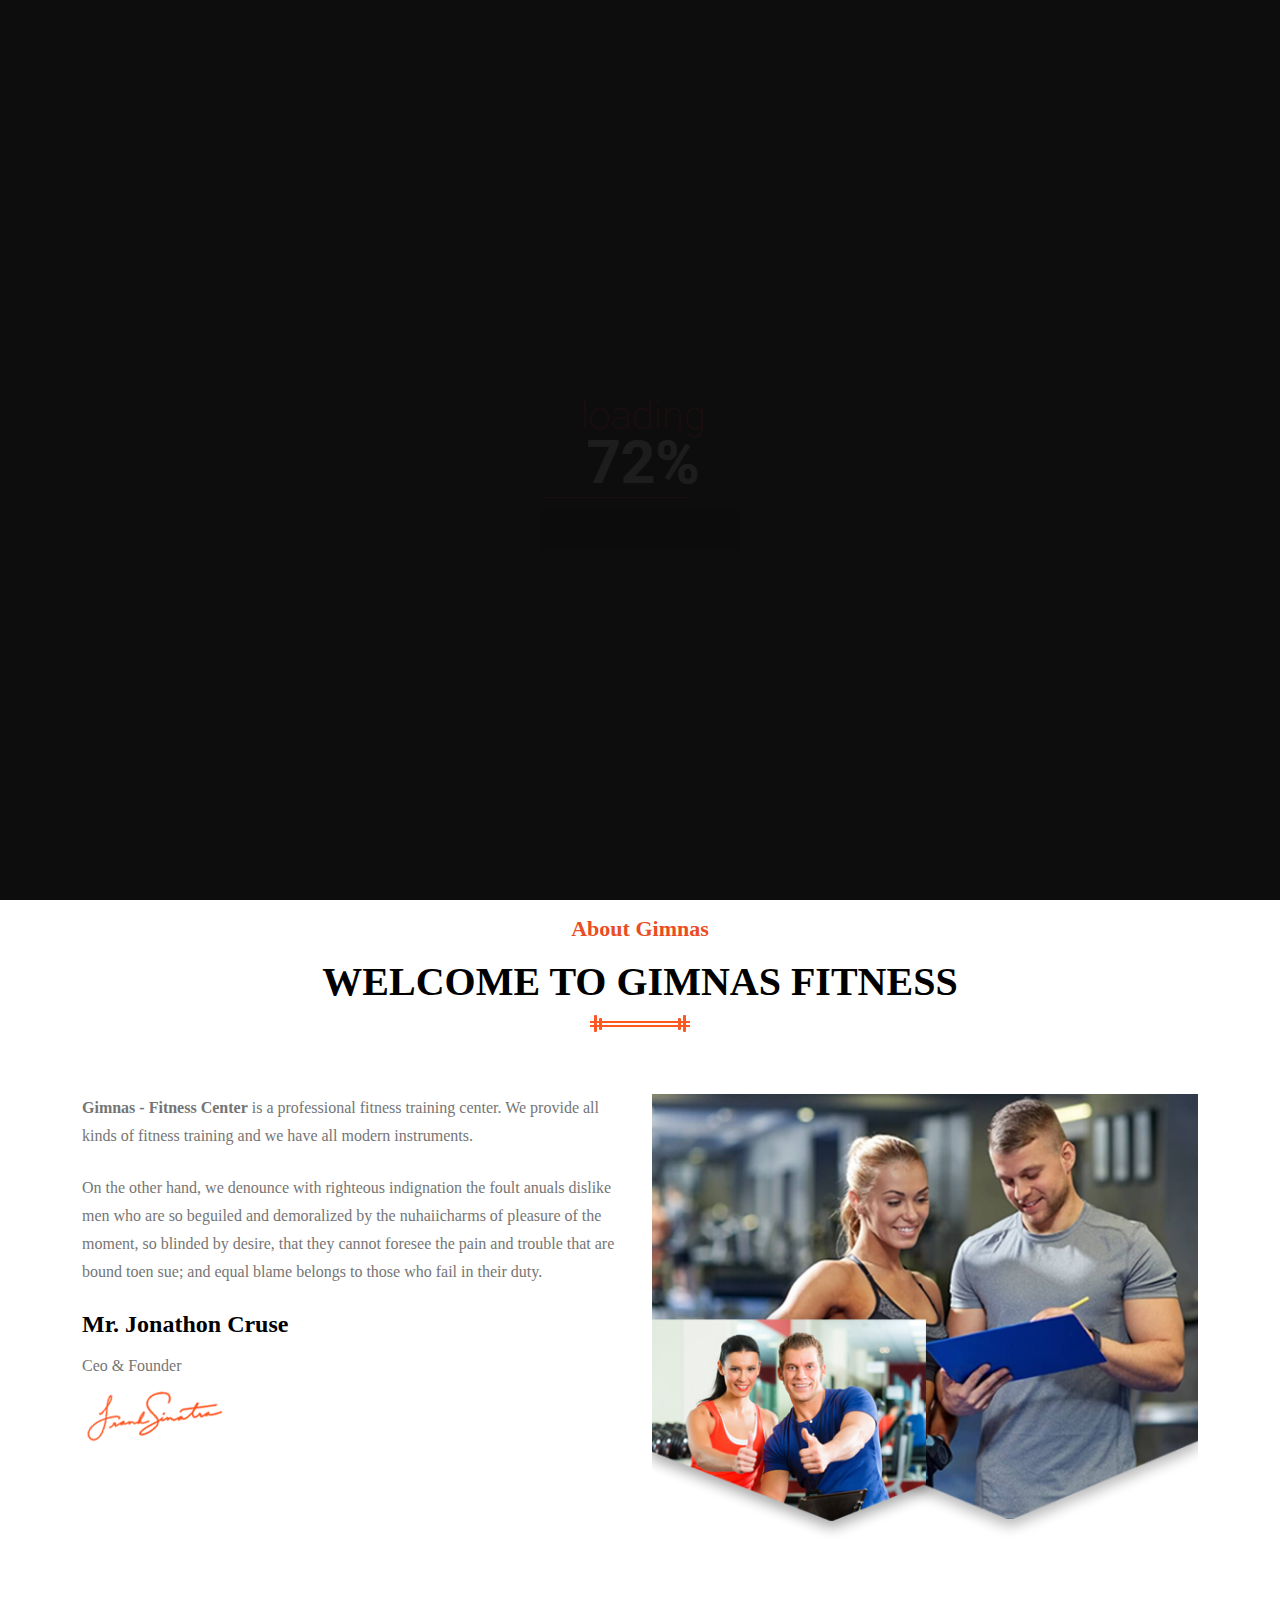
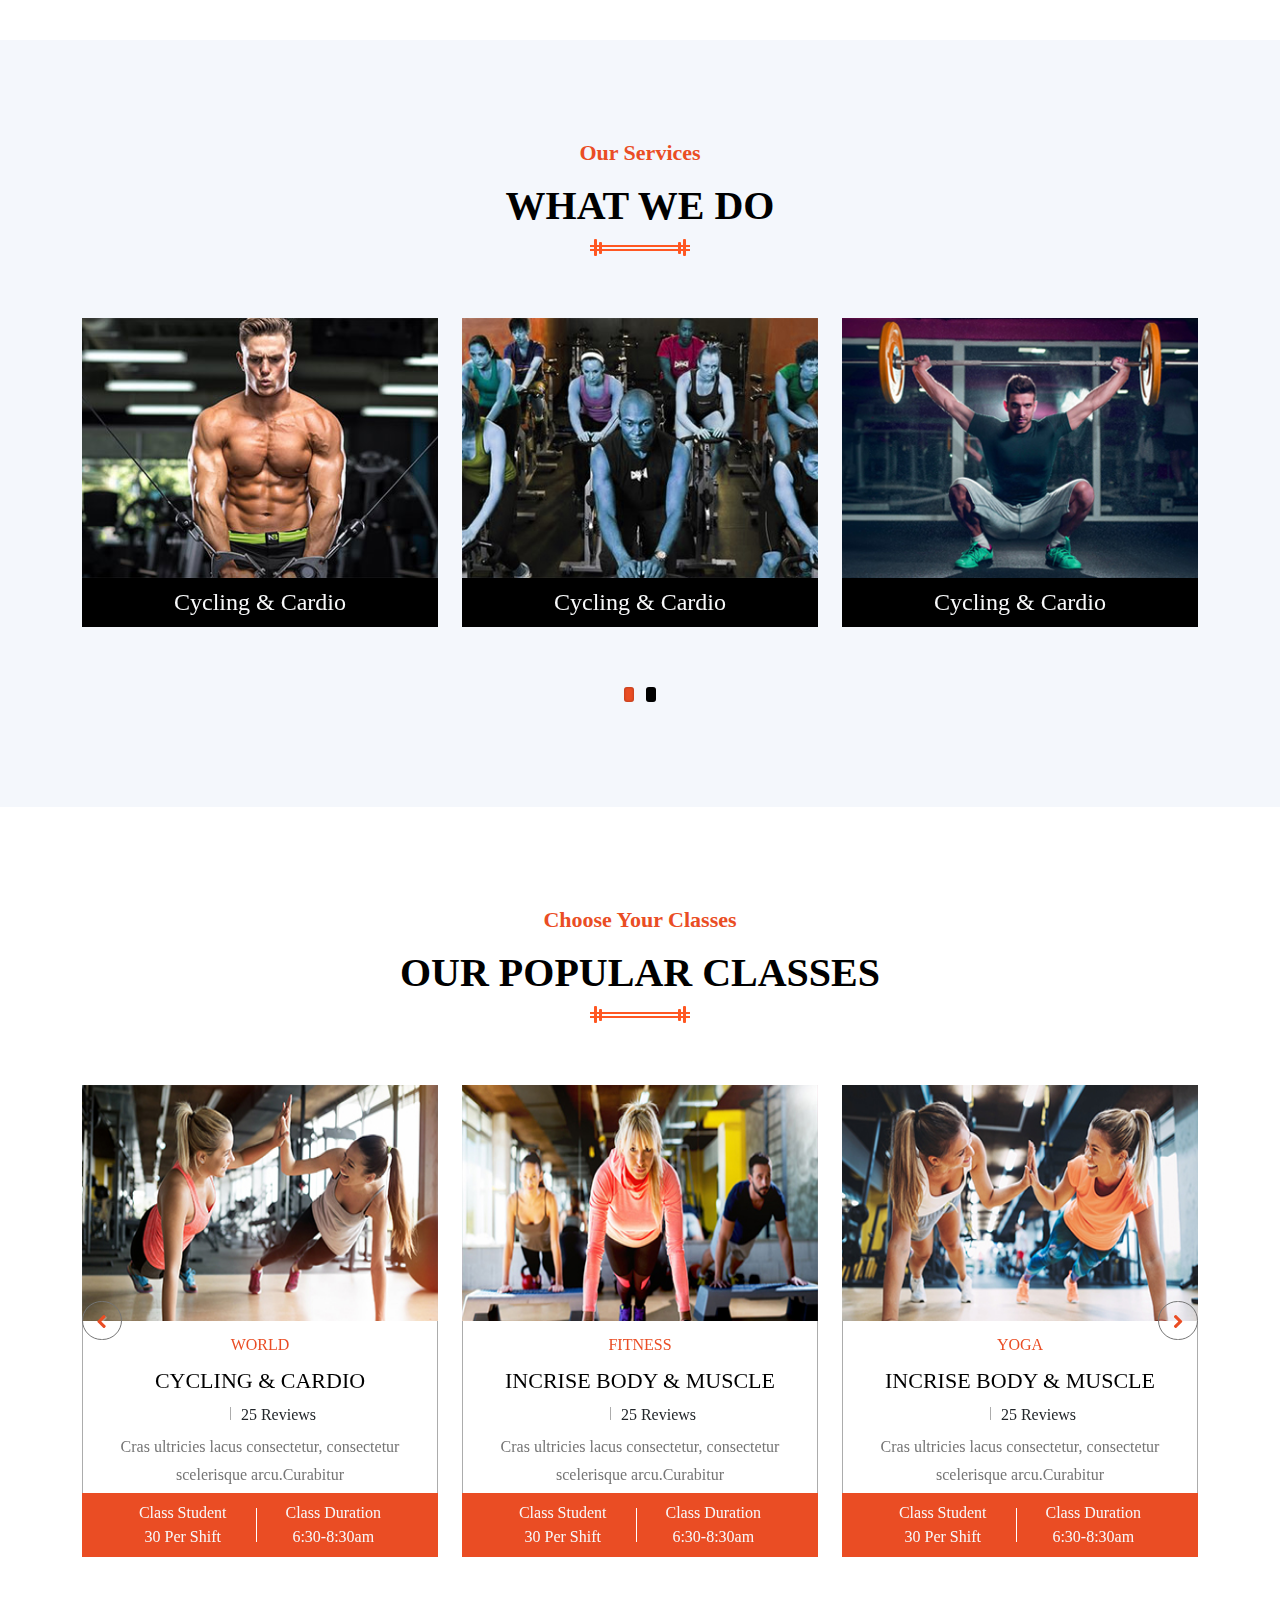
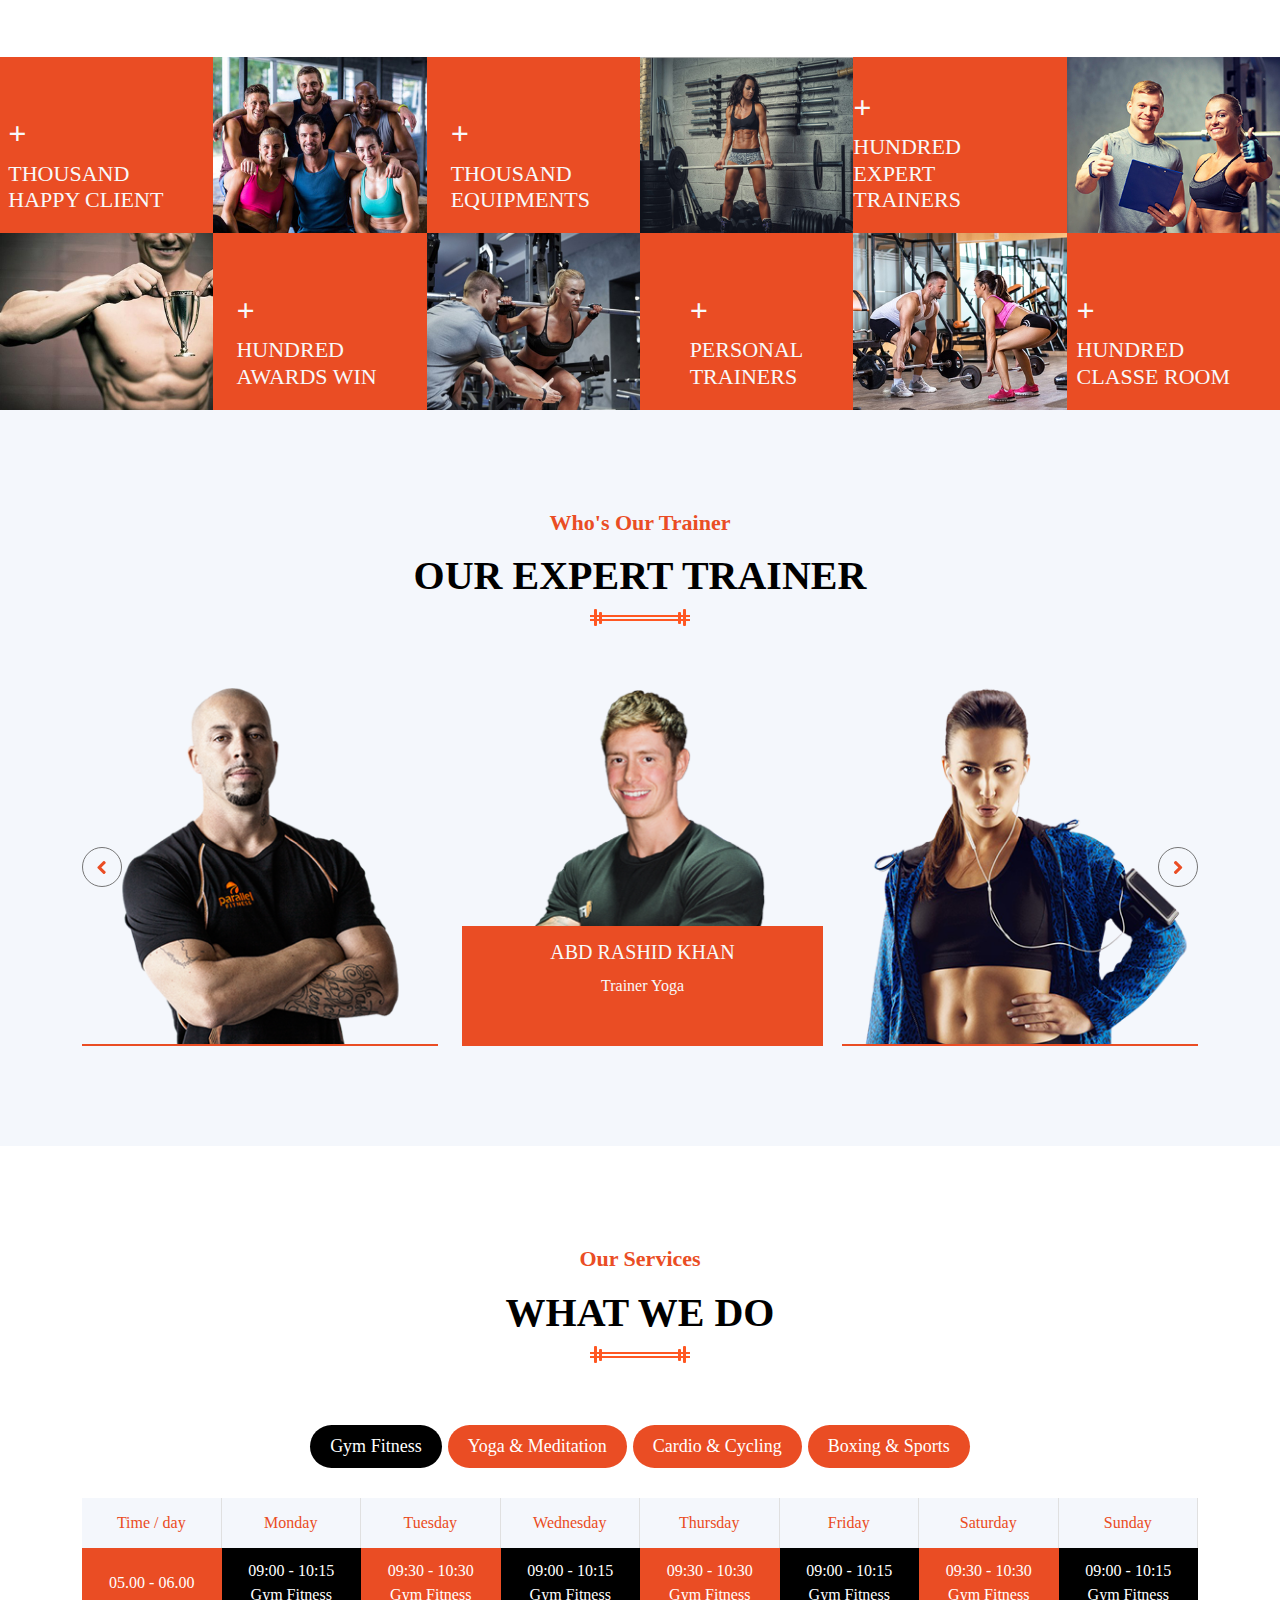
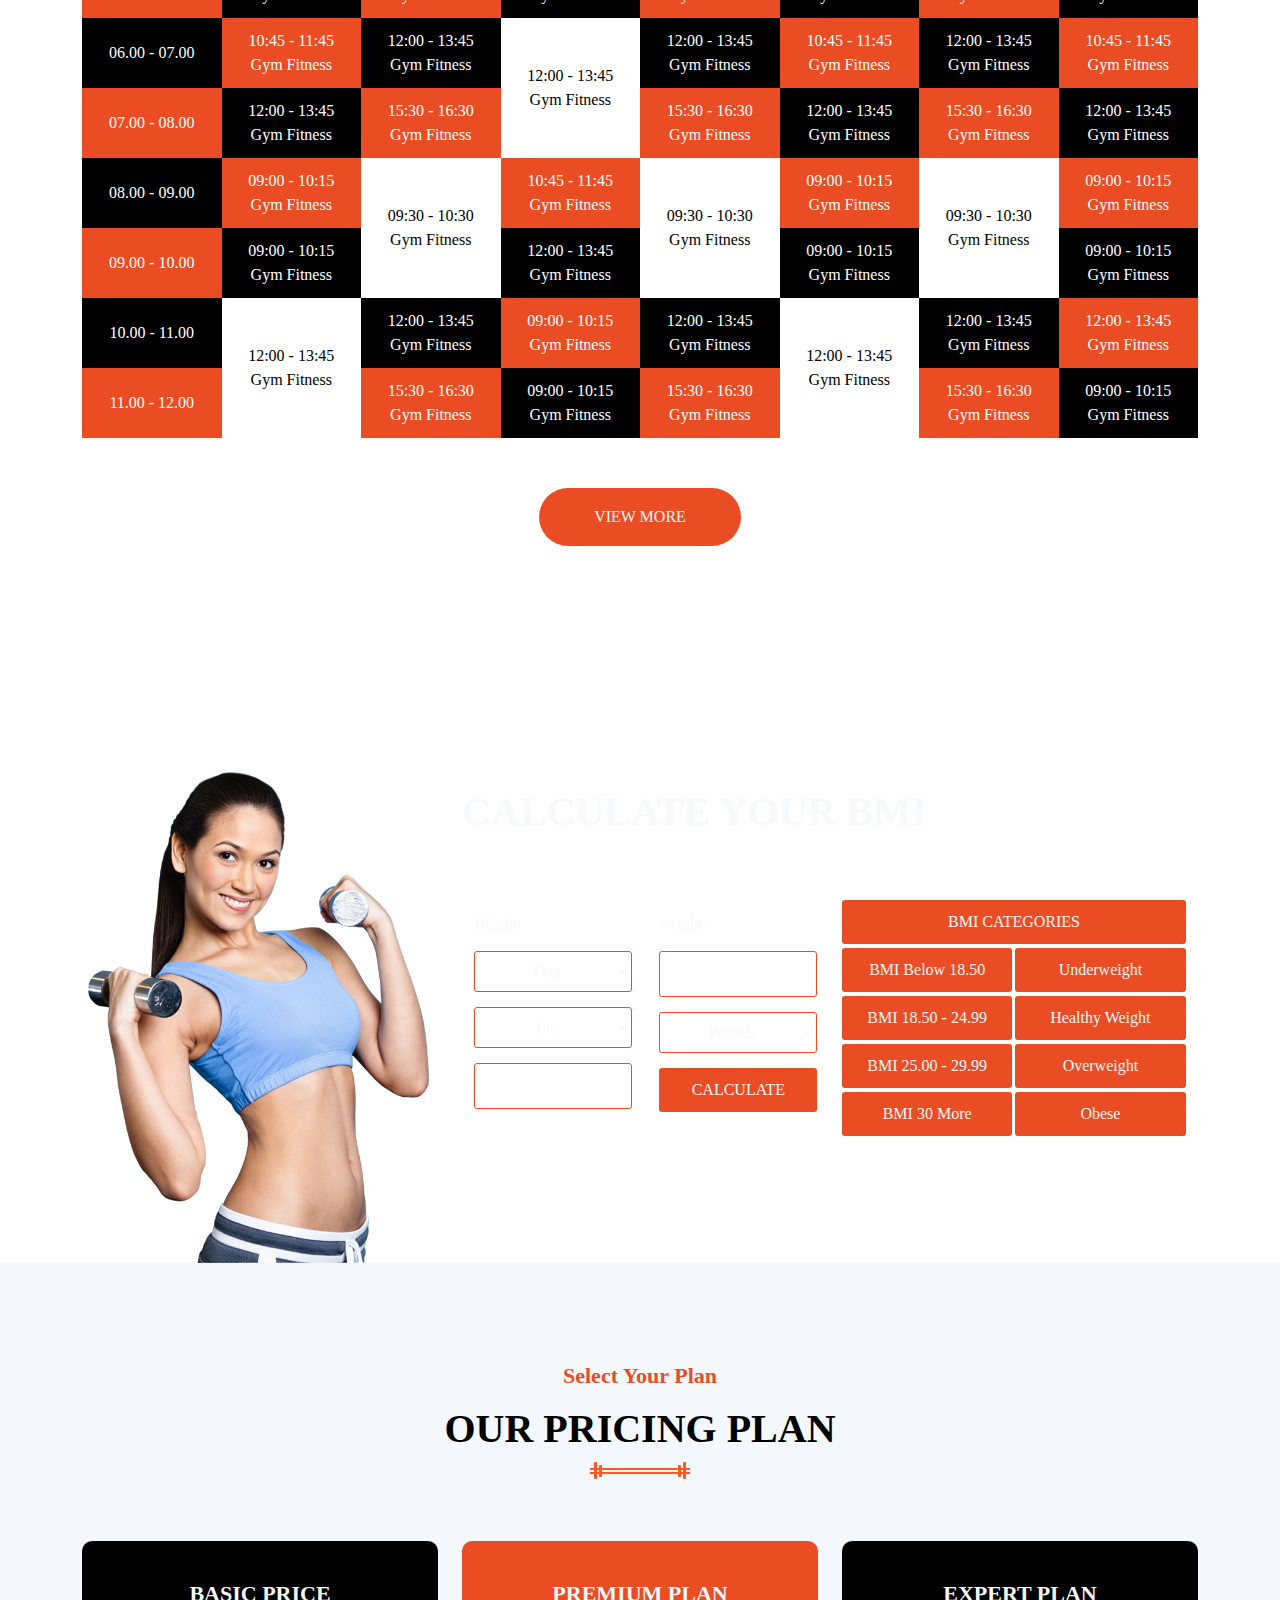
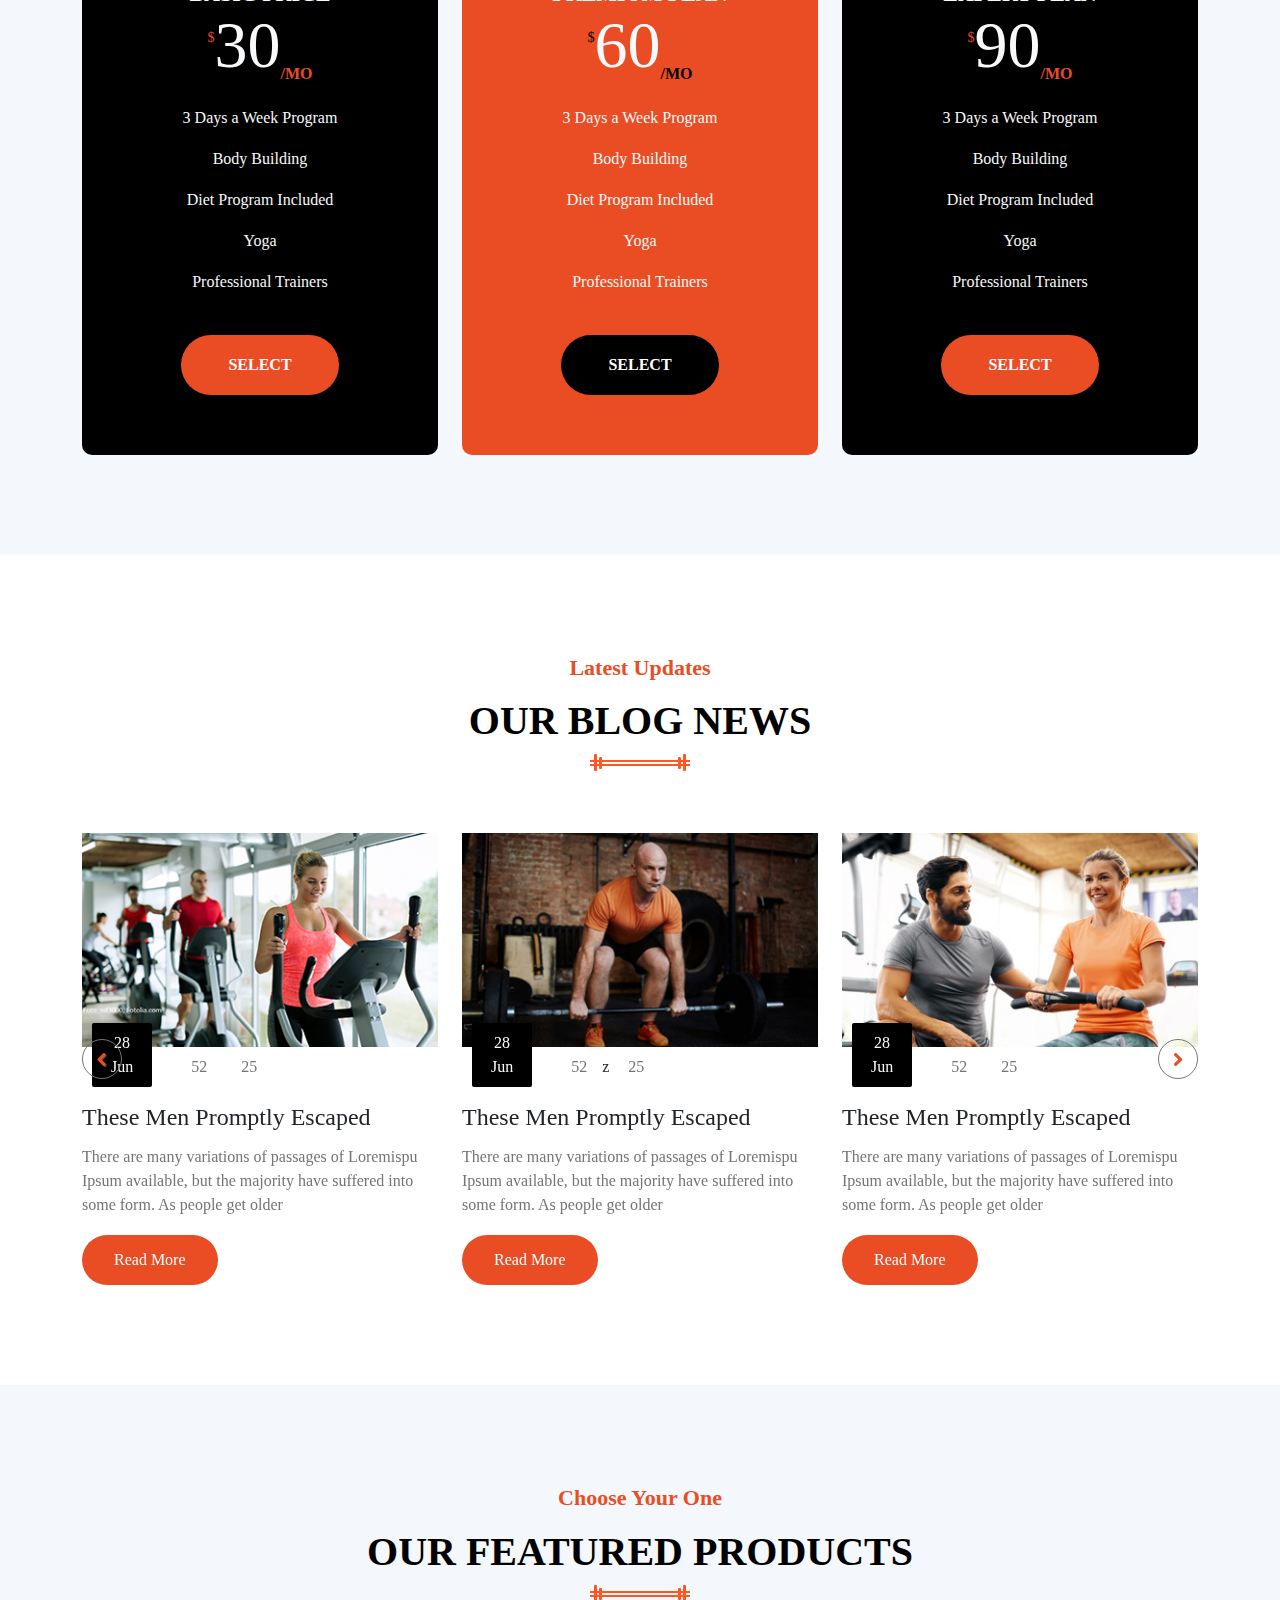
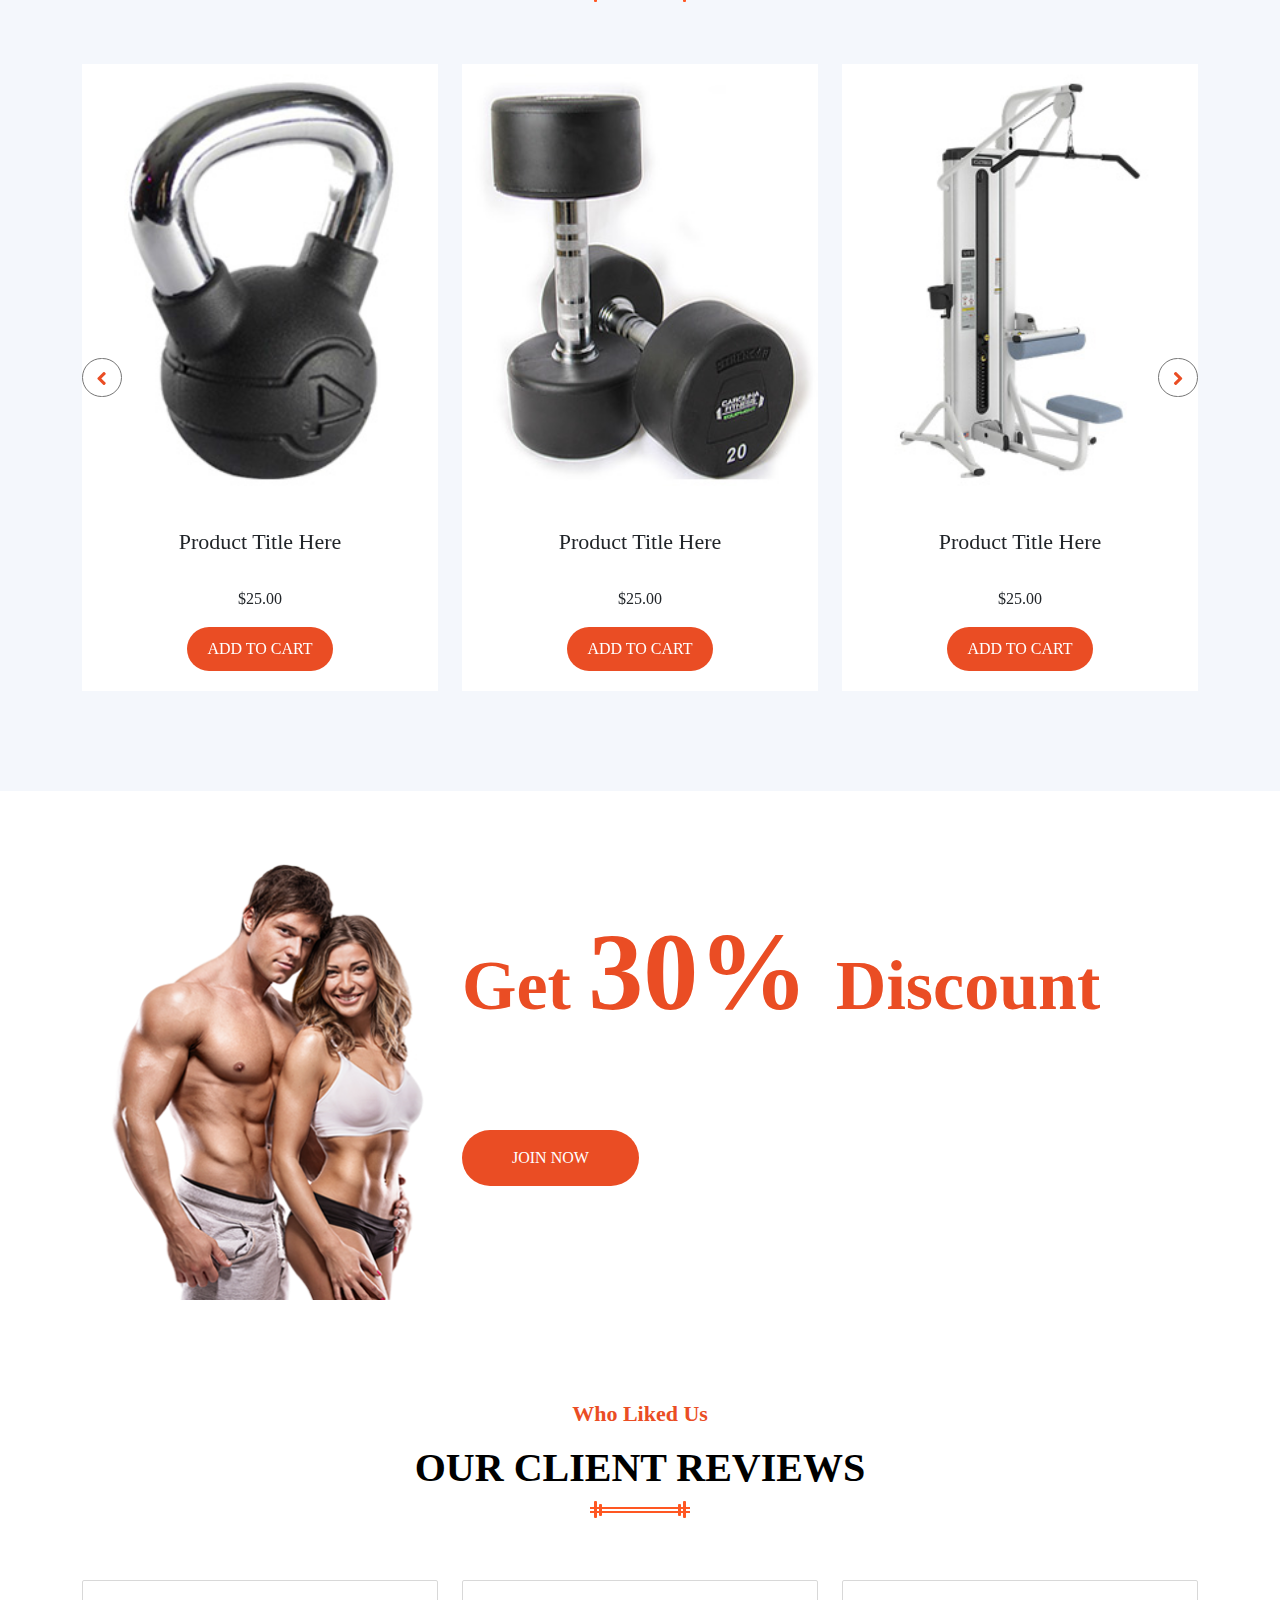
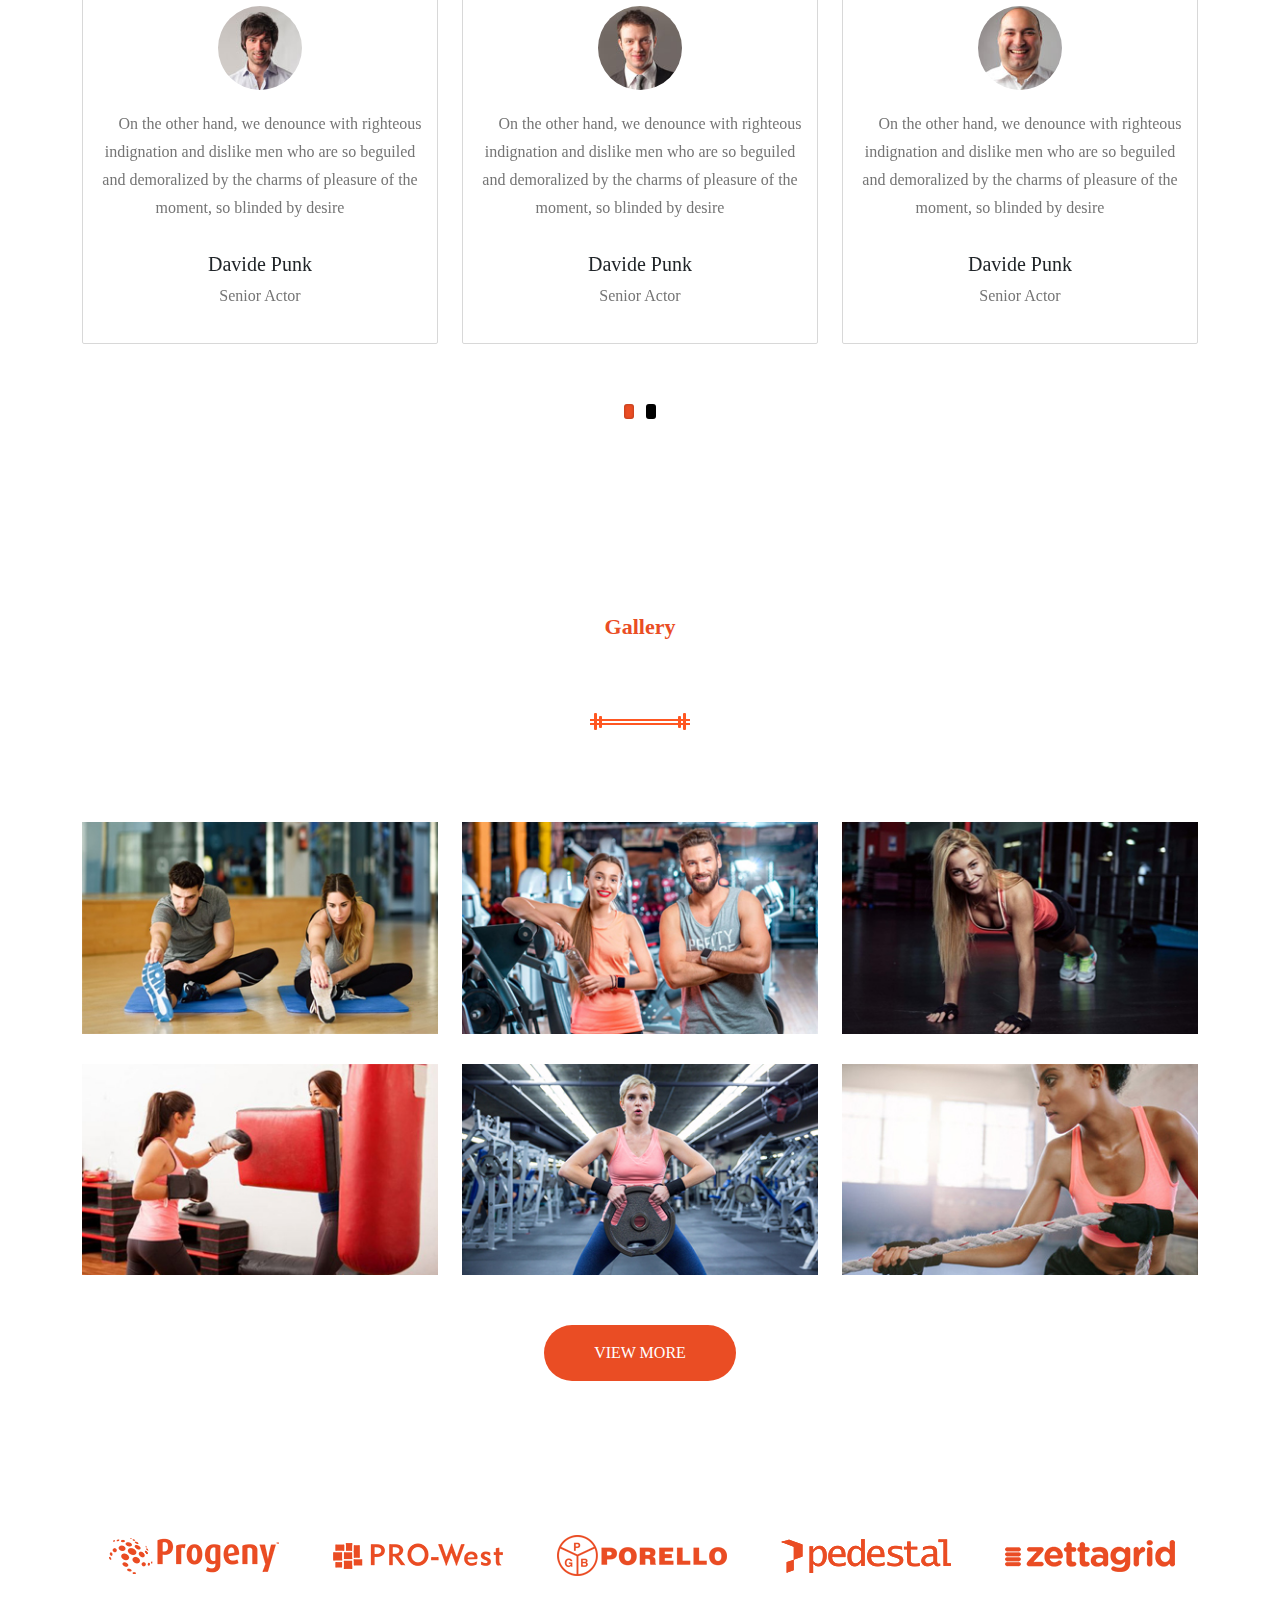
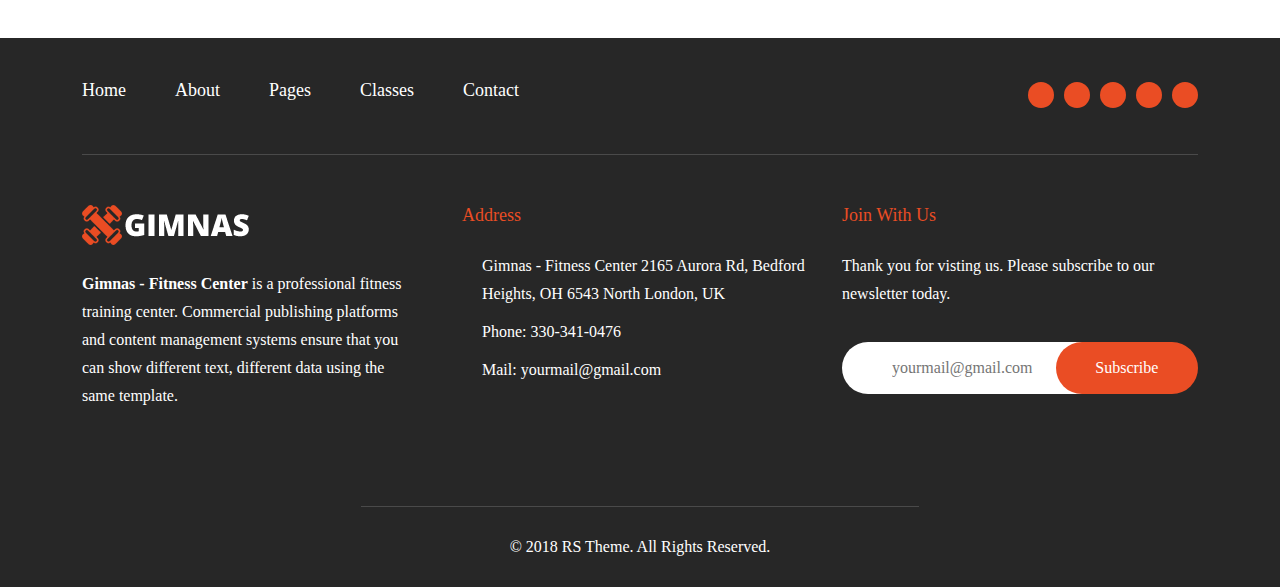
==== commit e0ec3587: "Update index.html" ====
--- a/index.html
+++ b/index.html
@@ -11,6 +11,7 @@
     <link rel="stylesheet" href="css/flexslider.css" type="text/css">
     <link rel="stylesheet" href="css/fonts" type="text/css">
     <link rel="icon" href="images/home/favicon.png" type="image/icon"> 
+    <link rel="stylesheet" href="https://cdnjs.cloudflare.com/ajax/libs/font-awesome/6.4.0/css/all.min.css" integrity="sha512-iecdLmaskl7CVkqkXNQ/ZH/XLlvWZOJyj7Yy7tcenmpD1ypASozpmT/E0iPtmFIB46ZmdtAc9eNBvH0H/ZpiBw==" crossorigin="anonymous" referrerpolicy="no-referrer" />
    
     
 </head>
@@ -2339,4 +2340,4 @@
 
 
 </body>
-</html>+</html>
